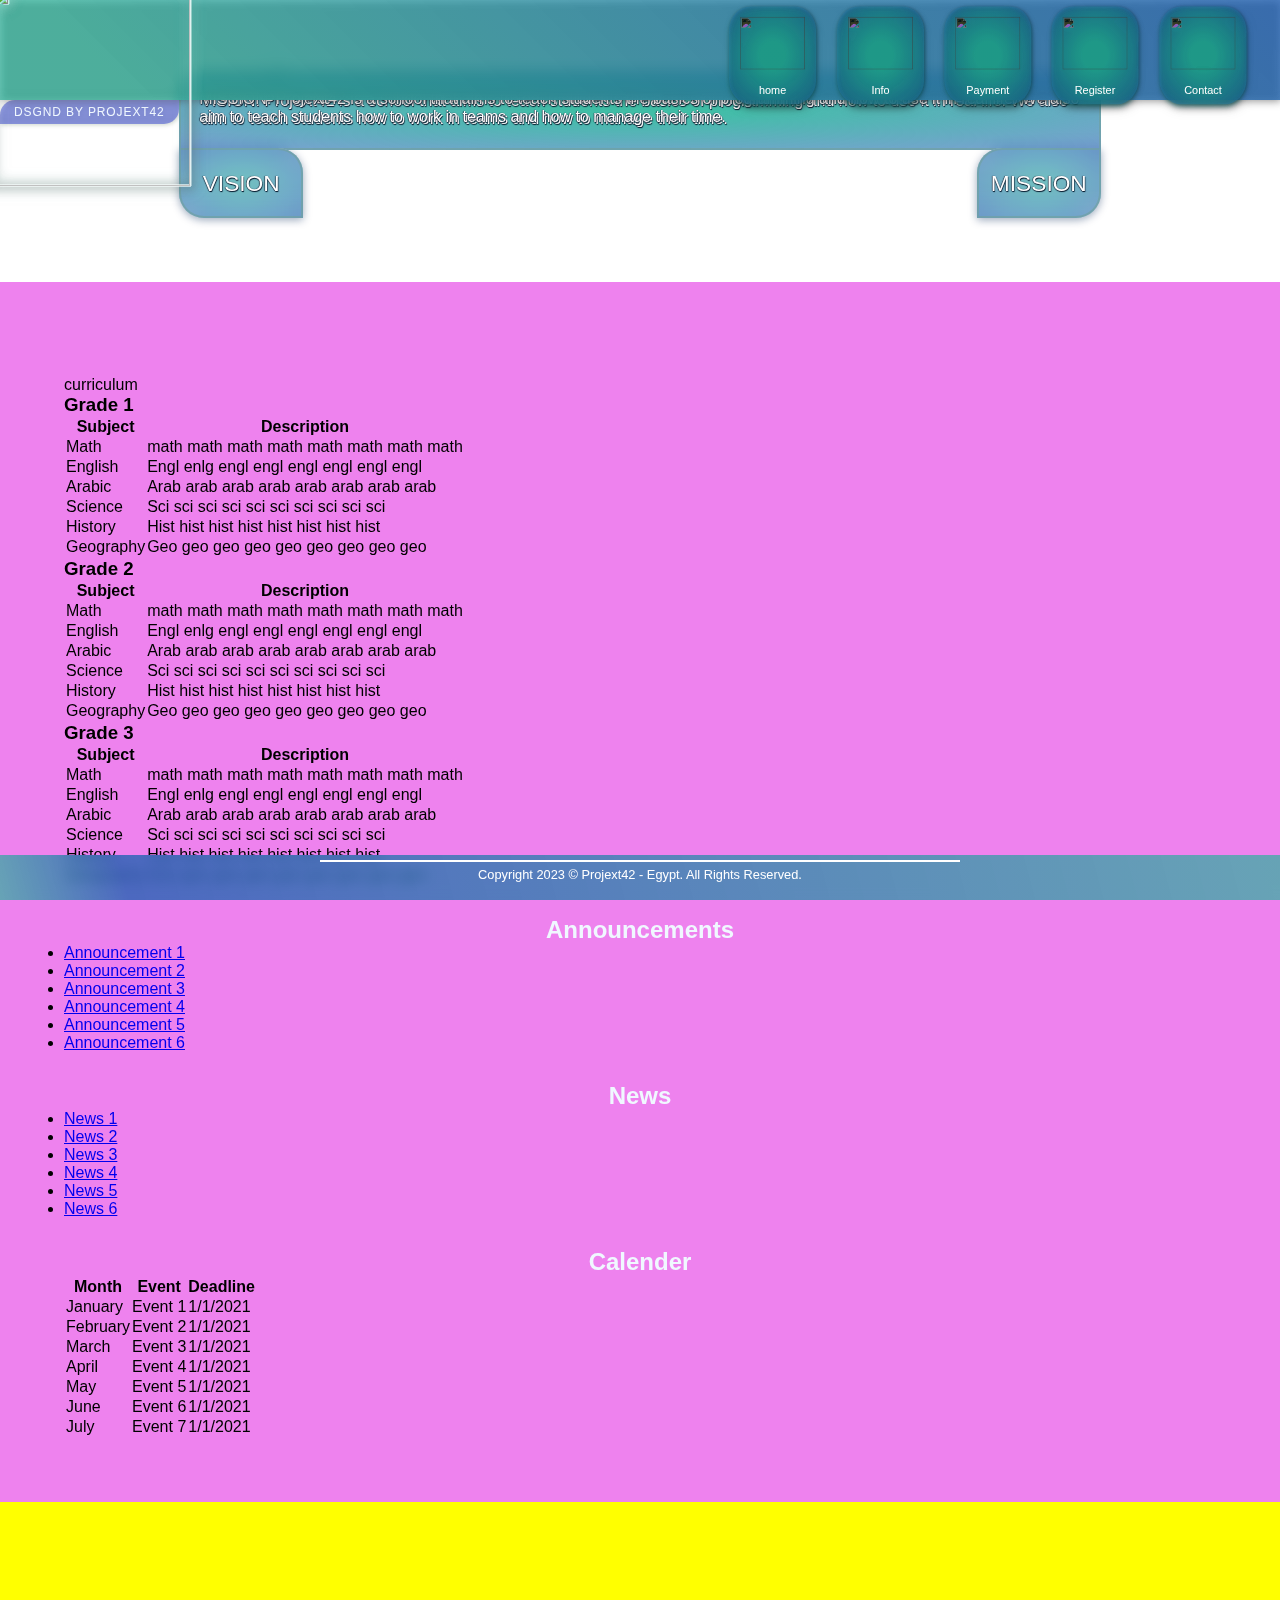
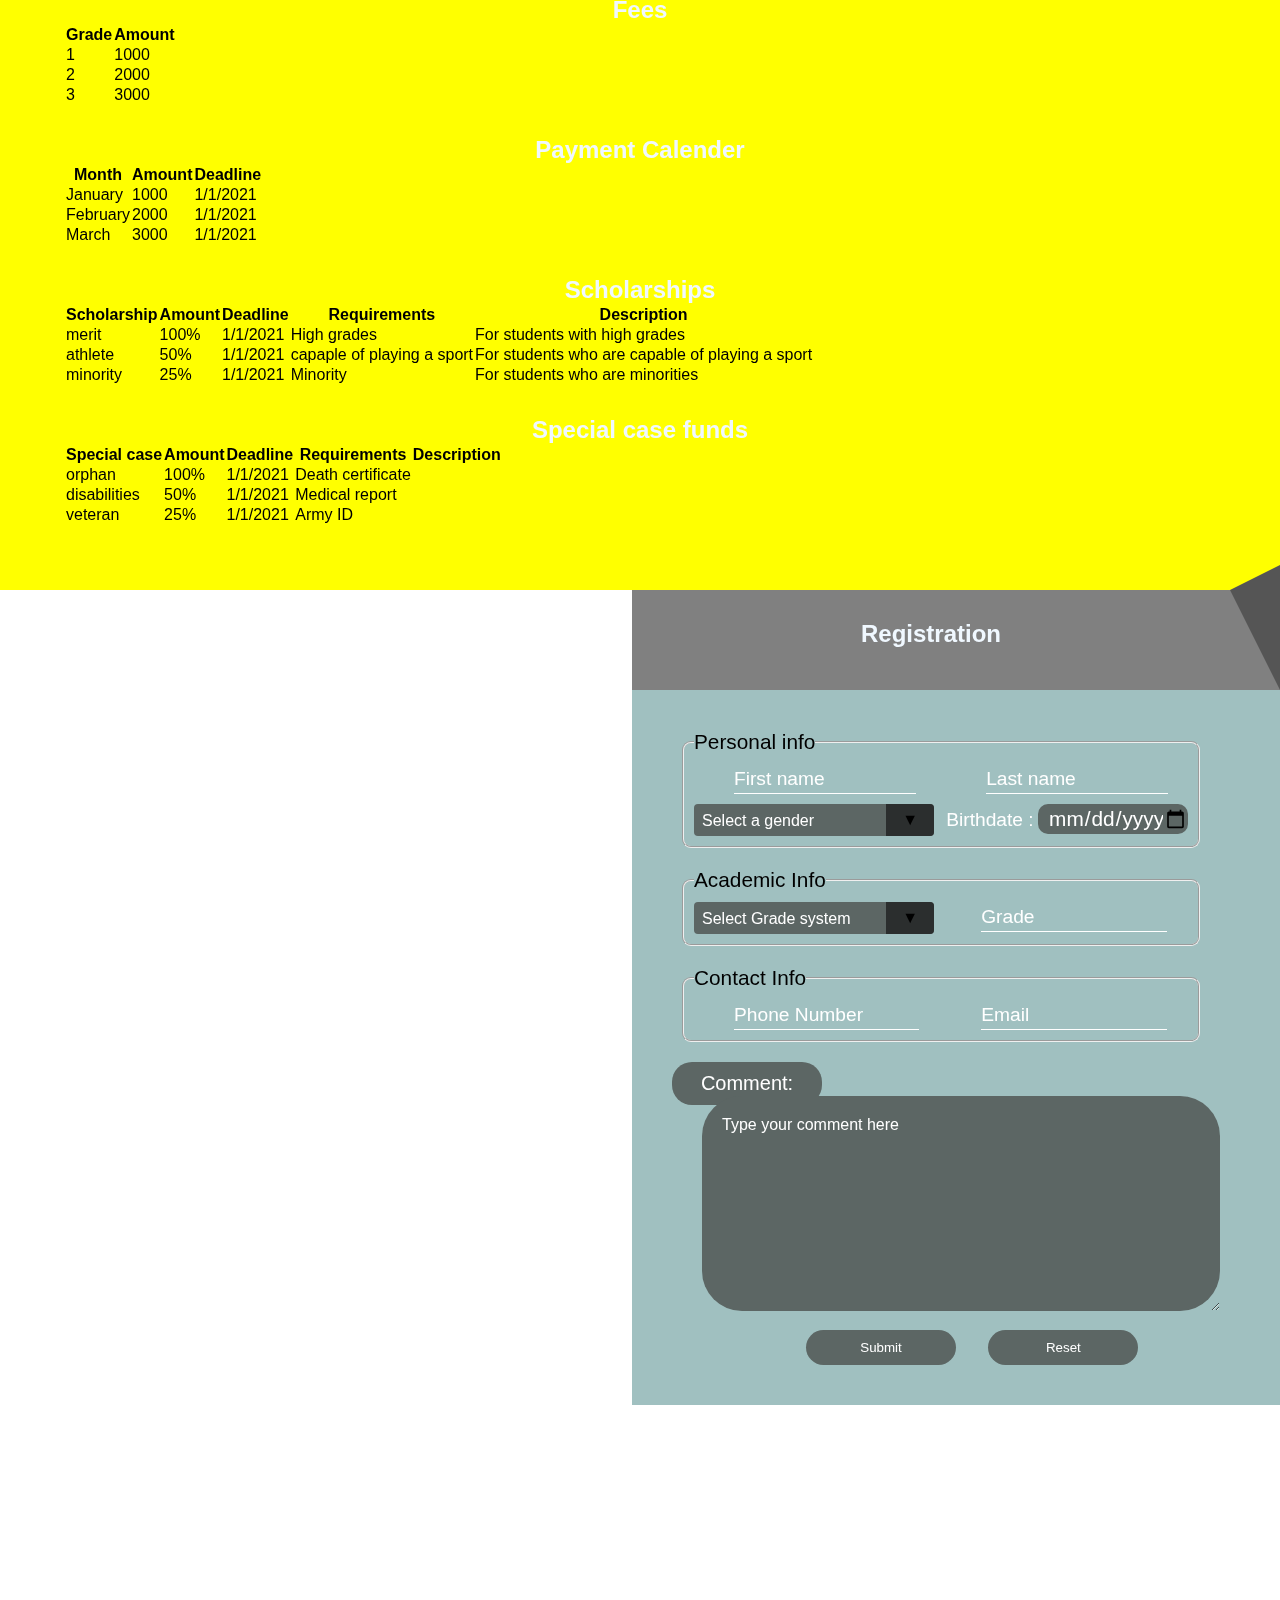
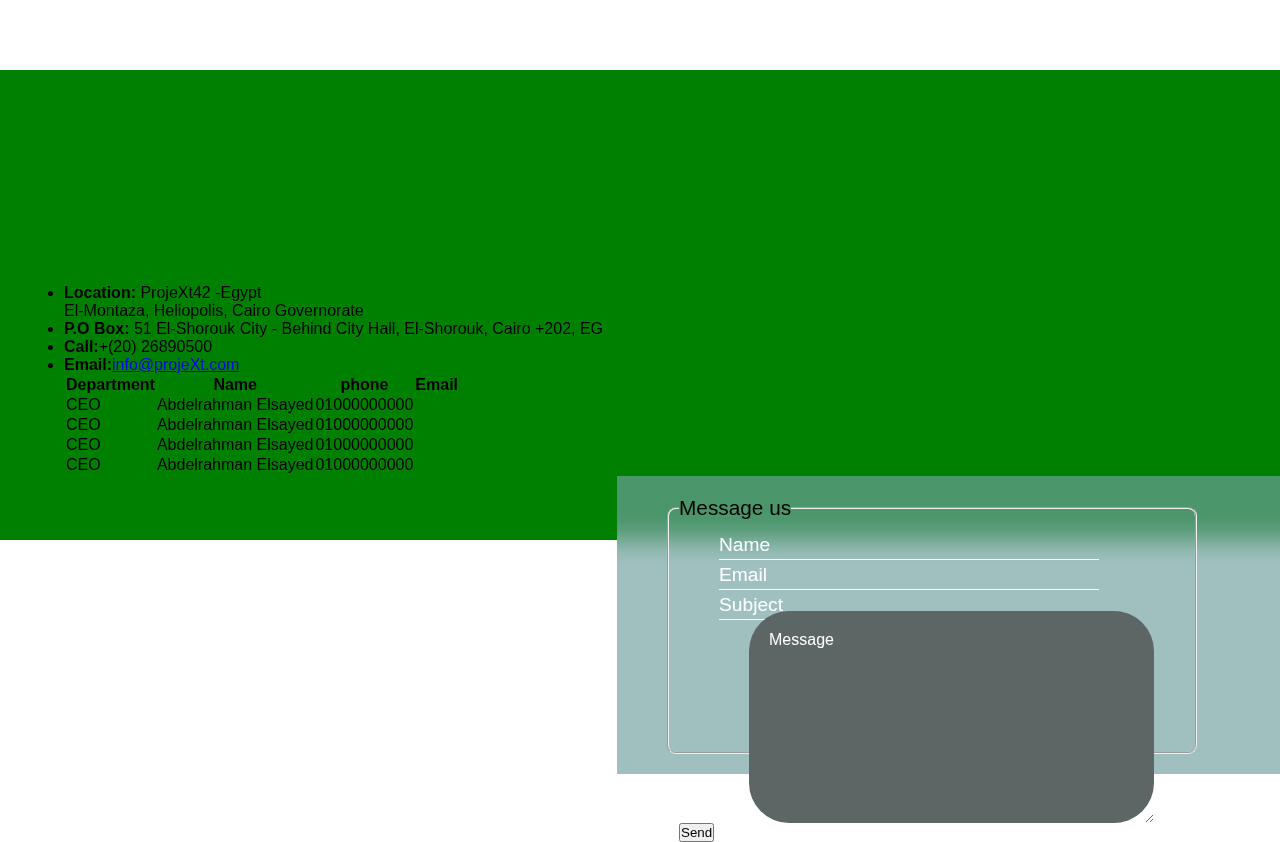
==== index.html @ 7fc35ba5 "+ home button and <p> design base finalized ~ found some bugs ~ still need to correct small stuff (h" ====
<html lang="en"><head>
    <meta charset="UTF-8">
    <meta name="viewport" content="width=device-width, initial-scale=1.0">
    <link type="text/css" rel="stylesheet" href="./style.css">
    <title>Home Page</title>
</head>
<body>
    <div id="heading">
        <h1><img src="./assets/icons/image-removebg-preview.png"></h1>
        <ul id="links">
            <li><a href="#home" class="page"><img src="./assets/icons/home_FILL0_wght400_GRAD0_opsz24.svg" fill="white"><br><span>home</span></a> </li>
            <li><a href="#info" class="page"><img src="./assets/icons/info_FILL0_wght400_GRAD0_opsz24.svg" fill="white"><br><span>Info</span></a></li>
            <li><a href="#payment" class="page"><img src="./assets/icons/account_balance_FILL0_wght400_GRAD0_opsz24.svg" fill="white"><br><span>Payment</span></a></li>
            <li><a href="#register" class="page"><img src="./assets/icons/app_registration_FILL0_wght400_GRAD0_opsz24.svg" fill="white"><br><span>Register</span></a></li>
            <li><a href="#contact" class="page"><img src="./assets/icons/contact_support_FILL0_wght400_GRAD0_opsz24.svg" fill="white"><br><span>Contact</span></a>
        </li></ul>
    </div>
    <section id="home">
        <h2>DSGND BY PROJEXT42</h2>
        <div id="graphs">
        </div>
        <div>
            <div id="Logo">
                <img src="./assets/icons/image-removebg-preview.png">
            </div>
            <div class="containerhome">
                <div class="wrapperhome">
                    <div class="wrapper-holderhome homeanimation">
                        <div id="slidee1home">
            <div id="vision" class="slideehome">
                <p class="homeanimationv panimatedv">
                    VISION: ProjeXt42 is a school that aims to teach students the basics of programming and how to use it in real life.
                    We also aim to teach students how to work in teams and how to manage their time.
                </p>
            </div>
            </div>
            <div id="slidee2home">
            <div id="mission" class="slideehome">
                <p class="homeanimationm panimatedm">
                    MISSION: ProjeXt42 is a school that aims to teach students the basics of programming and how to use it in real life.
                    We also aim to teach students how to work in teams and how to manage their time.
                </p>
            </div>
            </div>
            </div>
            </div>
            <button class="buttonv visionanimation">VISION</button>
            <div class="fakepseudov">VISION</div>
            <button class="buttonm missionanimation">MISSION</button>
            <div class="fakepseudom">MISSION</div>
            </div>
            <div id="photos">

            </div>
        </div>
    </section>
    <section id="info">
        <div id="cur">
            <h2></h2>curriculum
            <h3>Grade 1</h3>
            <table>
                <tbody><tr>
                    <th>Subject</th>
                    <th>Description</th>
                </tr>
                <tr>
                    <td>Math</td>
                    <td>math math math math math math math math </td>
                </tr>
                <tr>
                    <td>English</td>
                    <td>Engl enlg engl engl engl engl engl engl</td>
                </tr>
                <tr>
                    <td>Arabic</td>
                    <td>Arab arab arab arab arab arab arab arab</td>
                </tr>
                <tr>
                    <td>Science</td>
                    <td>Sci sci sci sci sci sci sci sci sci sci</td>
                </tr>
                <tr>
                    <td>History</td>
                    <td>Hist hist hist hist hist hist hist hist</td>
                </tr>
                <tr>
                    <td>Geography</td>
                    <td>Geo geo geo geo geo geo geo geo geo</td>
                </tr>
            </tbody></table>
            <h3>Grade 2</h3>
            <table>
                <tbody><tr>
                    <th>Subject</th>
                    <th>Description</th>
                </tr>
                <tr>
                    <td>Math</td>
                    <td>math math math math math math math math </td>
                </tr>
                <tr>
                    <td>English</td>
                    <td>Engl enlg engl engl engl engl engl engl</td>
                </tr>
                <tr>
                    <td>Arabic</td>
                    <td>Arab arab arab arab arab arab arab arab</td>
                </tr>
                <tr>
                    <td>Science</td>
                    <td>Sci sci sci sci sci sci sci sci sci sci</td>
                </tr>
                <tr>
                    <td>History</td>
                    <td>Hist hist hist hist hist hist hist hist</td>
                </tr>
                <tr>
                    <td>Geography</td>
                    <td>Geo geo geo geo geo geo geo geo geo</td>
                </tr>
            </tbody></table>
            <h3>Grade 3</h3>
            <table>
                <tbody><tr>
                    <th>Subject</th>
                    <th>Description</th>
                </tr>
                <tr>
                    <td>Math</td>
                    <td>math math math math math math math math </td>
                </tr>
                <tr>
                    <td>English</td>
                    <td>Engl enlg engl engl engl engl engl engl</td>
                </tr>
                <tr>
                    <td>Arabic</td>
                    <td>Arab arab arab arab arab arab arab arab</td>
                </tr>
                <tr>
                    <td>Science</td>
                    <td>Sci sci sci sci sci sci sci sci sci sci</td>
                </tr>
                <tr>
                    <td>History</td>
                    <td>Hist hist hist hist hist hist hist hist</td>
                </tr>
                <tr>
                    <td>Geography</td>
                    <td>Geo geo geo geo geo geo geo geo geo</td>
                </tr>
            </tbody></table>
        </div>
        <div id="anno">
            <h2>Announcements</h2>
            <ul>
                <li><a href="#">Announcement 1</a></li>
                <li><a href="#">Announcement 2</a></li>
                <li><a href="#">Announcement 3</a></li>
                <li><a href="#">Announcement 4</a></li>
                <li><a href="#">Announcement 5</a></li>
                <li><a href="#">Announcement 6</a></li>
        </ul></div>
        <div id="news">
            <h2>News</h2>
            <ul>
                <li><a href="#">News 1</a></li>
                <li><a href="#">News 2</a></li>
                <li><a href="#">News 3</a></li>
                <li><a href="#">News 4</a></li>
                <li><a href="#">News 5</a></li>
                <li><a href="#">News 6</a></li>
                
        </ul></div>
        <div id="calender">
            <h2>Calender</h2>
            <table>
                <tbody><tr>
                    <th>Month</th>
                    <th>Event</th>
                    <th>Deadline</th>
                </tr>
                <tr>
                    <td>January</td>
                    <td>Event 1</td>
                    <td>1/1/2021</td>
                </tr>
                <tr>
                    <td>February</td>
                    <td>Event 2</td>
                    <td>1/1/2021</td>
                </tr>
                <tr>
                    <td>March</td>
                    <td>Event 3</td>
                    <td>1/1/2021</td>
                </tr>
                <tr>
                    <td>April</td>
                    <td>Event 4</td>
                    <td>1/1/2021</td>
                </tr>
                <tr>
                    <td>May</td>
                    <td>Event 5</td>
                    <td>1/1/2021</td>
                </tr>
                <tr>
                    <td>June</td>
                    <td>Event 6</td>
                    <td>1/1/2021</td>
                </tr>
                <tr>
                    <td>July</td>
                    <td>Event 7</td>
                    <td>1/1/2021</td>
                </tr>
            </tbody></table>
        </div>
    </section>
    <section id="payment">
        <div id="fees">
            <h2>Fees</h2>
            <div>
                <table>
                    <tbody><tr>
                        <th>Grade</th>
                        <th>Amount</th>
                    </tr>
                    <tr>
                        <td>1</td>
                        <td>1000</td>
                    </tr>
                    <tr>
                        <td>2</td>
                        <td>2000</td>
                    </tr>
                    <tr>
                        <td>3</td>
                        <td>3000</td>
                    </tr>

                </tbody></table>
            </div>
        </div>
        <div id="Pcalender">
            <h2>Payment Calender</h2>
            <table>
                <tbody><tr>
                    <th>Month</th>
                    <th>Amount</th>
                    <th>Deadline</th>
                </tr>
                <tr>
                    <td>January</td>
                    <td>1000</td>
                    <td>1/1/2021</td>
                </tr>
                <tr>
                    <td>February</td>
                    <td>2000</td>
                    <td>1/1/2021</td>
                </tr>
                <tr>
                    <td>March</td>
                    <td>3000</td>
                    <td>1/1/2021</td>
                </tr>
            </tbody></table>
        </div>
        <div id="Scholarship">
            <h2>Scholarships</h2>
            <table>
                <tbody><tr>
                    <th>Scholarship</th>
                    <th>Amount</th>
                    <th>Deadline</th>
                    <th>Requirements</th>
                    <th>Description</th>
                </tr>
                <tr>
                    <td>merit</td>
                    <td>100%</td>
                    <td>1/1/2021</td>
                    <td>High grades</td>
                    <td>For students with high grades</td>
                </tr>
                <tr>
                    <td>athlete</td>
                    <td>50%</td>
                    <td>1/1/2021</td>
                    <td>capaple of playing a sport</td>
                    <td>For students who are capable of playing a sport</td>
                </tr>
                <tr>
                    <td>minority</td>
                    <td>25%</td>
                    <td>1/1/2021</td>
                    <td>Minority</td>
                    <td>For students who are minorities</td>
                </tr>
            </tbody></table>
        </div>
        <div id="specialFund">
            <h2>Special case funds</h2>
            <table>
                <tbody><tr>
                    <th>Special case</th>
                    <th>Amount</th>
                    <th>Deadline</th>
                    <th>Requirements</th>
                    <th>Description</th>
                </tr>
                <tr>
                    <td>orphan</td>
                    <td>100%</td>
                    <td>1/1/2021</td>
                    <td>Death certificate</td>
                </tr>
                <tr>
                    <td>disabilities</td>
                    <td>50%</td>
                    <td>1/1/2021</td>
                    <td>Medical report</td>
                </tr>
                <tr>
                    <td>veteran</td>
                    <td>25%</td>
                    <td>1/1/2021</td>
                    <td>Army ID</td>
                </tr>
                </tbody></table>
        </div>

    </section>
    <section id="register">
        <form method="post" action="">
            <div id="title">
                <h2>Registration</h2>
            </div>
            <div id="triangles">
                <div id="triangle1"></div>
                <div id="triangle2"></div>
            </div>   
            <div id="formIn">

                <fieldset id="formPI">
                    <legend>Personal info</legend>
                    <div> 
                        <input type="text" id="FN" name="FirstName" size="15" maxlength="15" class="inside" placeholder="First name">
                    </div>     
                    <div>
                        <input type="text" id="LN" name="LastName" size="15" maxlength="20" class="inside" placeholder="Last name">
                    </div>
                    <div class="select">
                        <select id="gender" name="gender">
                            <option value="0">Select a gender</option>
                            <option value="Male">Male</option>
                            <option value="Female">Female</option>
                        </select>
                    </div>
                    <div>
                        <label for="birthday">Birthdate :</label>
                        <input type="date" id="birthday" name="birthday">
                    </div>    
                </fieldset> 
    <!--  -->

                <fieldset id="Acedmic">
                    <legend>Academic Info</legend>
                    <div class="select">
                        <select id="GradeSys" name="gradeSys">
                            <option value="null">Select Grade system</option>
                            <option value="GPA">GPA</option>
                            <option value="percentage">Percentage</option>
                        </select>
                    </div>
                    <input type="text" name="grade" maxlength="4" size="4" class="inside" placeholder="Grade">
                </fieldset>
    <!--  -->
                <fieldset id="contact2">
                    <legend>Contact Info</legend>
                    <input type="tel" name="phone" class="inside" placeholder="Phone Number">
                    <input type="email" name="email" class="inside" placeholder="Email">
                </fieldset>
                <div class="comment">
                    <label for="comm">Comment:</label>
                    <textarea id="comm" name="comment" cols="35" rows="5" placeholder="Type your comment here"></textarea>
                </div>
    <!--  -->
                <div id="button">
                        <input type="submit" name="submit" value="Submit"> <input type="reset" name="reset" value="Reset">
                </div>
            </div>  
        </form>
    </section>
    <section id="contact">
        <div id="triangles">
            <div id="triangle1"></div>
            <div id="triangle2"></div>
        </div>
        <div id="body2">
        
        <div id="map"><iframe frameborder="0" scrolling="no" marginheight="0" marginwidth="0" src="https://maps.google.com/maps?width=100%25&amp;height=600&amp;hl=en&amp;q=cairo,egypt+(ProjeXt42%20school)&amp;t=&amp;z=14&amp;ie=UTF8&amp;iwloc=B&amp;output=embed">
            <a href="https://www.maps.ie/population/">Population calculator map</a>
        </iframe></div>
        <div id="address">
            <ul>
                <li><img><b>Location:</b> ProjeXt42 -Egypt<br>El-Montaza, Heliopolis, Cairo Governorate </li>
                <li><img><b>P.O Box:</b> 51 El-Shorouk City - Behind City Hall, El-Shorouk, Cairo +202, EG</li>
                <li><img><b>Call:</b>+(20) 26890500</li>
                <li><img><b>Email:</b><a href="mailto:&quot;info@projeXt.com&quot;">info@projeXt.com</a></li>
            </ul>
        </div>
        <div id="contacttable">
            <table>
                <tbody><tr>
                    <th>Department</th>
                    <th>Name</th>
                    <th>phone</th>
                    <th>Email</th>
                </tr>
                <tr>
                    <td>CEO</td>
                    <td>Abdelrahman Elsayed</td>
                    <td>01000000000</td>
                    <td><a href="mailto:&quot;"></a><a></a></td>
                </tr>
                <tr>
                    <td>CEO</td>
                    <td>Abdelrahman Elsayed</td>
                    <td>01000000000</td>
                    <td><a href="mailto:&quot;"></a><a></a></td>
                </tr>
                <tr>
                    <td>CEO</td>
                    <td>Abdelrahman Elsayed</td>
                    <td>01000000000</td>
                    <td><a href="mailto:&quot;"></a><a></a></td>
                </tr>
                <tr>
                    <td>CEO</td>
                    <td>Abdelrahman Elsayed</td>
                    <td>01000000000</td>
                    <td><a href="mailto:&quot;"></a><a></a></td>
                </tr>
            </tbody></table>
        </div>
        <div id="messageme">
            <form action="" method="post">
                <fieldset>
                    <legend>Message us</legend>
                    <div>
                        <input type="text" id="name" name="name" size="15" maxlength="15" class="inside" placeholder="Name">
                    </div>
                    <div>
                        <input type="text" id="email" name="email" size="15" maxlength="15" class="inside" placeholder="Email">
                    </div>
                    <div>
                        <input type="text" id="subject" name="subject" size="15" maxlength="15" class="inside" placeholder="Subject">
                    </div>
                    <div>
                        <textarea id="message" name="message" rows="4" cols="50" placeholder="Message"></textarea>
                    </div>
                    <div>
                        <input type="submit" value="Send">
                    </div>
                </fieldset>
        </form></div>
    </div>
    </section>

        <div id="ending">
        <div class="ending"></div>
            <hr>
                <p>Copyright 2023 © Projext42 - Egypt. All Rights Reserved.</p>
            </div>

            <script src="addjs.js"></script>
</body></html>
---- style.css ----
@import url('https://fonts.googleapis.com/css2?family=Jura:wght@300;400;500;600;700&family=Wix+Madefor+Display:wght@400;500;600;700;800&display=swap');

*{
    margin:0;
    padding:0;
    font-family: 'Jura', sans-serif; /*ur main font and style*/
    box-sizing: border-box;
    font-family: 'Open Sans', sans-serif;
    scroll-behavior: smooth;
    -webkit-scroll-behavior: smooth; /*weblit helps for crossbrowser compatibility*/
}
body {
    width:100%;
    height: 0vh;
    display: grid;
    grid-template-columns: 1fr;
    grid-template-rows: auto auto auto;
    grid-template-areas: "heading"
                         "content"
                         "ending";
    margin: 0;
    overflow-y: unset; /*u can set later to scroll, but first clean mispositioning in div*/
    scroll-behavior: smooth; /*let u scroll smoother, also we need to adjust the scrolling so the section is adjusted to header or let header stop before section, so the start of it is visible*/
}
section{
    position: relative;
    height:100%;
    width:100%;
    min-width:auto;
    min-height:auto;
    left:0;
    right:0;
    top:0;
    bottom:0;
    margin:0;
    padding: 5%;
}
#home{
    /* background: blue;*/
    z-index: -1;
    /*z-ind
    ex controls the position of the "layer" (element) -1 is lower than 1, just worksunder special positining and display conditions*/
    background-image: url("./assets/images/PhotoReal_school_building_3.jpg");
    background-position: center;
    background-size: cover;
}
#home h2{
    top: 70px;
  position: fixed;
  font-size: 12px;
  left: 0px;
  backdrop-filter: blur(7px);
  background: #515fda99;
  border-radius: 15px 0;
  padding: 5px 14px;
  font-weight: 500;
  letter-spacing: .9px;
  filter: drop-shadow(1px 1px 2px #00260055);
  z-index: 0.5;
  /*its better to place the headlines under the section and also consider h1 for seo optimization (i also need to look new rules up, meh)*/
}
.homewrapper{
    position: relative;
    margin-right: 25%;
    display: contents;
    /*try never to let a div unnamed, also classNames are used more than ids, but depends on ur workstyle, so i gave it a name*/
}
#Logo{
    position: relative;
    z-index: -2;
}
#Logo img{
    display:flex;
    max-width: 80%;
    margin:60px auto 0 auto;
    filter: drop-shadow(0px 0px 27px #23d8b7bb)
    drop-shadow(1px 1px .1px #ffffffaa) 
    drop-shadow(1px -1px .1px #ffffffaa);
    scale: .8;
}
#vision,
#mission{
    color: white;
    text-shadow: .5px .5px 1px #001226, -.5px -.5px 1px #001226;
/*    margin: 10px 0;*/
    padding: 20px;
    z-index: 0;
}
#vision{
    border-radius: 25px 25px 0 0;
    background:radial-gradient(#23b499dd 10%,#2362b499);
    backdrop-filter: blur(7px);
    border: 2px solid #71a1a1aa;
    box-shadow: 0px 2px 9px #00265766;}
#mission{
    transform: translateX(-100%);
    border-radius: 25px 25px 0 0;
}
.containerhome{
    position:relative;
    max-width: 100vw;
    width: 100%;
    height: auto;
    padding:0 10%;
}
.containerhome .wrapperhome{
    margin-bottom: -2px;

    /*margin: 0 20px;*/
    overflow:hidden;
/*    overflow-y: hidden;
    overflow-x:scroll;
    scroll-behavior: smooth;
    scrollbar-width: none; }
.containerhome .wrapperhome::-webkit-scrollbar {
    display: none; hides scrollbar, but still let u skip through it, not working with current slider */
  }

.containerhome .wrapper-holderhome{
    display:grid;
    grid-template-columns: repeat(5,100%);
    height: auto;
    width:100%;
}
.homeanimationv{
    animation: homeanimation 33s linear infinite;
}
.homeanimationm{
    animation: homeanimation 33s linear reverse infinite;
}
.wrapper-holderhome>*{
    height: auto;
    width: 100%;
    background-position: center;
}
.slideehome{
    background-size: cover;
    width: 100%;
    height: 100%;
}
@keyframes homeanimation {
    0%,50%,100% { opacity: 0; }
    2%,48% { opacity:.5 }
    4%,46% { opacity: 1;}
}
.containerhome button,
.fakepseudov,
.fakepseudom{
    font-size: 1.42em;
    font-weight: 300;
    color: white;
    background:radial-gradient(#23a7a766 10%,#2362b466);
    backdrop-filter: blur(13px);
    border: 2px solid #71a1a1aa;
    text-shadow: .5px .5px 1px #001226, -.5px -.5px 1px #001226;
    padding: 5px;
    width: 124px;
    height: 70px;
    justify-content: center;
    text-align: center;
    transition: all .3s ease-in-out;
}
.buttonv:hover,
.buttonm:hover,
.buttonv:hover + .fakepseudov,
.buttonm:hover + .fakepseudom{
    scale: 1.15;
    transform-origin: top;
    box-shadow: 0px 2px 7px #00265755;
    background: radial-gradient(#23b499aa 10%,#2362b4aa);
    transition: all .3s ease-in-out;
    font-weight: 500;
}
.buttonv:active,
.buttonm:active,
.buttonv:active + .fakepseudov,
.buttonm:active + .fakepseudom{
    scale: 1.1;
    transform-origin: top;
    box-shadow: 0px 0px 7px #00265755;
    transition: all .3s ease-in-out;
    background: radial-gradient(#23b499ee 10%,#2362b4ee);
    text-shadow: 1px 1px 1px #001226, -1px -1px 1px #001226;
    border: 2px solid #48c3c3aa;
    border-top: 2px solid #00265722;
}
.buttonm:active,
.buttonm:active + .fakepseudom{
    border-left: 2px solid #003a5755;
}
.buttonv:active,
.buttonv:active + .fakepseudov{
    border-right: 2px solid #003a5755;
}
.buttonv{
    position: relative;
    display: inline-flex;
    align-items: center;
    border-radius: 0 25px;
    justify-content: flex-start;
    cursor:grab;
}
.visionanimation{
    animation: slideactivebtn 33s ease-in-out alternate infinite;
}
.fakepseudov{
    position: absolute;
    display: flex;
    border-radius: 0 25px;
    align-items: center;
    margin-top: -70px;
    z-index: -2;
    box-shadow: 0px 2px 9px #00265766;
}
.buttonm{
    position: absolute;
    display: absolute;
    border-radius: 25px 0;
    right: 10%;
    cursor:grab;
}
.missionanimation{
    animation: slideactivebtn ease-in-out 33s alternate-reverse infinite;
}
.fakepseudom{
    position: absolute;
    display: flex;
    border-radius: 25px 0;
    right: 10%;
    margin-top: -70px;
    align-items: center;
    z-index: -2;
    box-shadow: 0px 2px 9px #00265766;
}
@keyframes slideactivebtn {
    0%,50%,100% {  background:radial-gradient(#23b499aa 10%,#2362b477);opacity: 0; }
    2%,48% { background:radial-gradient(#23b499aa 10%,#2362b477); opacity:.5 }
    4%,46% { background:radial-gradient(#23b499aa 10%,#2362b477); opacity: 1;}
}
#info{
    background: violet;
    position: relative;
  display: table; /*or try inline-flex for more vertical design*/
}
#payment{
    background: yellow;
    margin: 0%;
    position: relative;
    display: table; /*or try inline-flex for more vertical design*/

}
#contact{
    background: green;
    position: relative;
    /*padding:25% 50% 50% 25%;*/
    display: table; /*or try inline-flex for more vertical design*/
}
/* headinggggggggggggggggggggggggggggggggggggggggggg */
a>img {
    position: relative;
    justify-content:center;
	align-items:center;
    height:86px;
	width:106px;
    filter:invert(2);
    opacity: .8;
    transform:scale(.9);
}
a>img:hover{
    filter: drop-shadow(2px 2px 4px #002657); 
    filter:invert(2);
}
#links{
    position: fixed;
    display:inline-flex;
    z-index:1003;
    height: 100%;
    right:-15px;
    top:-5.75px;
    transform:scale(.8);
    list-style: none;
}
#links span{
position: relative;
text-align: center;
}
#links li{
    margin: .5%;
}
.page {
    text-decoration: none;
    color: #fff;
    position:initial ;
    padding:11px 11px;
    /*background-color: #333333aa;*/
    background: radial-gradient(#23b499aa 20%,#2362b466);
    filter: backdrop-filter(13px);
    border-radius: 25%;
    transition: color 0.3s,
    background-color 0.3s;
	display:inline-grid;
	z-index:1001;
    filter: drop-shadow(-1px 0px 5px #c2c2c2cc); 
    transform-origin: top;
    transition: all ease-in-out .3s;
    transform:scale(.85);
    filter: drop-shadow(0px 3px 3px #23b499aa) drop-shadow(1px 1px 2px #001226);
    ;
}
.page:hover{
    background: radial-gradient(#23d8b799 40%,#2362b4aa);
    scale: 1.05;
    filter: drop-shadow(-1px 0px 5px #aefff055);
    border: .5px solid #cccccc99;
    transition: all ease-in-out .3s;
    margin-left:-1px;
    margin-top:-4px;

}
#heading {
    background: linear-gradient(45deg,#23b499aa 10%,#2362b4cc);
    backdrop-filter: blur(7px);
    color: #fff;
    height: 100px;
    width:100vw;
    margin: 0px;
    position: fixed;
    top:0;
    z-index: 1003;
    filter: drop-shadow(1px 1px 4px #292929aa);
    /*needs adjustment*/
  }
h1>img {
    width: 200px;
    margin-top:-14.5px;
    filter: drop-shadow(0px 0px 7px #23d8b7bb)
    drop-shadow(1px 1px .1px #ffffffaa) 
    drop-shadow(1px -1px .1px #ffffffaa);
    right: 10px;
    position: relative;
}
/* contentttttttttttttttttttttttttttttttttttttttttt */
#register {
    min-height:120vh;
    position: relative;
    grid-area: "content";
    display: inline-grid;
    grid-template-columns: 50% 50%;
    grid-template-rows: 1fr;
    /*background: red;*/
    background-image: url("./assets/images/PhotoReal_A_school_1.jpg");
    background-position: center;
    background-size: cover;
}
/*#register>img {
    width: 100%;
    height: 100vh;
    min-height: 100%;
    object-fit: cover;
    position: absolute; /*set to absolute just for testing
    top:0;
    right:0px;
    z-index: -2;
} */
form {
    background-color: #71a1a1aa; /*the aa at the end is the opacity/transparence, delete it for original color 00 (0 opacity) - ff (full opacity)*/
    backdrop-filter: blur(13px); /*makes the background blurry, delete it if u dont want and u can also try invert(100%) eg for cool x-ray effect*/
    z-index: 0;
}
label[for="birthday"]{
    font-size:1.2em;
    color:white;
}
input[type="date"] {
    background-color:#5c6664;
    width:150px;
    height:30px;
    border-radius:10px;
    border:0;
    padding-left:10px;
    font-size:1.3em;
    color:white;
    outline: white;
}
/* trianglesssssssssss */
/* old
#triangles {
    position: absolute;
    top:-10;
    height:0;
}
#triangle1{
    position: absolute;
    width: 100%;
	height: 0;
	border-top: 5px solid transparent;
	border-left: 700px solid #555;
	border-bottom: 400px solid transparent;
    position: relative;
    z-index: 2;
    top:-121px;
}

#triangle2{
    position: absolute;
    width: 0;
    height: 0;
    border-top: 500px solid transparent;
    border-left: 700px solid #333;
    border-bottom: 0px solid transparent;
    position: relative;
    z-index: 1;
    top:-200px;
} */
/* formmmmmmmmmmm */
legend{
    font-size: 1.3em;
}
form{
    display: grid;
    grid-template-columns: 1fr;
    grid-template-rows: auto auto auto auto;
    gap:0;
    max-width: 100%;
    position:absolute;
    /* right:-50%; i reposition ur form a little here back to who it was before, adjust it to ur liking, wont touch ur triangles tho before i break it more :3 mosty i replace the top or right attributes with margin-top, margin-right etc, most of the time u can keep the heights u used or simply reverse them by deleting or adding a - ;) */
    right:0;
}
#title {
	height:0;
	border-top:25px solid transparent;
	border-right:50px solid #555;
	border-bottom:25px solid transparent; 
    border-bottom:100px solid grey;
    position:relative;
    z-index:3;
    margin-top:-25px;
    left:0px;
}
 h2{
    text-align: center;
    position: relative;
    margin-top:30px;
    color: aliceblue;
}


#formIn {
    position: relative;
    margin-top:70px;
    margin-bottom:40px;
    z-index: 4;
}
fieldset{
    border-radius: 9px;
    position: relative;
    margin-top:20px;
    margin-left: 50px;
    width: 80%;
    padding: 10px;
    margin-bottom: 20px;

}
::placeholder {
    color: white;
    opacity: 1; 
  }
::-ms-input-placeholder { 
    color: white;
}
#formPI{
    display: grid;
    grid-template-columns: 1fr 1fr;
    grid-template-rows: 1fr 1 fr;
    row-gap: 10px;
    column-gap: 10px;
    margin-top: -30px;
}

input[type="text"] {
    border:0;
    border-bottom: 1px solid #fff;
    background-color: transparent;
    width:75%;
    height: 30px;
    outline: none;
    font-size: larger;
    margin-left: 40px;
}
#Acedmic {
    display: grid;
    grid-template-columns: 1fr 1fr;
    grid-template-rows: 1fr;
}
input[type='text']:hover{
    border-bottom: 1px solid #23b499;
    color: #2b2e2e;
}
input[type='text']:hover::placeholder {
    color: #2b2e2e; ; 
}
#contact2 {
    display: grid;
    grid-template-columns: 1fr 1fr;
    grid-template-rows: 1fr;
}

#contact2 > input {
    border:0;
    border-bottom: 1px solid #fff;
    background-color: transparent;
    width:75%;
    height: 30px;
    outline: none;
    font-size: larger;
    margin-left: 40px;    
}
#contact2 > input:hover{
    border-bottom: 1px solid #23b499;
    color: #2b2e2e;
}
#contact2 > input:hover::placeholder {
    color: #2b2e2e; ; 
}
.comment {
    display: grid;
    grid-template-columns: 1fr;
    grid-template-rows: 1fr 5fr;
}
.comment > label[for="comm"] {
    text-align: center;
    width:150px; /*was 20%, care if using % can break on too small or too big devices, doesnt scale always good, u can read about rem or em if u want more adjustable sizes, but can also be exhaustng to handle*/
    position: relative;
    font-size: 20px;
    padding:10px;
    background-color: #5c6664;
    border-radius: 20px;
    
    margin-top:0px; /*was 42*/
    margin-left: 40px;
    color:white;
}
textarea {
    z-index: 4;
    position: relative;
    margin-top:-9px; /*was 30*/
    margin-left: 70px;
    border:0;
    background-color: #5c6664; /*would recommend to adjust the grey areas to dark blue*/
    width:80%;
    height:100%;
    outline: none;
    font-size:medium;
    /* left: 40px; added this to above left */
    border-radius: 40px;
    padding: 20px;
    transition: color 0.3s,
    background-color 0.3s;
}
textarea:hover::placeholder{
    color: #2b2e2e; ; 
}
#button{
    position: relative;
  display: flex;
  align-items: center;
  justify-content: center;
}
#button >*{
    position: relative;
    margin-top:10px; /*was 40*/
    margin-left: 5%; /*was 10%*/
    width: 150px;
    height: 35px;
    color: white;
    background-color: #5c6664;
    border:0px;
    border-radius: 50px;
    transition: color 0.3s, background-color 0.3s;
}
#button >*:hover{
    background-color: #23b499;
    cursor: pointer;
}
select {
    -webkit-appearance:none;
    -moz-appearance:none;
    -ms-appearance:none;
    appearance:none;
    outline:0;
    box-shadow:none;
    border:0!important;
    background: #5c6664;
    background-image: none;
    flex: 1;
    padding: 0 .5em;
    color:#fff;
    cursor:pointer;
    font-size: 1em;
    font-family: 'Open Sans', sans-serif;
 }
 select::-ms-expand {
    display: none;
 }
 .select {
    position: relative;
    display: flex;
    width: 15em;
    height: 2em;
    line-height: 2;
    background: #5c6664;
    overflow: hidden;
    border-radius: .25em;
 }
.select::after {
    content: '\25BC';
    position: absolute;
    top: 0;
    right: 0;
    padding: 0 1em;
    background: #2b2e2e;
    cursor:pointer;
    pointer-events:none;
    transition:.25s all ease;
 }
.select:hover::after {
    color: #23b499;
 }

#body2{
    position: relative;
    display: contents; /*also try out ruby-text, flex or inline-flex for more design ideas, try to find source (maybe registration) of mispositioning first before starting to style*/
}

/* endinggggggggggggggggggggggggggggggggggggggggg */
#ending {
    grid-area: "ending";
    background: linear-gradient(75deg,#23b499aa,#2362b4cc 10%,#23b499aa);
    color: #fff;
    text-align: center;
    height: 5%;
    z-index: 1000;
	bottom:0;
	position:fixed;
	width:100%;
	margin-bottom:0;
    backdrop-filter: blur(7px);
    font-size: .8rem;
}
.ending {
    position: relative;
    margin: 0%;
    padding: 0px;
    text-align: center;
    justify-content: center;
    vertical-align: middle;
    align-items: center;
    align-self: center;
}
hr {
    width: 50%;
    margin: 5px auto;
    border: .2px solid #fff;
    margin-top:5px;
    padding: 0 0px;
}

@media screen and (min-width:1000px){
    #Logo img{
        display:flex;
        max-width: 80%;
        margin:0px auto -10px auto;
    }
}
@media screen and (max-width:1000px){
    #Logo img{
        display:flex;
        max-width: 80%;
        margin:10px auto -20px auto;
    }
}
@media screen and (max-width:790px){
    #Logo img{
        display:flex;
        max-width: 80%;
        margin:40px auto -20px auto;
    }
}
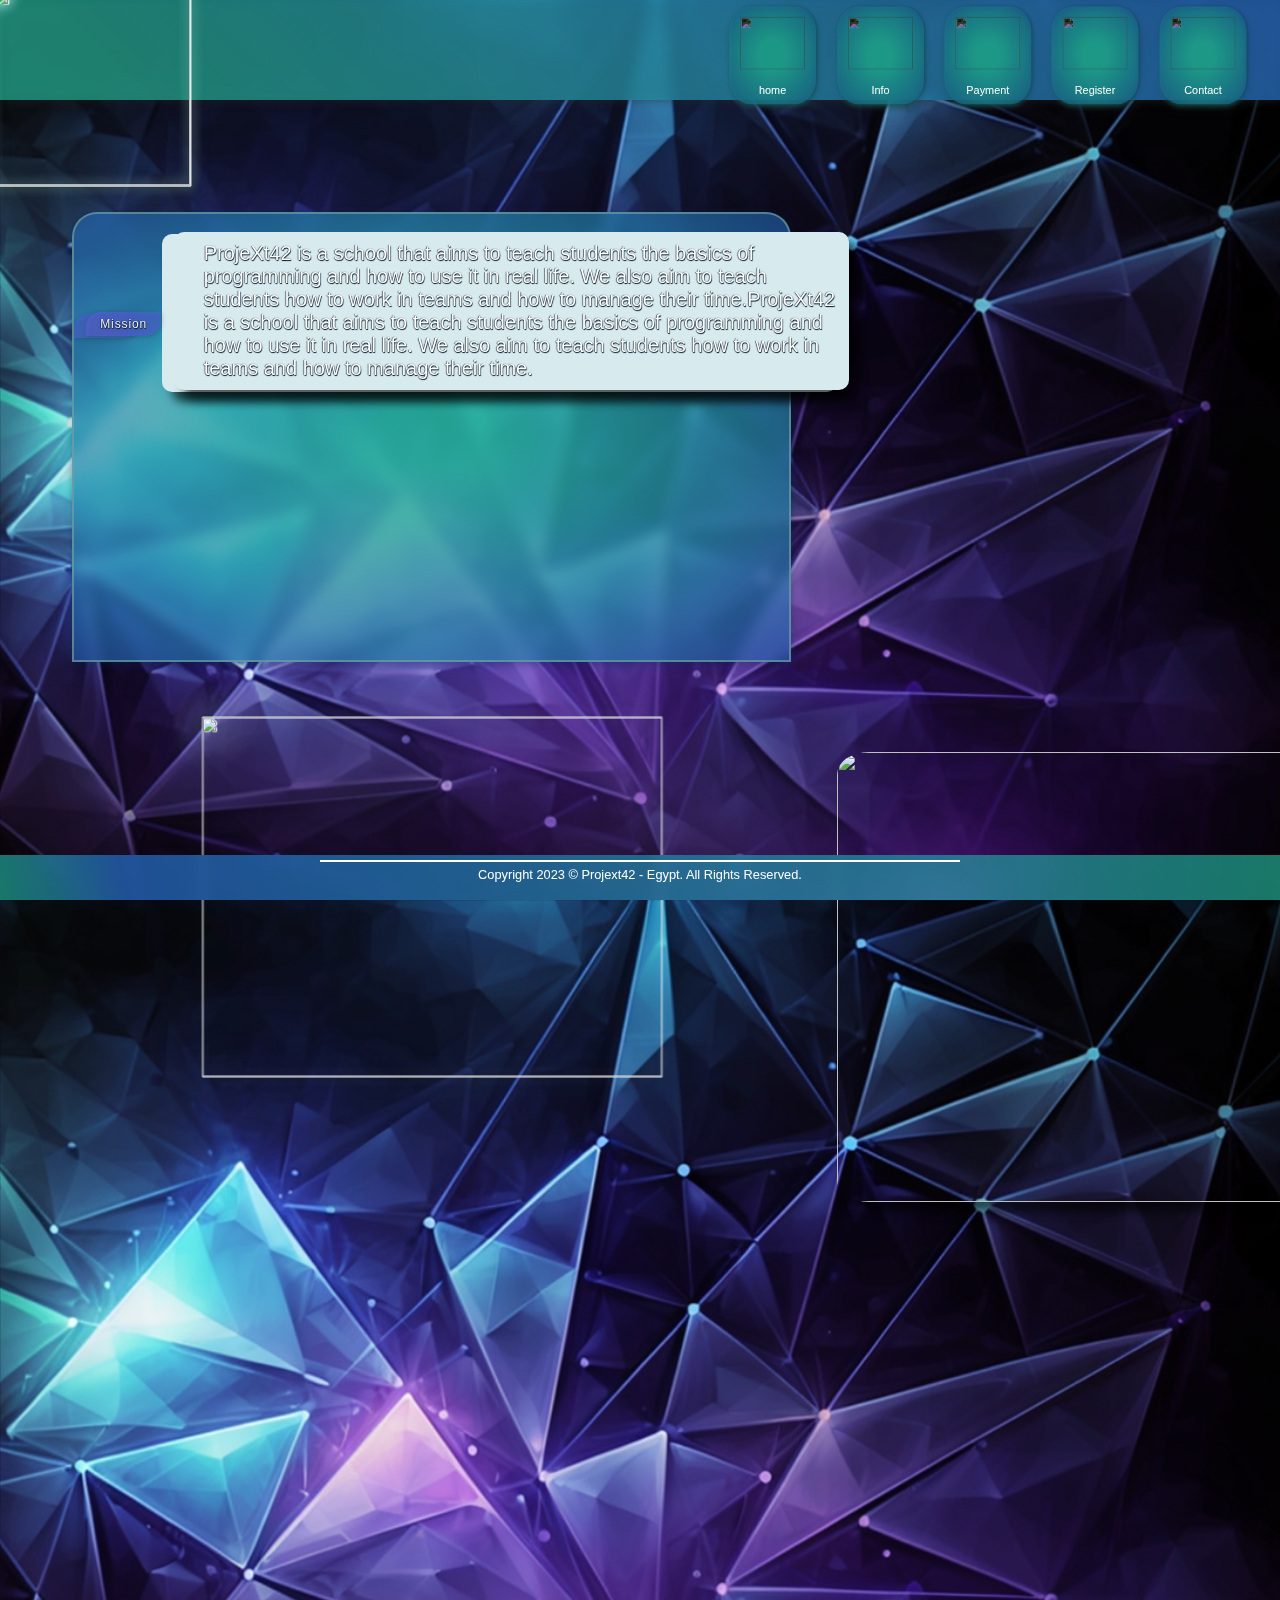
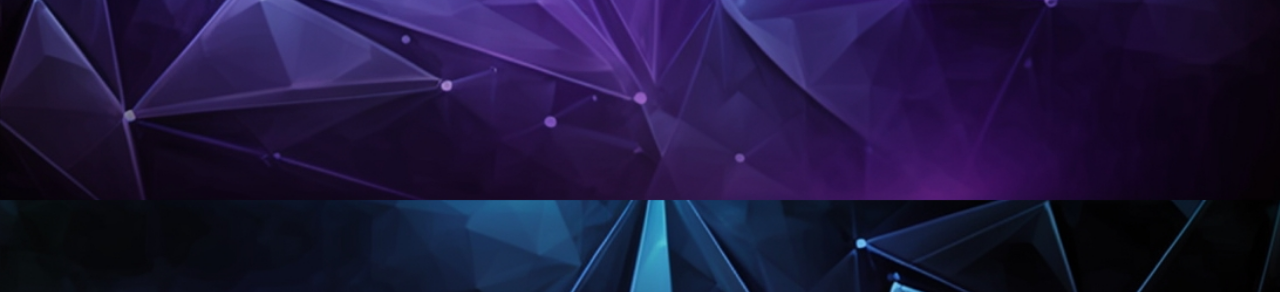
==== commit 02aed52b: "backgrounds uploaded and placed in each page" ====
--- a/index.html
+++ b/index.html
@@ -2,479 +2,141 @@
     <meta charset="UTF-8">
     <meta name="viewport" content="width=device-width, initial-scale=1.0">
     <link type="text/css" rel="stylesheet" href="./style.css">
+    <style>
+        body{
+            background-image:url("./assets/background/home.jpg") ;
+            background-size: cover;
+        }
+        home{
+            width: 100vw;
+        }
+        #body4{
+
+            display: grid;
+            grid-template-columns: 1fr 1fr;
+            grid-template-rows: 50vh 50vh;
+            height: 100%;
+            width:100%;
+            margin-top:140px;
+            margin-bottom: 70vh;
+            gap: 10px;
+        }
+        
+        #body4 p{
+            font-size: 20px;
+            font-weight: 500;
+            margin: 0 0 0 20px;
+            padding: 0;
+        }
+        #mission>h2,#vision>h2{
+            text-align: center;
+        }
+        #Vpara,#Mpara {
+            background-color: rgb(215, 235, 238);
+            width:75vh;
+            margin-left:10%;
+            padding:10px;
+            border-radius: 10px;
+            box-shadow: 10px 10px 10px rgba(0,0,0,0.6);
+        }
+        #Logo img{
+            width:100%;
+        }
+
+        .container{
+            position:relative;
+            margin: 5%;
+        }
+        .container .wrapper{
+            
+            box-shadow: 10px 10px 10px rgba(0,0,0,0.6);
+            margin: 5rem auto;
+            overflow: hidden;
+            border-radius: 5%;
+        }
+        .container .wrapper-holder{
+            display:grid;
+            grid-template-columns: repeat(5,100%);
+            height: 100%;
+            width:100%;
+        }
+        .wrapper-holder{
+            animation: slide 40s infinite;
+        }
+        .wrapper-holder>*{
+            height: 100%;
+            width: 100%;
+            background-position: center;
+        }
+        .slidee{
+            background-size: cover;
+            width: 100%;
+            height: 100%;
+        }
+        
+        @keyframes slide {
+            0%, 12.5% { transform: translateX(0); }
+            20%, 32.5% { transform: translateX(-100%); }
+            40%, 52.5% { transform: translateX(-200%); }
+            60%, 72.5% { transform: translateX(-300%); }
+            80%,0% { transform: translateX(-400%); }
+        }
+    </style>
     <title>Home Page</title>
 </head>
 <body>
     <div id="heading">
         <h1><img src="./assets/icons/image-removebg-preview.png"></h1>
         <ul id="links">
-            <li><a href="#home" class="page"><img src="./assets/icons/home_FILL0_wght400_GRAD0_opsz24.svg" fill="white"><br><span>home</span></a> </li>
-            <li><a href="#info" class="page"><img src="./assets/icons/info_FILL0_wght400_GRAD0_opsz24.svg" fill="white"><br><span>Info</span></a></li>
-            <li><a href="#payment" class="page"><img src="./assets/icons/account_balance_FILL0_wght400_GRAD0_opsz24.svg" fill="white"><br><span>Payment</span></a></li>
-            <li><a href="#register" class="page"><img src="./assets/icons/app_registration_FILL0_wght400_GRAD0_opsz24.svg" fill="white"><br><span>Register</span></a></li>
-            <li><a href="#contact" class="page"><img src="./assets/icons/contact_support_FILL0_wght400_GRAD0_opsz24.svg" fill="white"><br><span>Contact</span></a>
+            <li><a href="./index.html" class="page"><img src="./assets/icons/home_FILL0_wght400_GRAD0_opsz24.svg" fill="white"><br><span>home</span></a> </li>
+            <li><a href="./info.html" class="page"><img src="./assets/icons/info_FILL0_wght400_GRAD0_opsz24.svg" fill="white"><br><span>Info</span></a></li>
+            <li><a href="./payment.html" class="page"><img src="./assets/icons/account_balance_FILL0_wght400_GRAD0_opsz24.svg" fill="white"><br><span>Payment</span></a></li>
+            <li><a href="./register.html" class="page"><img src="./assets/icons/app_registration_FILL0_wght400_GRAD0_opsz24.svg" fill="white"><br><span>Register</span></a></li>
+            <li><a href="./contact.html" class="page"><img src="./assets/icons/contact_support_FILL0_wght400_GRAD0_opsz24.svg" fill="white"><br><span>Contact</span></a>
         </li></ul>
     </div>
     <section id="home">
-        <h2>DSGND BY PROJEXT42</h2>
-        <div id="graphs">
-        </div>
-        <div>
+        
+        <div id="body4">
+            <div id="vision">
+                <h2>Vision</h2>
+                <div id="Vpara"><p>
+                    ProjeXt42 is a school that aims to teach students the basics of programming and how to use it in real life.
+                    We also aim to teach students how to work in teams and how to manage their time.ProjeXt42 is a school that aims to teach students the basics of programming and how to use it in real life.
+                    We also aim to teach students how to work in teams and how to manage their time.
+                </p></div>
+            </div>
+            <div id="mission">
+                <h2>Mission</h2>
+                <div id="Mpara"><p>
+                    ProjeXt42 is a school that aims to teach students the basics of programming and how to use it in real life.
+                    We also aim to teach students how to work in teams and how to manage their time.ProjeXt42 is a school that aims to teach students the basics of programming and how to use it in real life.
+                    We also aim to teach students how to work in teams and how to manage their time.
+                </p></div>
+            </div>
             <div id="Logo">
                 <img src="./assets/icons/image-removebg-preview.png">
             </div>
-            <div class="containerhome">
-                <div class="wrapperhome">
-                    <div class="wrapper-holderhome homeanimation">
-                        <div id="slidee1home">
-            <div id="vision" class="slideehome">
-                <p class="homeanimationv panimatedv">
-                    VISION: ProjeXt42 is a school that aims to teach students the basics of programming and how to use it in real life.
-                    We also aim to teach students how to work in teams and how to manage their time.
-                </p>
-            </div>
-            </div>
-            <div id="slidee2home">
-            <div id="mission" class="slideehome">
-                <p class="homeanimationm panimatedm">
-                    MISSION: ProjeXt42 is a school that aims to teach students the basics of programming and how to use it in real life.
-                    We also aim to teach students how to work in teams and how to manage their time.
-                </p>
-            </div>
-            </div>
-            </div>
-            </div>
-            <button class="buttonv visionanimation">VISION</button>
-            <div class="fakepseudov">VISION</div>
-            <button class="buttonm missionanimation">MISSION</button>
-            <div class="fakepseudom">MISSION</div>
-            </div>
             <div id="photos">
-
+                <div class="container">
+                    <div class="wrapper">
+                        <div class="wrapper-holder">
+                            <div id="slidee1"><img class="slidee" src="./assets/images/PhotoReal_A_school_1.jpg"></div>
+                            <div id="slidee2"><img class="slidee"src="./assets/images/PhotoReal_school_building_3.jpg"></div>
+                            <div id="slidee3"><img class="slidee"src="./assets/images/PhotoReal_school_playground_0.jpg"></div>
+                            <div id="slidee4"><img class="slidee"src="./assets/images/PhotoReal_school_playground_1.jpg"></div>
+                            <div id="slidee5"><img class="slidee"src="./assets/images/PhotoReal_school_playground_with_kids_playing_around_1.jpg"></div>
+                        </div>
+                    </div>
+                </div>
             </div>
         </div>
     </section>
-    <section id="info">
-        <div id="cur">
-            <h2></h2>curriculum
-            <h3>Grade 1</h3>
-            <table>
-                <tbody><tr>
-                    <th>Subject</th>
-                    <th>Description</th>
-                </tr>
-                <tr>
-                    <td>Math</td>
-                    <td>math math math math math math math math </td>
-                </tr>
-                <tr>
-                    <td>English</td>
-                    <td>Engl enlg engl engl engl engl engl engl</td>
-                </tr>
-                <tr>
-                    <td>Arabic</td>
-                    <td>Arab arab arab arab arab arab arab arab</td>
-                </tr>
-                <tr>
-                    <td>Science</td>
-                    <td>Sci sci sci sci sci sci sci sci sci sci</td>
-                </tr>
-                <tr>
-                    <td>History</td>
-                    <td>Hist hist hist hist hist hist hist hist</td>
-                </tr>
-                <tr>
-                    <td>Geography</td>
-                    <td>Geo geo geo geo geo geo geo geo geo</td>
-                </tr>
-            </tbody></table>
-            <h3>Grade 2</h3>
-            <table>
-                <tbody><tr>
-                    <th>Subject</th>
-                    <th>Description</th>
-                </tr>
-                <tr>
-                    <td>Math</td>
-                    <td>math math math math math math math math </td>
-                </tr>
-                <tr>
-                    <td>English</td>
-                    <td>Engl enlg engl engl engl engl engl engl</td>
-                </tr>
-                <tr>
-                    <td>Arabic</td>
-                    <td>Arab arab arab arab arab arab arab arab</td>
-                </tr>
-                <tr>
-                    <td>Science</td>
-                    <td>Sci sci sci sci sci sci sci sci sci sci</td>
-                </tr>
-                <tr>
-                    <td>History</td>
-                    <td>Hist hist hist hist hist hist hist hist</td>
-                </tr>
-                <tr>
-                    <td>Geography</td>
-                    <td>Geo geo geo geo geo geo geo geo geo</td>
-                </tr>
-            </tbody></table>
-            <h3>Grade 3</h3>
-            <table>
-                <tbody><tr>
-                    <th>Subject</th>
-                    <th>Description</th>
-                </tr>
-                <tr>
-                    <td>Math</td>
-                    <td>math math math math math math math math </td>
-                </tr>
-                <tr>
-                    <td>English</td>
-                    <td>Engl enlg engl engl engl engl engl engl</td>
-                </tr>
-                <tr>
-                    <td>Arabic</td>
-                    <td>Arab arab arab arab arab arab arab arab</td>
-                </tr>
-                <tr>
-                    <td>Science</td>
-                    <td>Sci sci sci sci sci sci sci sci sci sci</td>
-                </tr>
-                <tr>
-                    <td>History</td>
-                    <td>Hist hist hist hist hist hist hist hist</td>
-                </tr>
-                <tr>
-                    <td>Geography</td>
-                    <td>Geo geo geo geo geo geo geo geo geo</td>
-                </tr>
-            </tbody></table>
-        </div>
-        <div id="anno">
-            <h2>Announcements</h2>
-            <ul>
-                <li><a href="#">Announcement 1</a></li>
-                <li><a href="#">Announcement 2</a></li>
-                <li><a href="#">Announcement 3</a></li>
-                <li><a href="#">Announcement 4</a></li>
-                <li><a href="#">Announcement 5</a></li>
-                <li><a href="#">Announcement 6</a></li>
-        </ul></div>
-        <div id="news">
-            <h2>News</h2>
-            <ul>
-                <li><a href="#">News 1</a></li>
-                <li><a href="#">News 2</a></li>
-                <li><a href="#">News 3</a></li>
-                <li><a href="#">News 4</a></li>
-                <li><a href="#">News 5</a></li>
-                <li><a href="#">News 6</a></li>
-                
-        </ul></div>
-        <div id="calender">
-            <h2>Calender</h2>
-            <table>
-                <tbody><tr>
-                    <th>Month</th>
-                    <th>Event</th>
-                    <th>Deadline</th>
-                </tr>
-                <tr>
-                    <td>January</td>
-                    <td>Event 1</td>
-                    <td>1/1/2021</td>
-                </tr>
-                <tr>
-                    <td>February</td>
-                    <td>Event 2</td>
-                    <td>1/1/2021</td>
-                </tr>
-                <tr>
-                    <td>March</td>
-                    <td>Event 3</td>
-                    <td>1/1/2021</td>
-                </tr>
-                <tr>
-                    <td>April</td>
-                    <td>Event 4</td>
-                    <td>1/1/2021</td>
-                </tr>
-                <tr>
-                    <td>May</td>
-                    <td>Event 5</td>
-                    <td>1/1/2021</td>
-                </tr>
-                <tr>
-                    <td>June</td>
-                    <td>Event 6</td>
-                    <td>1/1/2021</td>
-                </tr>
-                <tr>
-                    <td>July</td>
-                    <td>Event 7</td>
-                    <td>1/1/2021</td>
-                </tr>
-            </tbody></table>
-        </div>
-    </section>
-    <section id="payment">
-        <div id="fees">
-            <h2>Fees</h2>
-            <div>
-                <table>
-                    <tbody><tr>
-                        <th>Grade</th>
-                        <th>Amount</th>
-                    </tr>
-                    <tr>
-                        <td>1</td>
-                        <td>1000</td>
-                    </tr>
-                    <tr>
-                        <td>2</td>
-                        <td>2000</td>
-                    </tr>
-                    <tr>
-                        <td>3</td>
-                        <td>3000</td>
-                    </tr>
-
-                </tbody></table>
-            </div>
-        </div>
-        <div id="Pcalender">
-            <h2>Payment Calender</h2>
-            <table>
-                <tbody><tr>
-                    <th>Month</th>
-                    <th>Amount</th>
-                    <th>Deadline</th>
-                </tr>
-                <tr>
-                    <td>January</td>
-                    <td>1000</td>
-                    <td>1/1/2021</td>
-                </tr>
-                <tr>
-                    <td>February</td>
-                    <td>2000</td>
-                    <td>1/1/2021</td>
-                </tr>
-                <tr>
-                    <td>March</td>
-                    <td>3000</td>
-                    <td>1/1/2021</td>
-                </tr>
-            </tbody></table>
-        </div>
-        <div id="Scholarship">
-            <h2>Scholarships</h2>
-            <table>
-                <tbody><tr>
-                    <th>Scholarship</th>
-                    <th>Amount</th>
-                    <th>Deadline</th>
-                    <th>Requirements</th>
-                    <th>Description</th>
-                </tr>
-                <tr>
-                    <td>merit</td>
-                    <td>100%</td>
-                    <td>1/1/2021</td>
-                    <td>High grades</td>
-                    <td>For students with high grades</td>
-                </tr>
-                <tr>
-                    <td>athlete</td>
-                    <td>50%</td>
-                    <td>1/1/2021</td>
-                    <td>capaple of playing a sport</td>
-                    <td>For students who are capable of playing a sport</td>
-                </tr>
-                <tr>
-                    <td>minority</td>
-                    <td>25%</td>
-                    <td>1/1/2021</td>
-                    <td>Minority</td>
-                    <td>For students who are minorities</td>
-                </tr>
-            </tbody></table>
-        </div>
-        <div id="specialFund">
-            <h2>Special case funds</h2>
-            <table>
-                <tbody><tr>
-                    <th>Special case</th>
-                    <th>Amount</th>
-                    <th>Deadline</th>
-                    <th>Requirements</th>
-                    <th>Description</th>
-                </tr>
-                <tr>
-                    <td>orphan</td>
-                    <td>100%</td>
-                    <td>1/1/2021</td>
-                    <td>Death certificate</td>
-                </tr>
-                <tr>
-                    <td>disabilities</td>
-                    <td>50%</td>
-                    <td>1/1/2021</td>
-                    <td>Medical report</td>
-                </tr>
-                <tr>
-                    <td>veteran</td>
-                    <td>25%</td>
-                    <td>1/1/2021</td>
-                    <td>Army ID</td>
-                </tr>
-                </tbody></table>
-        </div>
-
-    </section>
-    <section id="register">
-        <form method="post" action="">
-            <div id="title">
-                <h2>Registration</h2>
-            </div>
-            <div id="triangles">
-                <div id="triangle1"></div>
-                <div id="triangle2"></div>
-            </div>   
-            <div id="formIn">
-
-                <fieldset id="formPI">
-                    <legend>Personal info</legend>
-                    <div> 
-                        <input type="text" id="FN" name="FirstName" size="15" maxlength="15" class="inside" placeholder="First name">
-                    </div>     
-                    <div>
-                        <input type="text" id="LN" name="LastName" size="15" maxlength="20" class="inside" placeholder="Last name">
-                    </div>
-                    <div class="select">
-                        <select id="gender" name="gender">
-                            <option value="0">Select a gender</option>
-                            <option value="Male">Male</option>
-                            <option value="Female">Female</option>
-                        </select>
-                    </div>
-                    <div>
-                        <label for="birthday">Birthdate :</label>
-                        <input type="date" id="birthday" name="birthday">
-                    </div>    
-                </fieldset> 
-    <!--  -->
-
-                <fieldset id="Acedmic">
-                    <legend>Academic Info</legend>
-                    <div class="select">
-                        <select id="GradeSys" name="gradeSys">
-                            <option value="null">Select Grade system</option>
-                            <option value="GPA">GPA</option>
-                            <option value="percentage">Percentage</option>
-                        </select>
-                    </div>
-                    <input type="text" name="grade" maxlength="4" size="4" class="inside" placeholder="Grade">
-                </fieldset>
-    <!--  -->
-                <fieldset id="contact2">
-                    <legend>Contact Info</legend>
-                    <input type="tel" name="phone" class="inside" placeholder="Phone Number">
-                    <input type="email" name="email" class="inside" placeholder="Email">
-                </fieldset>
-                <div class="comment">
-                    <label for="comm">Comment:</label>
-                    <textarea id="comm" name="comment" cols="35" rows="5" placeholder="Type your comment here"></textarea>
-                </div>
-    <!--  -->
-                <div id="button">
-                        <input type="submit" name="submit" value="Submit"> <input type="reset" name="reset" value="Reset">
-                </div>
-            </div>  
-        </form>
-    </section>
-    <section id="contact">
-        <div id="triangles">
-            <div id="triangle1"></div>
-            <div id="triangle2"></div>
-        </div>
-        <div id="body2">
-        
-        <div id="map"><iframe frameborder="0" scrolling="no" marginheight="0" marginwidth="0" src="https://maps.google.com/maps?width=100%25&amp;height=600&amp;hl=en&amp;q=cairo,egypt+(ProjeXt42%20school)&amp;t=&amp;z=14&amp;ie=UTF8&amp;iwloc=B&amp;output=embed">
-            <a href="https://www.maps.ie/population/">Population calculator map</a>
-        </iframe></div>
-        <div id="address">
-            <ul>
-                <li><img><b>Location:</b> ProjeXt42 -Egypt<br>El-Montaza, Heliopolis, Cairo Governorate </li>
-                <li><img><b>P.O Box:</b> 51 El-Shorouk City - Behind City Hall, El-Shorouk, Cairo +202, EG</li>
-                <li><img><b>Call:</b>+(20) 26890500</li>
-                <li><img><b>Email:</b><a href="mailto:&quot;info@projeXt.com&quot;">info@projeXt.com</a></li>
-            </ul>
-        </div>
-        <div id="contacttable">
-            <table>
-                <tbody><tr>
-                    <th>Department</th>
-                    <th>Name</th>
-                    <th>phone</th>
-                    <th>Email</th>
-                </tr>
-                <tr>
-                    <td>CEO</td>
-                    <td>Abdelrahman Elsayed</td>
-                    <td>01000000000</td>
-                    <td><a href="mailto:&quot;"></a><a></a></td>
-                </tr>
-                <tr>
-                    <td>CEO</td>
-                    <td>Abdelrahman Elsayed</td>
-                    <td>01000000000</td>
-                    <td><a href="mailto:&quot;"></a><a></a></td>
-                </tr>
-                <tr>
-                    <td>CEO</td>
-                    <td>Abdelrahman Elsayed</td>
-                    <td>01000000000</td>
-                    <td><a href="mailto:&quot;"></a><a></a></td>
-                </tr>
-                <tr>
-                    <td>CEO</td>
-                    <td>Abdelrahman Elsayed</td>
-                    <td>01000000000</td>
-                    <td><a href="mailto:&quot;"></a><a></a></td>
-                </tr>
-            </tbody></table>
-        </div>
-        <div id="messageme">
-            <form action="" method="post">
-                <fieldset>
-                    <legend>Message us</legend>
-                    <div>
-                        <input type="text" id="name" name="name" size="15" maxlength="15" class="inside" placeholder="Name">
-                    </div>
-                    <div>
-                        <input type="text" id="email" name="email" size="15" maxlength="15" class="inside" placeholder="Email">
-                    </div>
-                    <div>
-                        <input type="text" id="subject" name="subject" size="15" maxlength="15" class="inside" placeholder="Subject">
-                    </div>
-                    <div>
-                        <textarea id="message" name="message" rows="4" cols="50" placeholder="Message"></textarea>
-                    </div>
-                    <div>
-                        <input type="submit" value="Send">
-                    </div>
-                </fieldset>
-        </form></div>
-    </div>
-    </section>
+    
 
         <div id="ending">
         <div class="ending"></div>
             <hr>
                 <p>Copyright 2023 © Projext42 - Egypt. All Rights Reserved.</p>
             </div>
-
-            <script src="addjs.js"></script>
 </body></html>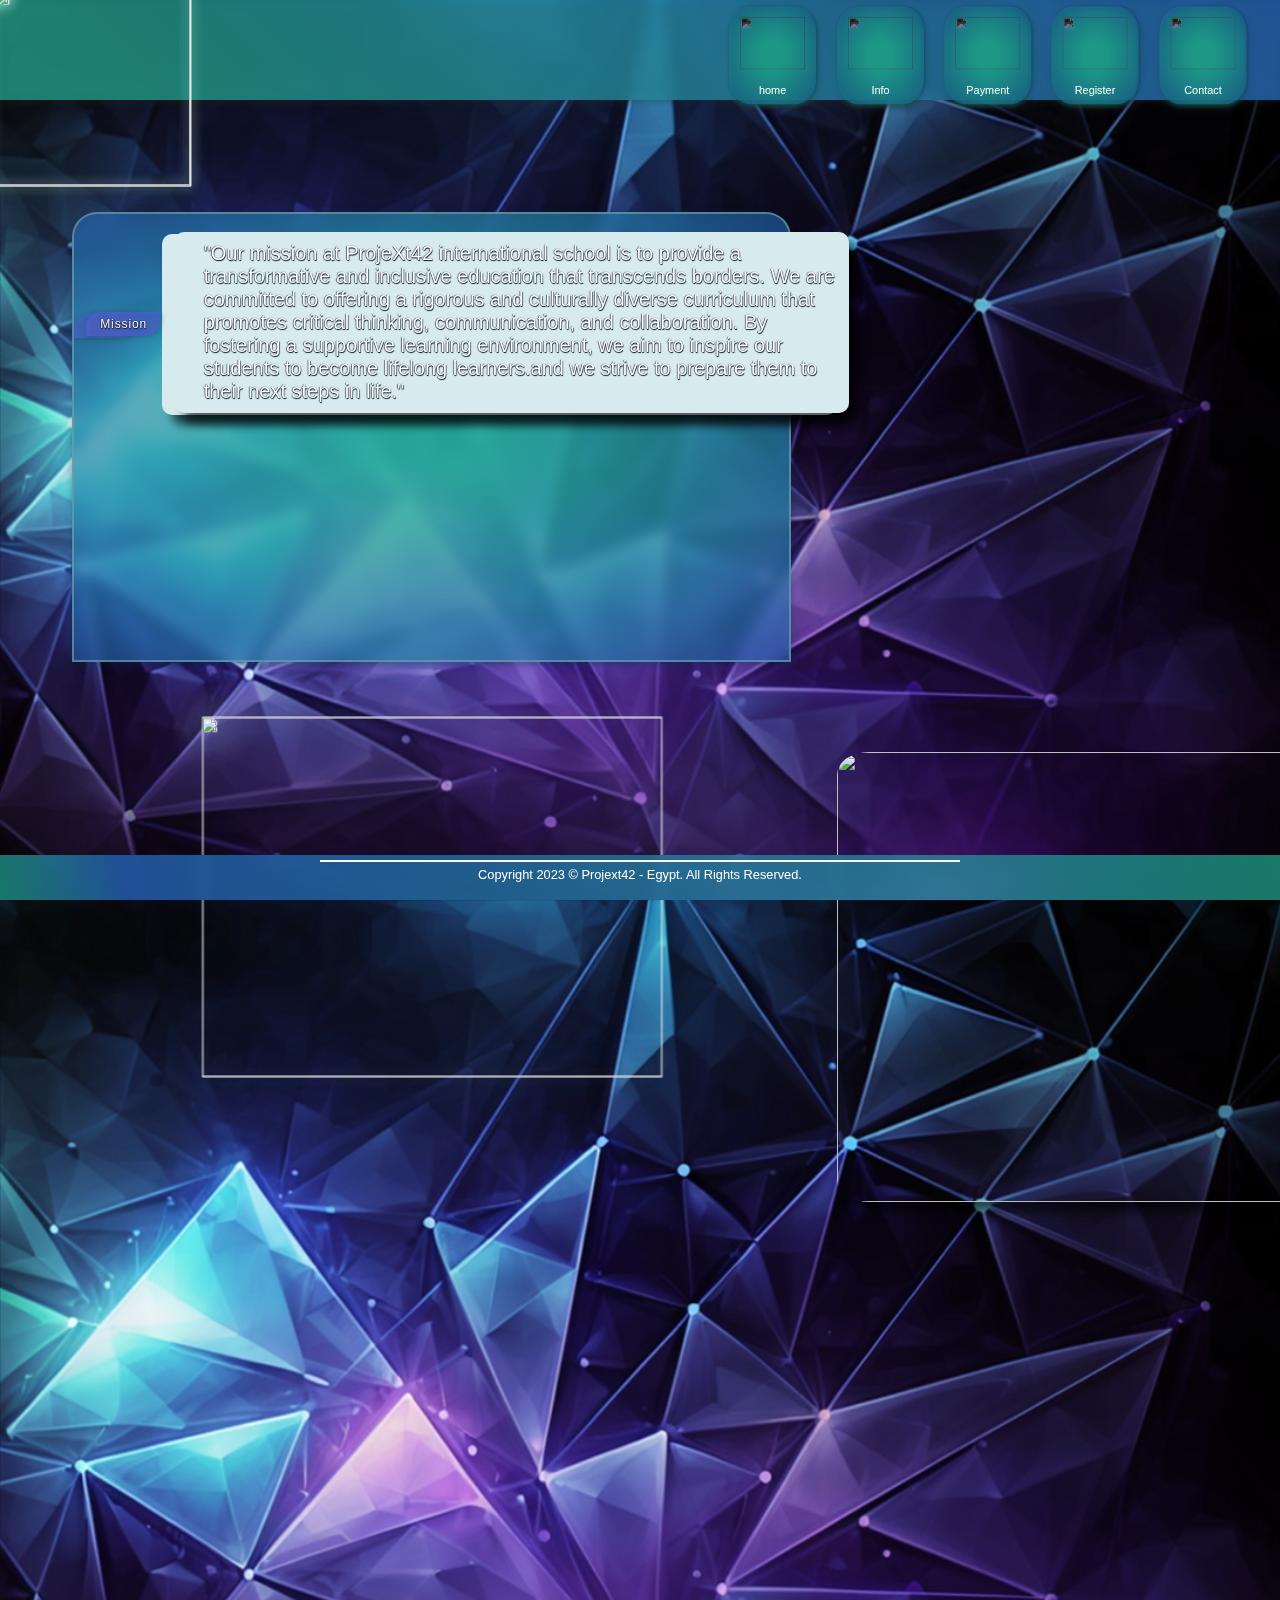
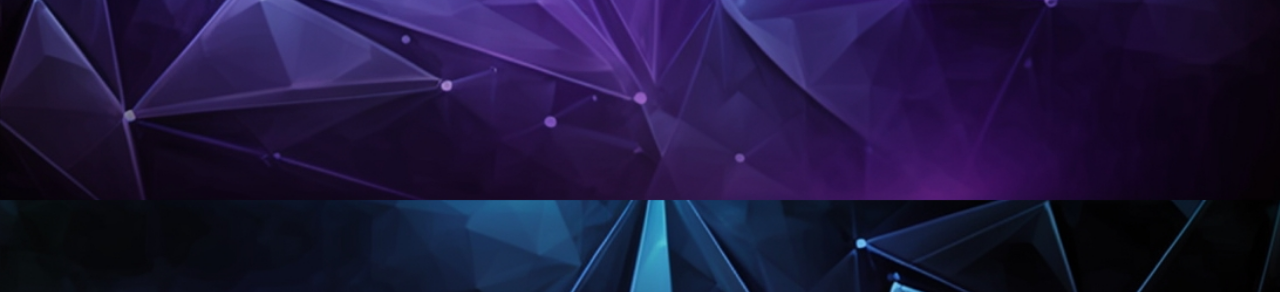
==== commit baf5168a: "texts added and a new image added to the assets" ====
--- a/index.html
+++ b/index.html
@@ -29,6 +29,7 @@
             padding: 0;
         }
         #mission>h2,#vision>h2{
+            color:white;
             text-align: center;
         }
         #Vpara,#Mpara {
@@ -101,17 +102,20 @@
             <div id="vision">
                 <h2>Vision</h2>
                 <div id="Vpara"><p>
-                    ProjeXt42 is a school that aims to teach students the basics of programming and how to use it in real life.
-                    We also aim to teach students how to work in teams and how to manage their time.ProjeXt42 is a school that aims to teach students the basics of programming and how to use it in real life.
-                    We also aim to teach students how to work in teams and how to manage their time.
+                    "At ProjeXt42 international school, we envision a global community of empowered and compassionate learners
+                    who embrace diversity, foster creativity, and chase academic excellence. Our vision is to cultivate
+                    internationally minded individuals who are equipped with the skills, values, and mindset to navigate the
+                    complexities of an interconnected world and contribute positively to society.We highly believe in one world
+                    and one community."
                 </p></div>
             </div>
             <div id="mission">
                 <h2>Mission</h2>
                 <div id="Mpara"><p>
-                    ProjeXt42 is a school that aims to teach students the basics of programming and how to use it in real life.
-                    We also aim to teach students how to work in teams and how to manage their time.ProjeXt42 is a school that aims to teach students the basics of programming and how to use it in real life.
-                    We also aim to teach students how to work in teams and how to manage their time.
+                    "Our mission at ProjeXt42  international school is to provide a transformative and inclusive education that
+                     transcends borders. We are committed to offering a rigorous and culturally diverse curriculum that promotes
+                      critical thinking, communication, and collaboration. By fostering a supportive learning environment, we aim
+                       to inspire our students to become lifelong learners.and we strive to prepare them to their next steps in life." 
                 </p></div>
             </div>
             <div id="Logo">
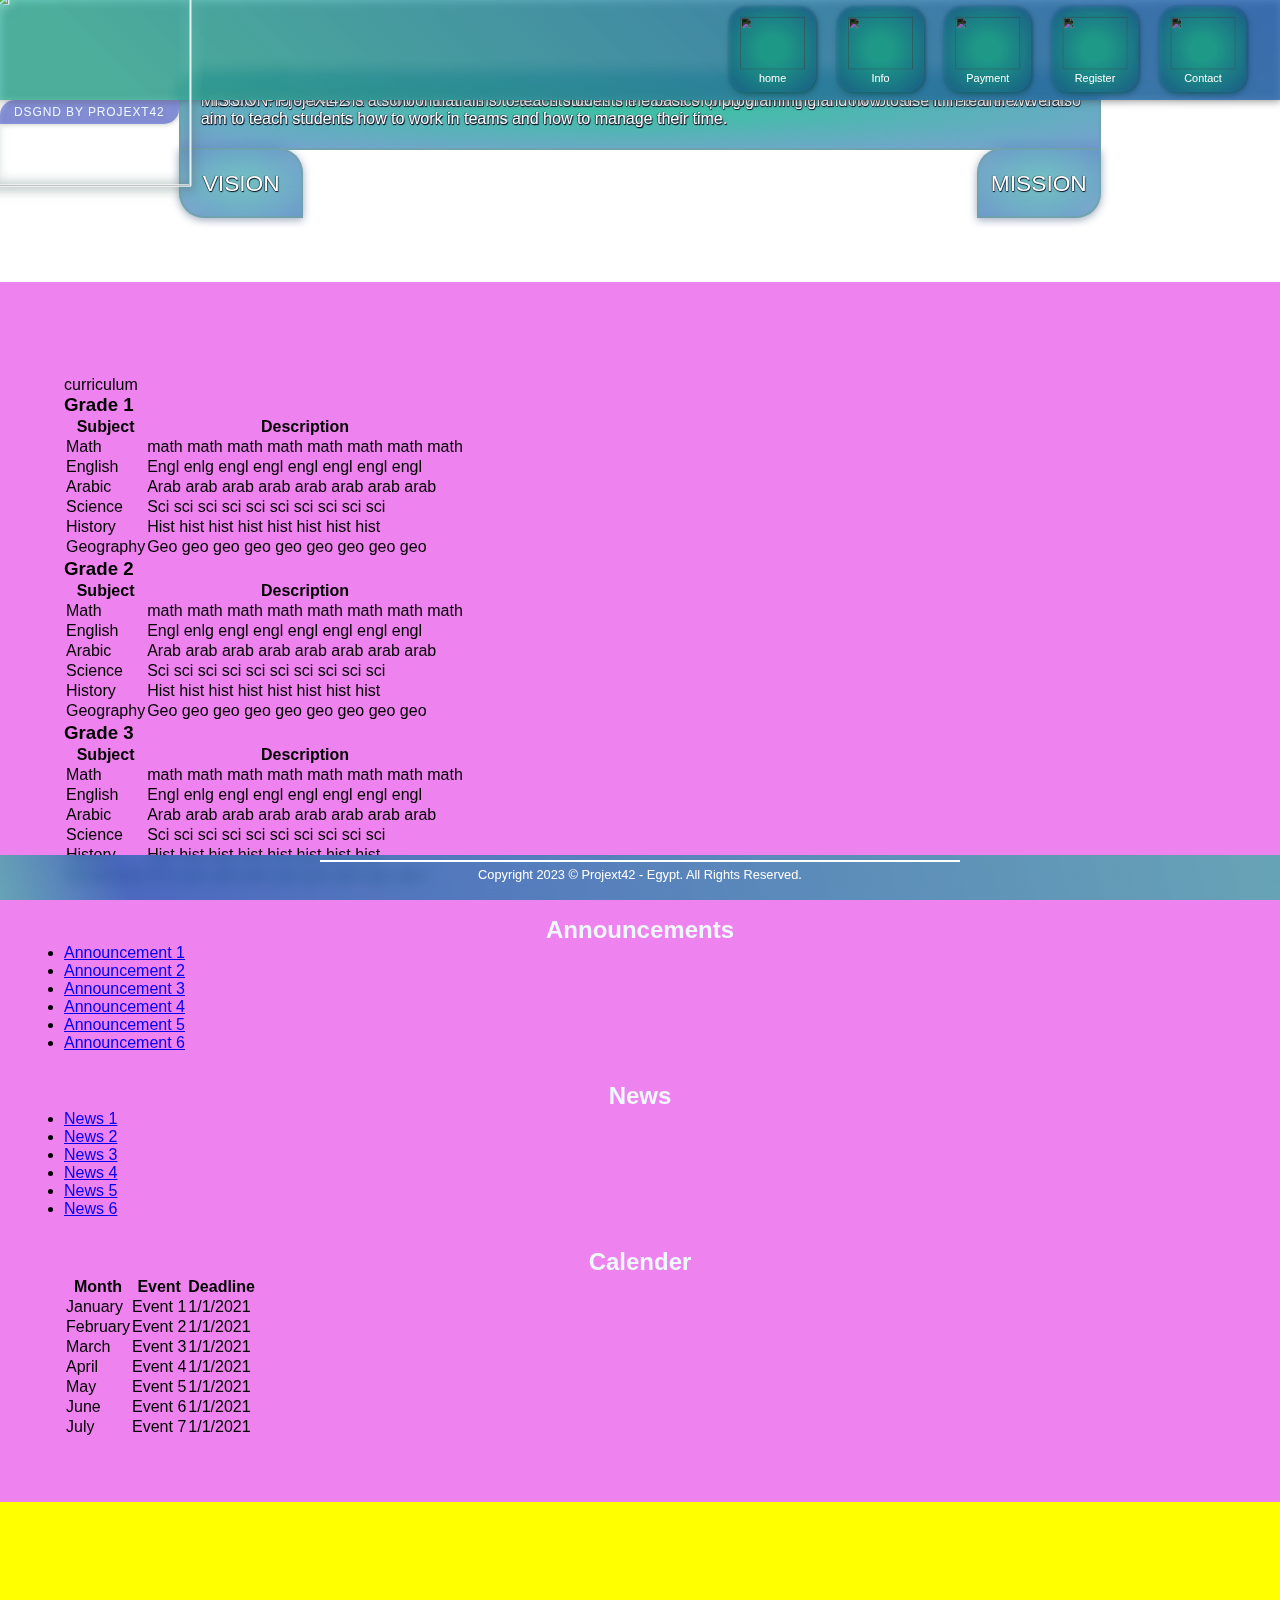
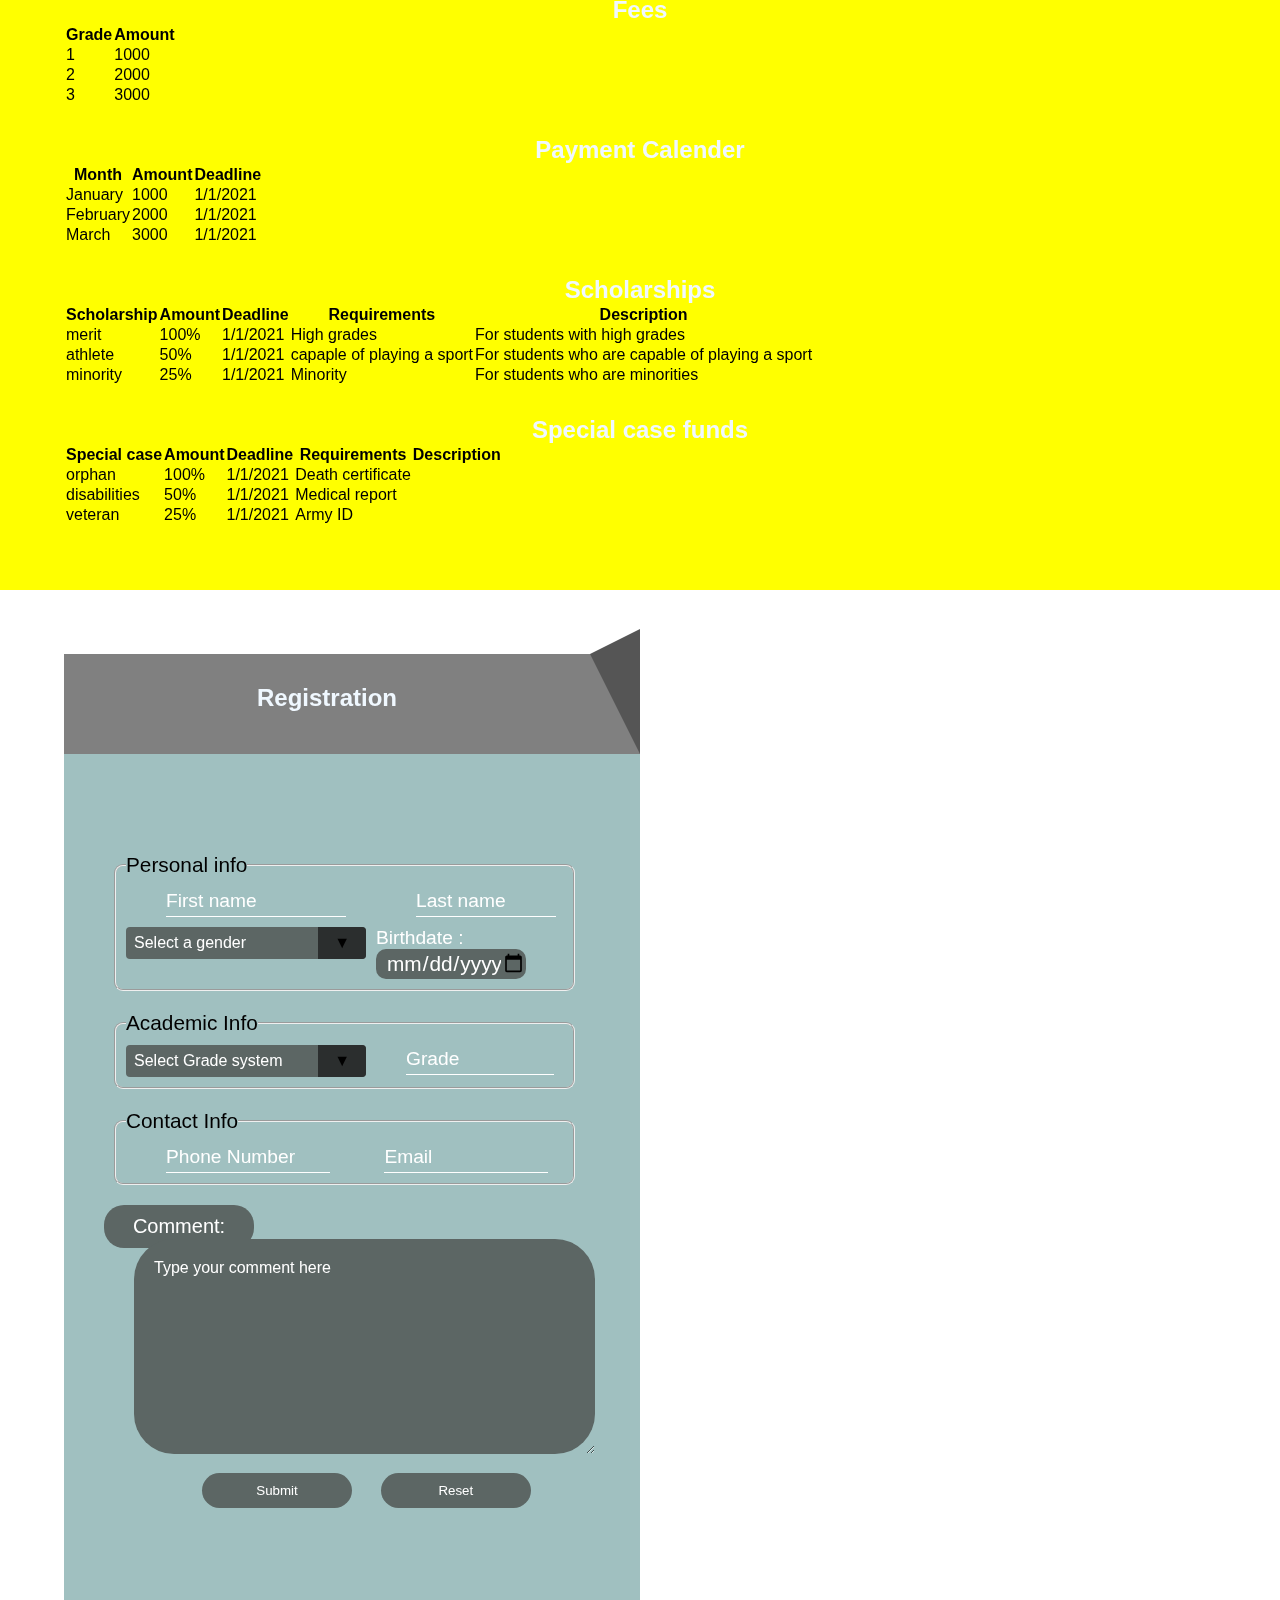
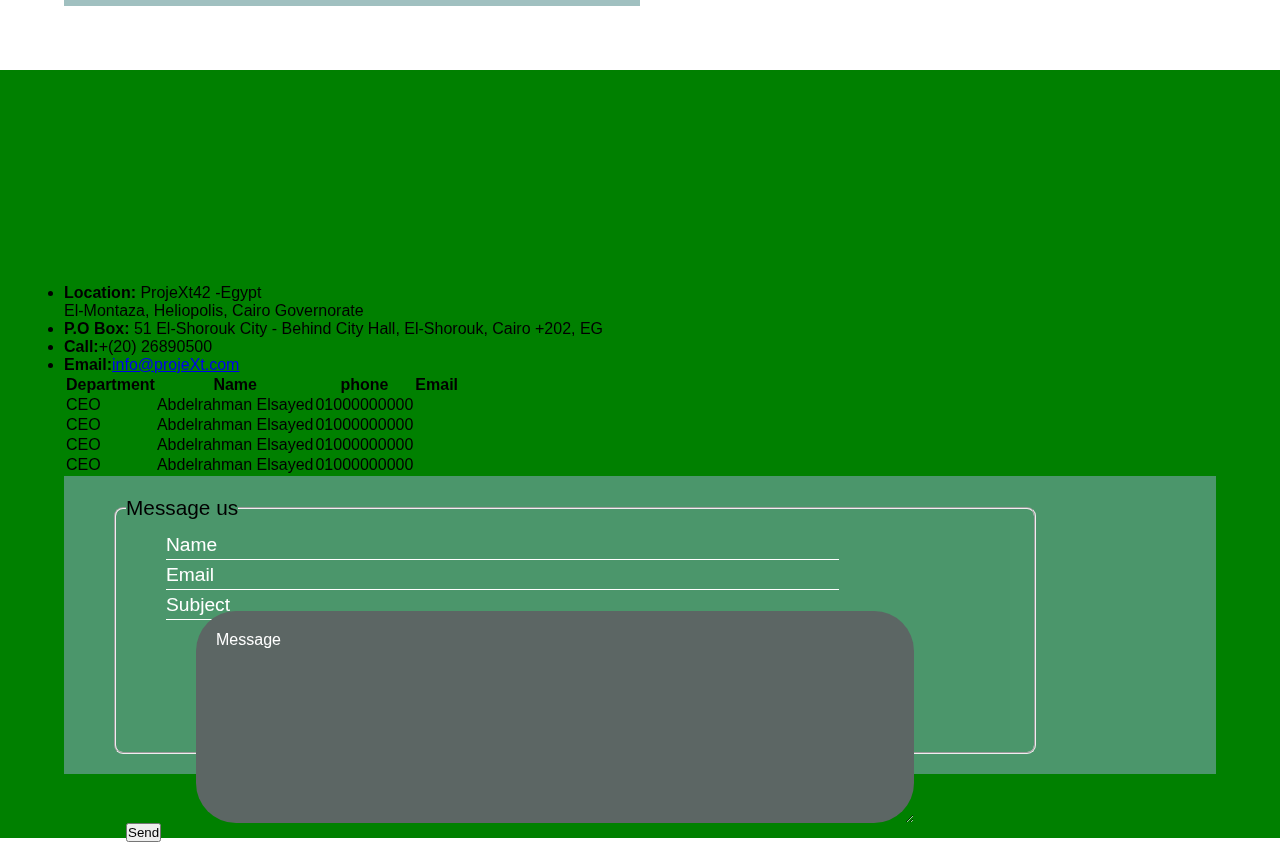
==== commit fd468e64: "crossbrowsermenu compatibility bettered minor adjustments of margins" ====
--- a/index.html
+++ b/index.html
@@ -2,145 +2,479 @@
     <meta charset="UTF-8">
     <meta name="viewport" content="width=device-width, initial-scale=1.0">
     <link type="text/css" rel="stylesheet" href="./style.css">
-    <style>
-        body{
-            background-image:url("./assets/background/home.jpg") ;
-            background-size: cover;
-        }
-        home{
-            width: 100vw;
-        }
-        #body4{
-
-            display: grid;
-            grid-template-columns: 1fr 1fr;
-            grid-template-rows: 50vh 50vh;
-            height: 100%;
-            width:100%;
-            margin-top:140px;
-            margin-bottom: 70vh;
-            gap: 10px;
-        }
-        
-        #body4 p{
-            font-size: 20px;
-            font-weight: 500;
-            margin: 0 0 0 20px;
-            padding: 0;
-        }
-        #mission>h2,#vision>h2{
-            color:white;
-            text-align: center;
-        }
-        #Vpara,#Mpara {
-            background-color: rgb(215, 235, 238);
-            width:75vh;
-            margin-left:10%;
-            padding:10px;
-            border-radius: 10px;
-            box-shadow: 10px 10px 10px rgba(0,0,0,0.6);
-        }
-        #Logo img{
-            width:100%;
-        }
-
-        .container{
-            position:relative;
-            margin: 5%;
-        }
-        .container .wrapper{
-            
-            box-shadow: 10px 10px 10px rgba(0,0,0,0.6);
-            margin: 5rem auto;
-            overflow: hidden;
-            border-radius: 5%;
-        }
-        .container .wrapper-holder{
-            display:grid;
-            grid-template-columns: repeat(5,100%);
-            height: 100%;
-            width:100%;
-        }
-        .wrapper-holder{
-            animation: slide 40s infinite;
-        }
-        .wrapper-holder>*{
-            height: 100%;
-            width: 100%;
-            background-position: center;
-        }
-        .slidee{
-            background-size: cover;
-            width: 100%;
-            height: 100%;
-        }
-        
-        @keyframes slide {
-            0%, 12.5% { transform: translateX(0); }
-            20%, 32.5% { transform: translateX(-100%); }
-            40%, 52.5% { transform: translateX(-200%); }
-            60%, 72.5% { transform: translateX(-300%); }
-            80%,0% { transform: translateX(-400%); }
-        }
-    </style>
     <title>Home Page</title>
 </head>
 <body>
     <div id="heading">
         <h1><img src="./assets/icons/image-removebg-preview.png"></h1>
         <ul id="links">
-            <li><a href="./index.html" class="page"><img src="./assets/icons/home_FILL0_wght400_GRAD0_opsz24.svg" fill="white"><br><span>home</span></a> </li>
-            <li><a href="./info.html" class="page"><img src="./assets/icons/info_FILL0_wght400_GRAD0_opsz24.svg" fill="white"><br><span>Info</span></a></li>
-            <li><a href="./payment.html" class="page"><img src="./assets/icons/account_balance_FILL0_wght400_GRAD0_opsz24.svg" fill="white"><br><span>Payment</span></a></li>
-            <li><a href="./register.html" class="page"><img src="./assets/icons/app_registration_FILL0_wght400_GRAD0_opsz24.svg" fill="white"><br><span>Register</span></a></li>
-            <li><a href="./contact.html" class="page"><img src="./assets/icons/contact_support_FILL0_wght400_GRAD0_opsz24.svg" fill="white"><br><span>Contact</span></a>
+            <li><a href="#home" class="page"><img src="./assets/icons/home_FILL0_wght400_GRAD0_opsz24.svg" fill="white"><span>home</span></a> </li>
+            <li><a href="#info" class="page"><img src="./assets/icons/info_FILL0_wght400_GRAD0_opsz24.svg" fill="white"><span>Info</span></a></li>
+            <li><a href="#payment" class="page"><img src="./assets/icons/account_balance_FILL0_wght400_GRAD0_opsz24.svg" fill="white"><span>Payment</span></a></li>
+            <li><a href="#register" class="page"><img src="./assets/icons/app_registration_FILL0_wght400_GRAD0_opsz24.svg" fill="white"><span>Register</span></a></li>
+            <li><a href="#contact" class="page"><img src="./assets/icons/contact_support_FILL0_wght400_GRAD0_opsz24.svg" fill="white"><span>Contact</span></a>
         </li></ul>
     </div>
     <section id="home">
-        
-        <div id="body4">
-            <div id="vision">
-                <h2>Vision</h2>
-                <div id="Vpara"><p>
-                    "At ProjeXt42 international school, we envision a global community of empowered and compassionate learners
-                    who embrace diversity, foster creativity, and chase academic excellence. Our vision is to cultivate
-                    internationally minded individuals who are equipped with the skills, values, and mindset to navigate the
-                    complexities of an interconnected world and contribute positively to society.We highly believe in one world
-                    and one community."
-                </p></div>
-            </div>
-            <div id="mission">
-                <h2>Mission</h2>
-                <div id="Mpara"><p>
-                    "Our mission at ProjeXt42  international school is to provide a transformative and inclusive education that
-                     transcends borders. We are committed to offering a rigorous and culturally diverse curriculum that promotes
-                      critical thinking, communication, and collaboration. By fostering a supportive learning environment, we aim
-                       to inspire our students to become lifelong learners.and we strive to prepare them to their next steps in life." 
-                </p></div>
-            </div>
+        <h2>DSGND BY PROJEXT42</h2>
+        <div id="graphs">
+        </div>
+        <div>
             <div id="Logo">
                 <img src="./assets/icons/image-removebg-preview.png">
             </div>
+            <div class="containerhome">
+                <div class="wrapperhome">
+                    <div class="wrapper-holderhome homeanimation">
+                        <div id="slidee1home">
+            <div id="vision" class="slideehome">
+                <p class="homeanimationv panimatedv">
+                    VISION: ProjeXt42 is a school that aims to teach students the basics of programming and how to use it in real life.
+                    We also aim to teach students how to work in teams and how to manage their time.
+                </p>
+            </div>
+            </div>
+            <div id="slidee2home">
+            <div id="mission" class="slideehome">
+                <p class="homeanimationm panimatedm">
+                    MISSION: ProjeXt42 is a school that aims to teach students the basics of programming and how to use it in real life.
+                    We also aim to teach students how to work in teams and how to manage their time.
+                </p>
+            </div>
+            </div>
+            </div>
+            </div>
+            <button class="buttonv visionanimation">VISION</button>
+            <div class="fakepseudov">VISION</div>
+            <button class="buttonm missionanimation">MISSION</button>
+            <div class="fakepseudom">MISSION</div>
+            </div>
             <div id="photos">
-                <div class="container">
-                    <div class="wrapper">
-                        <div class="wrapper-holder">
-                            <div id="slidee1"><img class="slidee" src="./assets/images/PhotoReal_A_school_1.jpg"></div>
-                            <div id="slidee2"><img class="slidee"src="./assets/images/PhotoReal_school_building_3.jpg"></div>
-                            <div id="slidee3"><img class="slidee"src="./assets/images/PhotoReal_school_playground_0.jpg"></div>
-                            <div id="slidee4"><img class="slidee"src="./assets/images/PhotoReal_school_playground_1.jpg"></div>
-                            <div id="slidee5"><img class="slidee"src="./assets/images/PhotoReal_school_playground_with_kids_playing_around_1.jpg"></div>
-                        </div>
-                    </div>
+
+            </div>
+        </div>
+    </section>
+    <section id="info">
+        <div id="cur">
+            <h2></h2>curriculum
+            <h3>Grade 1</h3>
+            <table>
+                <tbody><tr>
+                    <th>Subject</th>
+                    <th>Description</th>
+                </tr>
+                <tr>
+                    <td>Math</td>
+                    <td>math math math math math math math math </td>
+                </tr>
+                <tr>
+                    <td>English</td>
+                    <td>Engl enlg engl engl engl engl engl engl</td>
+                </tr>
+                <tr>
+                    <td>Arabic</td>
+                    <td>Arab arab arab arab arab arab arab arab</td>
+                </tr>
+                <tr>
+                    <td>Science</td>
+                    <td>Sci sci sci sci sci sci sci sci sci sci</td>
+                </tr>
+                <tr>
+                    <td>History</td>
+                    <td>Hist hist hist hist hist hist hist hist</td>
+                </tr>
+                <tr>
+                    <td>Geography</td>
+                    <td>Geo geo geo geo geo geo geo geo geo</td>
+                </tr>
+            </tbody></table>
+            <h3>Grade 2</h3>
+            <table>
+                <tbody><tr>
+                    <th>Subject</th>
+                    <th>Description</th>
+                </tr>
+                <tr>
+                    <td>Math</td>
+                    <td>math math math math math math math math </td>
+                </tr>
+                <tr>
+                    <td>English</td>
+                    <td>Engl enlg engl engl engl engl engl engl</td>
+                </tr>
+                <tr>
+                    <td>Arabic</td>
+                    <td>Arab arab arab arab arab arab arab arab</td>
+                </tr>
+                <tr>
+                    <td>Science</td>
+                    <td>Sci sci sci sci sci sci sci sci sci sci</td>
+                </tr>
+                <tr>
+                    <td>History</td>
+                    <td>Hist hist hist hist hist hist hist hist</td>
+                </tr>
+                <tr>
+                    <td>Geography</td>
+                    <td>Geo geo geo geo geo geo geo geo geo</td>
+                </tr>
+            </tbody></table>
+            <h3>Grade 3</h3>
+            <table>
+                <tbody><tr>
+                    <th>Subject</th>
+                    <th>Description</th>
+                </tr>
+                <tr>
+                    <td>Math</td>
+                    <td>math math math math math math math math </td>
+                </tr>
+                <tr>
+                    <td>English</td>
+                    <td>Engl enlg engl engl engl engl engl engl</td>
+                </tr>
+                <tr>
+                    <td>Arabic</td>
+                    <td>Arab arab arab arab arab arab arab arab</td>
+                </tr>
+                <tr>
+                    <td>Science</td>
+                    <td>Sci sci sci sci sci sci sci sci sci sci</td>
+                </tr>
+                <tr>
+                    <td>History</td>
+                    <td>Hist hist hist hist hist hist hist hist</td>
+                </tr>
+                <tr>
+                    <td>Geography</td>
+                    <td>Geo geo geo geo geo geo geo geo geo</td>
+                </tr>
+            </tbody></table>
+        </div>
+        <div id="anno">
+            <h2>Announcements</h2>
+            <ul>
+                <li><a href="#">Announcement 1</a></li>
+                <li><a href="#">Announcement 2</a></li>
+                <li><a href="#">Announcement 3</a></li>
+                <li><a href="#">Announcement 4</a></li>
+                <li><a href="#">Announcement 5</a></li>
+                <li><a href="#">Announcement 6</a></li>
+        </ul></div>
+        <div id="news">
+            <h2>News</h2>
+            <ul>
+                <li><a href="#">News 1</a></li>
+                <li><a href="#">News 2</a></li>
+                <li><a href="#">News 3</a></li>
+                <li><a href="#">News 4</a></li>
+                <li><a href="#">News 5</a></li>
+                <li><a href="#">News 6</a></li>
+                
+        </ul></div>
+        <div id="calender">
+            <h2>Calender</h2>
+            <table>
+                <tbody><tr>
+                    <th>Month</th>
+                    <th>Event</th>
+                    <th>Deadline</th>
+                </tr>
+                <tr>
+                    <td>January</td>
+                    <td>Event 1</td>
+                    <td>1/1/2021</td>
+                </tr>
+                <tr>
+                    <td>February</td>
+                    <td>Event 2</td>
+                    <td>1/1/2021</td>
+                </tr>
+                <tr>
+                    <td>March</td>
+                    <td>Event 3</td>
+                    <td>1/1/2021</td>
+                </tr>
+                <tr>
+                    <td>April</td>
+                    <td>Event 4</td>
+                    <td>1/1/2021</td>
+                </tr>
+                <tr>
+                    <td>May</td>
+                    <td>Event 5</td>
+                    <td>1/1/2021</td>
+                </tr>
+                <tr>
+                    <td>June</td>
+                    <td>Event 6</td>
+                    <td>1/1/2021</td>
+                </tr>
+                <tr>
+                    <td>July</td>
+                    <td>Event 7</td>
+                    <td>1/1/2021</td>
+                </tr>
+            </tbody></table>
+        </div>
+    </section>
+    <section id="payment">
+        <div id="fees">
+            <h2>Fees</h2>
+            <div>
+                <table>
+                    <tbody><tr>
+                        <th>Grade</th>
+                        <th>Amount</th>
+                    </tr>
+                    <tr>
+                        <td>1</td>
+                        <td>1000</td>
+                    </tr>
+                    <tr>
+                        <td>2</td>
+                        <td>2000</td>
+                    </tr>
+                    <tr>
+                        <td>3</td>
+                        <td>3000</td>
+                    </tr>
+
+                </tbody></table>
+            </div>
+        </div>
+        <div id="Pcalender">
+            <h2>Payment Calender</h2>
+            <table>
+                <tbody><tr>
+                    <th>Month</th>
+                    <th>Amount</th>
+                    <th>Deadline</th>
+                </tr>
+                <tr>
+                    <td>January</td>
+                    <td>1000</td>
+                    <td>1/1/2021</td>
+                </tr>
+                <tr>
+                    <td>February</td>
+                    <td>2000</td>
+                    <td>1/1/2021</td>
+                </tr>
+                <tr>
+                    <td>March</td>
+                    <td>3000</td>
+                    <td>1/1/2021</td>
+                </tr>
+            </tbody></table>
+        </div>
+        <div id="Scholarship">
+            <h2>Scholarships</h2>
+            <table>
+                <tbody><tr>
+                    <th>Scholarship</th>
+                    <th>Amount</th>
+                    <th>Deadline</th>
+                    <th>Requirements</th>
+                    <th>Description</th>
+                </tr>
+                <tr>
+                    <td>merit</td>
+                    <td>100%</td>
+                    <td>1/1/2021</td>
+                    <td>High grades</td>
+                    <td>For students with high grades</td>
+                </tr>
+                <tr>
+                    <td>athlete</td>
+                    <td>50%</td>
+                    <td>1/1/2021</td>
+                    <td>capaple of playing a sport</td>
+                    <td>For students who are capable of playing a sport</td>
+                </tr>
+                <tr>
+                    <td>minority</td>
+                    <td>25%</td>
+                    <td>1/1/2021</td>
+                    <td>Minority</td>
+                    <td>For students who are minorities</td>
+                </tr>
+            </tbody></table>
+        </div>
+        <div id="specialFund">
+            <h2>Special case funds</h2>
+            <table>
+                <tbody><tr>
+                    <th>Special case</th>
+                    <th>Amount</th>
+                    <th>Deadline</th>
+                    <th>Requirements</th>
+                    <th>Description</th>
+                </tr>
+                <tr>
+                    <td>orphan</td>
+                    <td>100%</td>
+                    <td>1/1/2021</td>
+                    <td>Death certificate</td>
+                </tr>
+                <tr>
+                    <td>disabilities</td>
+                    <td>50%</td>
+                    <td>1/1/2021</td>
+                    <td>Medical report</td>
+                </tr>
+                <tr>
+                    <td>veteran</td>
+                    <td>25%</td>
+                    <td>1/1/2021</td>
+                    <td>Army ID</td>
+                </tr>
+                </tbody></table>
+        </div>
+
+    </section>
+    <section id="register">
+        <form method="post" action="">
+            <div id="title">
+                <h2>Registration</h2>
+            </div>
+            <div id="triangles">
+                <div id="triangle1"></div>
+                <div id="triangle2"></div>
+            </div>   
+            <div id="formIn">
+
+                <fieldset id="formPI">
+                    <legend>Personal info</legend>
+                    <div> 
+                        <input type="text" id="FN" name="FirstName" size="15" maxlength="15" class="inside" placeholder="First name">
+                    </div>     
+                    <div>
+                        <input type="text" id="LN" name="LastName" size="15" maxlength="20" class="inside" placeholder="Last name">
+                    </div>
+                    <div class="select">
+                        <select id="gender" name="gender">
+                            <option value="0">Select a gender</option>
+                            <option value="Male">Male</option>
+                            <option value="Female">Female</option>
+                        </select>
+                    </div>
+                    <div>
+                        <label for="birthday">Birthdate :</label>
+                        <input type="date" id="birthday" name="birthday">
+                    </div>    
+                </fieldset> 
+    <!--  -->
+
+                <fieldset id="Acedmic">
+                    <legend>Academic Info</legend>
+                    <div class="select">
+                        <select id="GradeSys" name="gradeSys">
+                            <option value="null">Select Grade system</option>
+                            <option value="GPA">GPA</option>
+                            <option value="percentage">Percentage</option>
+                        </select>
+                    </div>
+                    <input type="text" name="grade" maxlength="4" size="4" class="inside" placeholder="Grade">
+                </fieldset>
+    <!--  -->
+                <fieldset id="contact2">
+                    <legend>Contact Info</legend>
+                    <input type="tel" name="phone" class="inside" placeholder="Phone Number">
+                    <input type="email" name="email" class="inside" placeholder="Email">
+                </fieldset>
+                <div class="comment">
+                    <label for="comm">Comment:</label>
+                    <textarea id="comm" name="comment" cols="35" rows="5" placeholder="Type your comment here"></textarea>
                 </div>
-            </div>
-        </div>
+    <!--  -->
+                <div id="button">
+                        <input type="submit" name="submit" value="Submit"> <input type="reset" name="reset" value="Reset">
+                </div>
+            </div>  
+        </form>
     </section>
-    
+    <section id="contact">
+        <div id="triangles">
+            <div id="triangle1"></div>
+            <div id="triangle2"></div>
+        </div>
+        <div id="body2">
+        
+        <div id="map"><iframe frameborder="0" scrolling="no" marginheight="0" marginwidth="0" src="https://maps.google.com/maps?width=100%25&amp;height=600&amp;hl=en&amp;q=cairo,egypt+(ProjeXt42%20school)&amp;t=&amp;z=14&amp;ie=UTF8&amp;iwloc=B&amp;output=embed">
+            <a href="https://www.maps.ie/population/">Population calculator map</a>
+        </iframe></div>
+        <div id="address">
+            <ul>
+                <li><img><b>Location:</b> ProjeXt42 -Egypt<br>El-Montaza, Heliopolis, Cairo Governorate </li>
+                <li><img><b>P.O Box:</b> 51 El-Shorouk City - Behind City Hall, El-Shorouk, Cairo +202, EG</li>
+                <li><img><b>Call:</b>+(20) 26890500</li>
+                <li><img><b>Email:</b><a href="mailto:&quot;info@projeXt.com&quot;">info@projeXt.com</a></li>
+            </ul>
+        </div>
+        <div id="contacttable">
+            <table>
+                <tbody><tr>
+                    <th>Department</th>
+                    <th>Name</th>
+                    <th>phone</th>
+                    <th>Email</th>
+                </tr>
+                <tr>
+                    <td>CEO</td>
+                    <td>Abdelrahman Elsayed</td>
+                    <td>01000000000</td>
+                    <td><a href="mailto:&quot;"></a><a></a></td>
+                </tr>
+                <tr>
+                    <td>CEO</td>
+                    <td>Abdelrahman Elsayed</td>
+                    <td>01000000000</td>
+                    <td><a href="mailto:&quot;"></a><a></a></td>
+                </tr>
+                <tr>
+                    <td>CEO</td>
+                    <td>Abdelrahman Elsayed</td>
+                    <td>01000000000</td>
+                    <td><a href="mailto:&quot;"></a><a></a></td>
+                </tr>
+                <tr>
+                    <td>CEO</td>
+                    <td>Abdelrahman Elsayed</td>
+                    <td>01000000000</td>
+                    <td><a href="mailto:&quot;"></a><a></a></td>
+                </tr>
+            </tbody></table>
+        </div>
+        <div id="messageme">
+            <form action="" method="post">
+                <fieldset>
+                    <legend>Message us</legend>
+                    <div>
+                        <input type="text" id="name" name="name" size="15" maxlength="15" class="inside" placeholder="Name">
+                    </div>
+                    <div>
+                        <input type="text" id="email" name="email" size="15" maxlength="15" class="inside" placeholder="Email">
+                    </div>
+                    <div>
+                        <input type="text" id="subject" name="subject" size="15" maxlength="15" class="inside" placeholder="Subject">
+                    </div>
+                    <div>
+                        <textarea id="message" name="message" rows="4" cols="50" placeholder="Message"></textarea>
+                    </div>
+                    <div>
+                        <input type="submit" value="Send">
+                    </div>
+                </fieldset>
+        </form></div>
+    </div>
+    </section>
 
         <div id="ending">
         <div class="ending"></div>
             <hr>
                 <p>Copyright 2023 © Projext42 - Egypt. All Rights Reserved.</p>
             </div>
+
+            <script src="addjs.js"></script>
 </body></html>--- a/style.css
+++ b/style.css
@@ -95,6 +95,7 @@
 #mission{
     transform: translateX(-100%);
     border-radius: 25px 25px 0 0;
+    margin: 1.5px 0px 0px 1.5px;
 }
 .containerhome{
     position:relative;
@@ -175,7 +176,7 @@
 .buttonm:active,
 .buttonv:active + .fakepseudov,
 .buttonm:active + .fakepseudom{
-    scale: 1.1;
+    scale: 1.05;
     transform-origin: top;
     box-shadow: 0px 0px 7px #00265755;
     transition: all .3s ease-in-out;
@@ -288,6 +289,7 @@
     margin: .5%;
 }
 .page {
+    position: fixed;
     text-decoration: none;
     color: #fff;
     position:initial ;
@@ -295,14 +297,14 @@
     /*background-color: #333333aa;*/
     background: radial-gradient(#23b499aa 20%,#2362b466);
     filter: backdrop-filter(13px);
-    border-radius: 25%;
+    border-radius: 25px;
     transition: color 0.3s,
     background-color 0.3s;
 	display:inline-grid;
 	z-index:1001;
     filter: drop-shadow(-1px 0px 5px #c2c2c2cc); 
     transform-origin: top;
-    transition: all ease-in-out .3s;
+    transition: scale ease-in-out .3s;
     transform:scale(.85);
     filter: drop-shadow(0px 3px 3px #23b499aa) drop-shadow(1px 1px 2px #001226);
     ;
@@ -312,8 +314,8 @@
     scale: 1.05;
     filter: drop-shadow(-1px 0px 5px #aefff055);
     border: .5px solid #cccccc99;
-    transition: all ease-in-out .3s;
-    margin-left:-1px;
+    transition: scale ease-in-out .3s;
+    margin-left:-1.5px;
     margin-top:-4px;
 
 }
@@ -422,7 +424,7 @@
     grid-template-rows: auto auto auto auto;
     gap:0;
     max-width: 100%;
-    position:absolute;
+    /* position:absolute; */
     /* right:-50%; i reposition ur form a little here back to who it was before, adjust it to ur liking, wont touch ur triangles tho before i break it more :3 mosty i replace the top or right attributes with margin-top, margin-right etc, most of the time u can keep the heights u used or simply reverse them by deleting or adding a - ;) */
     right:0;
 }
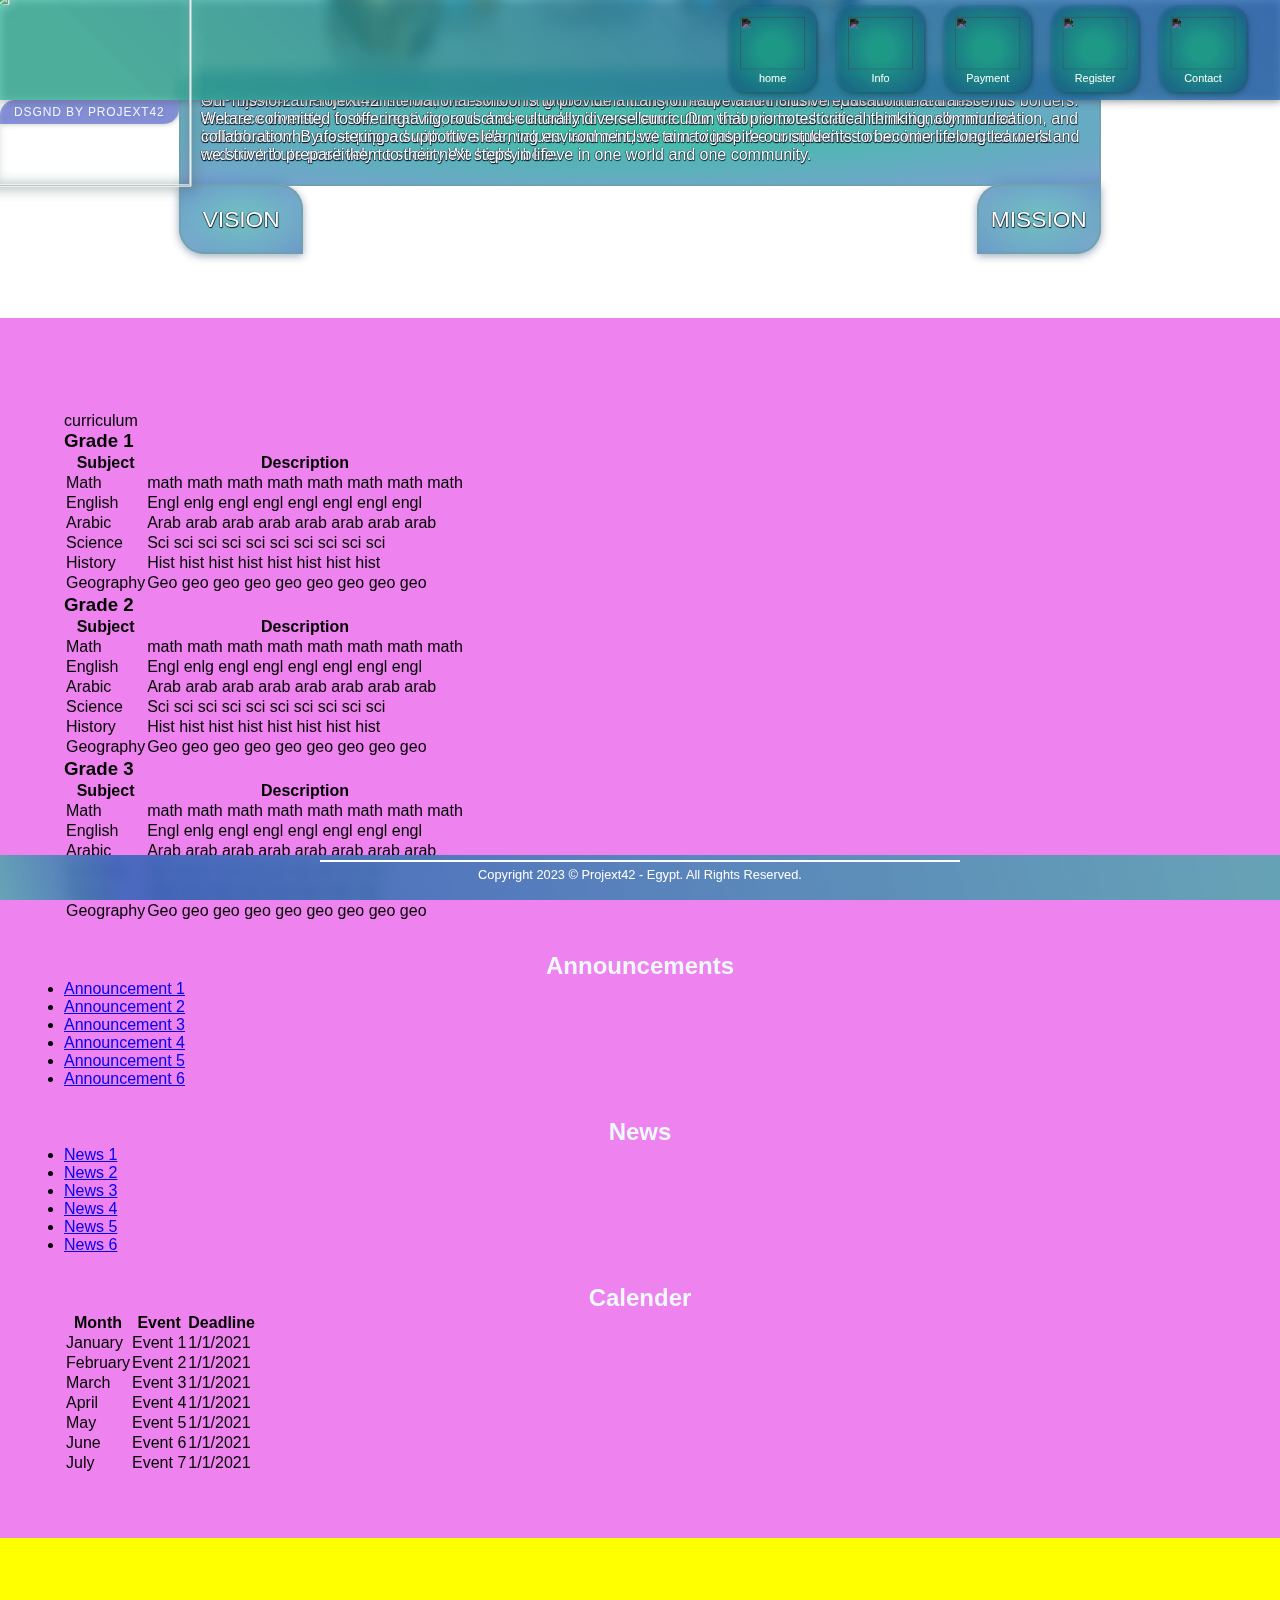
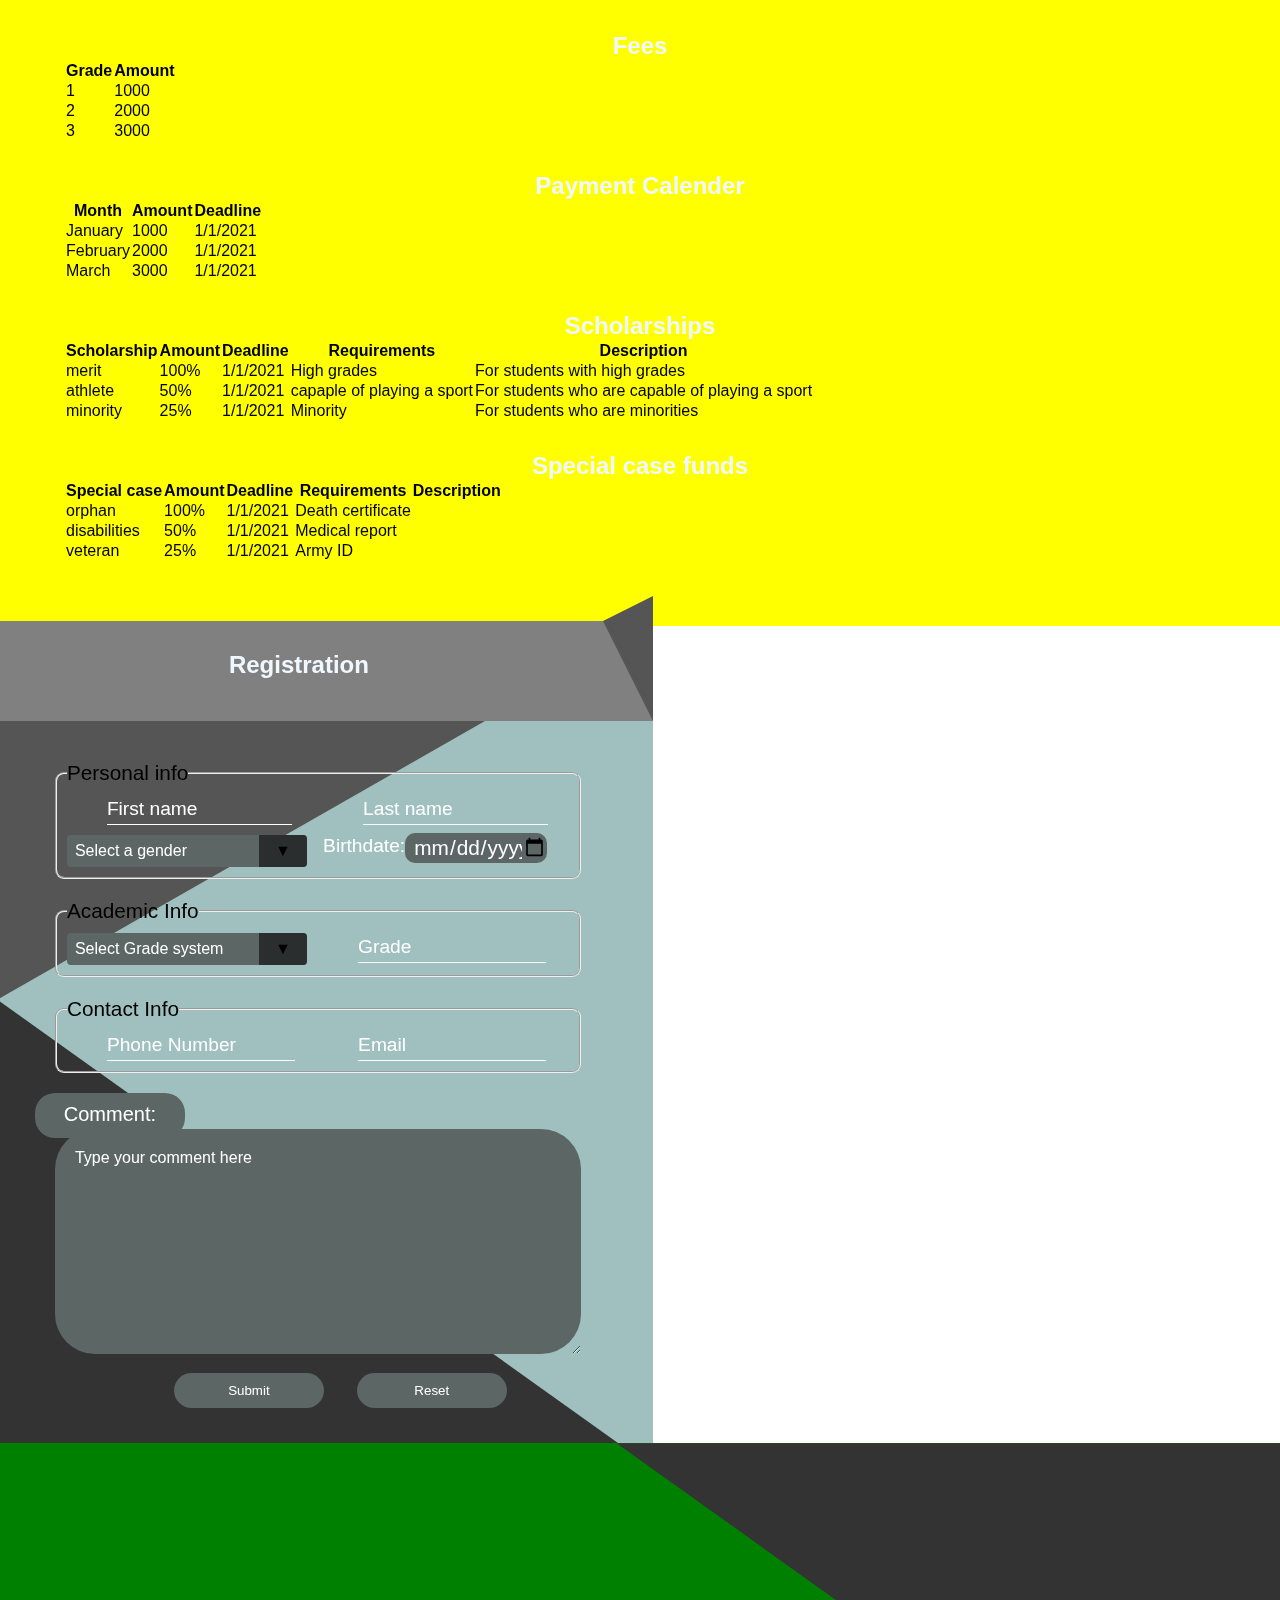
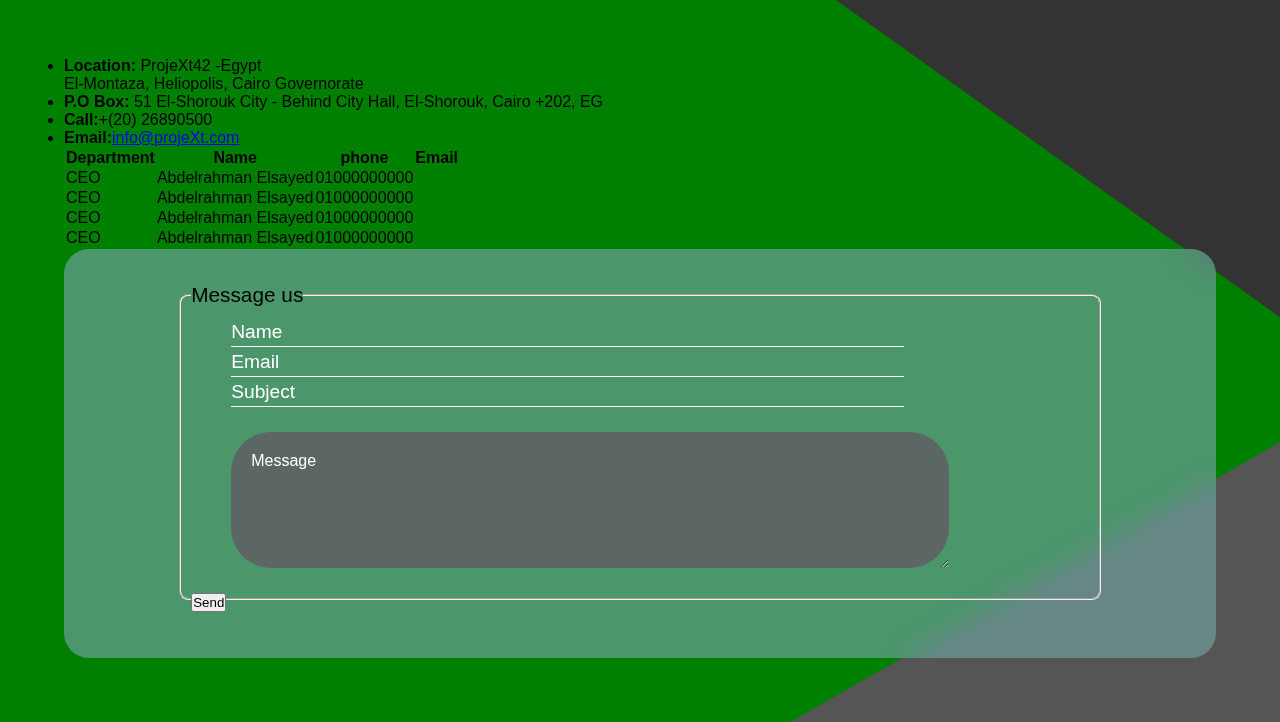
==== commit c7fc29cf: "in the middle of 3d slider adjustment so logo stays middle reverse rotation translation needed if ti" ====
--- a/index.html
+++ b/index.html
@@ -20,25 +20,47 @@
         <div id="graphs">
         </div>
         <div>
-            <div id="Logo">
+            <div id="Logo" style="visibility:hidden;">
                 <img src="./assets/icons/image-removebg-preview.png">
             </div>
+
+            <div id="3Dspinningthoughts">
+
+                <div class="containerbrain">
+                    <div class="boxthoughts" id="mirror">
+                        <div id="Logo">
+                            <img src="./assets/icons/image-removebg-preview.png">
+                        </div>
+                        <span style="--i:1;"><img src="./assets/pics/deviceidea8.jpg"><p>UI & UX Design</p></span>
+                        <span style="--i:2;"><img src="./assets/pics/deviceidea1.jpg"><p>Game Creation</p>xdsad</span>
+                        <span style="--i:3;"><img src="./assets/pics/deviceidea2.jpg"><p>OS Developement</p></span>
+                        <span style="--i:4;"><img src="./assets/pics/deviceidea3.jpg"><p>Art Generation</p></span>
+                        <span style="--i:5;"><img src="./assets/pics/deviceidea5.jpg"><p>AR & VR Establishment</p></span>
+                        <span style="--i:6;"><img src="./assets/pics/deviceidea6.jpg"><p>Technological Change</p></span>
+                        <span style="--i:7;"><img src="./assets/pics/deviceidea7.jpg"><p>Gadget Conception</p></span>
+                        <span style="--i:8;display:none;"><img src="./assets/pics/deviceidea0.jpg"><p>Web Engineering</p></span>
+                    </div>
+                    <div class="btns">
+                        <div class="btn prev"></div>
+                        <div class="btn next"></div>
+                    </div>
+                </div>
+            </div>
+
             <div class="containerhome">
                 <div class="wrapperhome">
                     <div class="wrapper-holderhome homeanimation">
                         <div id="slidee1home">
             <div id="vision" class="slideehome">
                 <p class="homeanimationv panimatedv">
-                    VISION: ProjeXt42 is a school that aims to teach students the basics of programming and how to use it in real life.
-                    We also aim to teach students how to work in teams and how to manage their time.
+                    At ProjeXt42 international school, we envision a global community of empowered and compassionate learners who embrace diversity, foster creativity, and chase academic excellence. Our vision is to cultivate internationally minded individuals who are equipped with the skills, values, and mindset to navigate the complexities of an interconnected world and contribute positively to society.We highly believe in one world and one community.
                 </p>
             </div>
             </div>
             <div id="slidee2home">
             <div id="mission" class="slideehome">
                 <p class="homeanimationm panimatedm">
-                    MISSION: ProjeXt42 is a school that aims to teach students the basics of programming and how to use it in real life.
-                    We also aim to teach students how to work in teams and how to manage their time.
+                    Our mission at ProjeXt42 international school is to provide a transformative and inclusive education that transcends borders. We are committed to offering a rigorous and culturally diverse curriculum that promotes critical thinking, communication, and collaboration. By fostering a supportive learning environment, we aim to inspire our students to become lifelong learners.and we strive to prepare them to their next steps in life.
                 </p>
             </div>
             </div>
@@ -360,7 +382,7 @@
                         </select>
                     </div>
                     <div>
-                        <label for="birthday">Birthdate :</label>
+                        <label for="birthday">Birthdate:</label>
                         <input type="date" id="birthday" name="birthday">
                     </div>    
                 </fieldset> 
--- a/style.css
+++ b/style.css
@@ -65,7 +65,7 @@
     display: contents;
     /*try never to let a div unnamed, also classNames are used more than ids, but depends on ur workstyle, so i gave it a name*/
 }
-#Logo{
+ #Logo{
     position: relative;
     z-index: -2;
 }
@@ -77,6 +77,25 @@
     drop-shadow(1px 1px .1px #ffffffaa) 
     drop-shadow(1px -1px .1px #ffffffaa);
     scale: .8;
+}
+.boxthoughts #Logo{
+    position: relative;
+    z-index: -2;
+    transform-style:preserve-3d;
+    transform: perspective(1000px) rotateY(0deg);
+
+}
+.boxthoughts #Logo img{
+    display:flex;
+    width: 600px;
+    height:300px;
+    transform-style:preserve-3d;
+    filter: drop-shadow(0px 0px 27px #23d8b7bb)
+    drop-shadow(1px 1px .1px #ffffffaa) 
+    drop-shadow(1px -1px .1px #ffffffaa);
+    scale: .8;
+    transform: perspective(1000px) rotateY(0deg);
+
 }
 #vision,
 #mission{
@@ -143,6 +162,18 @@
     0%,50%,100% { opacity: 0; }
     2%,48% { opacity:.5 }
     4%,46% { opacity: 1;}
+}
+@keyframes fadein {
+    100% { opacity: 1;}
+}
+.fadein{
+    animation: fadein 1s ease-in;
+}
+@keyframes fadeout {
+    100% { opacity: 0;}
+}
+.fadeout{
+    animation: fadeout .5s ease-out;
 }
 .containerhome button,
 .fakepseudov,
@@ -343,7 +374,6 @@
 }
 /* contentttttttttttttttttttttttttttttttttttttttttt */
 #register {
-    min-height:120vh;
     position: relative;
     grid-area: "content";
     display: inline-grid;
@@ -375,21 +405,24 @@
 }
 input[type="date"] {
     background-color:#5c6664;
-    width:150px;
+    width:142px;
     height:30px;
     border-radius:10px;
     border:0;
-    padding-left:10px;
+    padding-left:8px;
     font-size:1.3em;
     color:white;
     outline: white;
+    position: absolute;
+    margin-top: -2px;
 }
 /* trianglesssssssssss */
-/* old
 #triangles {
     position: absolute;
-    top:-10;
-    height:0;
+    top:100;
+    height:100vh;
+    width: 100%;
+    overflow: hidden;
 }
 #triangle1{
     position: absolute;
@@ -399,8 +432,7 @@
 	border-left: 700px solid #555;
 	border-bottom: 400px solid transparent;
     position: relative;
-    z-index: 2;
-    top:-121px;
+    top:-125px;
 }
 
 #triangle2{
@@ -411,9 +443,19 @@
     border-left: 700px solid #333;
     border-bottom: 0px solid transparent;
     position: relative;
-    z-index: 1;
-    top:-200px;
-} */
+    top:-128px;
+}
+#contact #triangles{
+    top:0;
+    left:0;
+    transform:scale(-1);
+    width:100%;
+    height: 100%;
+}
+#contact #triangle2{
+    bottom:0;
+    top:0;
+}
 /* formmmmmmmmmmm */
 legend{
     font-size: 1.3em;
@@ -423,10 +465,14 @@
     grid-template-columns: 1fr;
     grid-template-rows: auto auto auto auto;
     gap:0;
-    max-width: 100%;
     /* position:absolute; */
     /* right:-50%; i reposition ur form a little here back to who it was before, adjust it to ur liking, wont touch ur triangles tho before i break it more :3 mosty i replace the top or right attributes with margin-top, margin-right etc, most of the time u can keep the heights u used or simply reverse them by deleting or adding a - ;) */
-    right:0;
+    left:0;
+    top:0;
+}
+#register form{
+    margin:-12%;
+    width: max-content;
 }
 #title {
 	height:0;
@@ -457,11 +503,14 @@
     border-radius: 9px;
     position: relative;
     margin-top:20px;
-    margin-left: 50px;
+    margin-left: 60px;
     width: 80%;
     padding: 10px;
     margin-bottom: 20px;
-
+}
+#contact fieldset{
+    margin: 3% 10% 5% 10%;
+    width: none;
 }
 ::placeholder {
     color: white;
@@ -506,6 +555,11 @@
     grid-template-columns: 1fr 1fr;
     grid-template-rows: 1fr;
 }
+#contact form{
+    min-width:100%;
+    border-radius: 25px;
+}
+
 
 #contact2 > input {
     border:0;
@@ -532,6 +586,7 @@
 .comment > label[for="comm"] {
     text-align: center;
     width:150px; /*was 20%, care if using % can break on too small or too big devices, doesnt scale always good, u can read about rem or em if u want more adjustable sizes, but can also be exhaustng to handle*/
+    height: 45px;
     position: relative;
     font-size: 20px;
     padding:10px;
@@ -546,9 +601,9 @@
     z-index: 4;
     position: relative;
     margin-top:-9px; /*was 30*/
-    margin-left: 70px;
+    margin-left: 60px;
     border:0;
-    background-color: #5c6664; /*would recommend to adjust the grey areas to dark blue*/
+    background: #5c6664; /*would recommend to adjust the grey areas to dark blue*/
     width:80%;
     height:100%;
     outline: none;
@@ -556,11 +611,28 @@
     /* left: 40px; added this to above left */
     border-radius: 40px;
     padding: 20px;
-    transition: color 0.3s,
-    background-color 0.3s;
+    transition: color 0.3s, background-color 0.3s;
+    scrollbar-width: none;  /* Firefox */
+    margin-right:60px;
+    margin-bottom: 10px;
+    max-width: 100vh;
+}
+#contact textarea{
+    margin: 25px 0 25px 40px;
+    border-radius: 40px;
+    scrollbar-width: none;
+    max-width: none;
+    width: none;
+    height: 50%;
+}
+textarea::-webkit-scrollbar,
+textarea::-webkit-scrollbar-corner {
+    border:none;
+border-radius: 25px;  
+background: #00122688;
 }
 textarea:hover::placeholder{
-    color: #2b2e2e; ; 
+    color: #2b2e2e;
 }
 #button{
     position: relative;
@@ -631,7 +703,7 @@
 
 #body2{
     position: relative;
-    display: contents; /*also try out ruby-text, flex or inline-flex for more design ideas, try to find source (maybe registration) of mispositioning first before starting to style*/
+    display: block; /*also try out ruby-text, flex or inline-flex for more design ideas, try to find source (maybe registration) of mispositioning first before starting to style*/
 }
 
 /* endinggggggggggggggggggggggggggggggggggggggggg */
@@ -666,7 +738,124 @@
     margin-top:5px;
     padding: 0 0px;
 }
-
+/*3D Slider*/
+#\33 Dspinningthoughts{
+    position:fixed;
+    margin:-290px 0 25% 25%;
+    display: absolute;
+    justify-content: center;
+    align-items: center;
+    height: 100%;
+    width: 100%;
+    transform-style:preserve-3d;
+    scale: .8;
+}
+.boxthoughts{
+    position: relative;
+    width: 200px;
+    height: 200px;
+    transform-style: preserve-3d;
+    transition: 1.5s;
+    transform: perspective(1000px) rotateY(0deg);
+}
+.boxthoughts span{
+    position:absolute;
+    top:0;
+    left:0;
+    width: 100%;
+    height:100%;
+    transform-origin: center;
+    transform-style: preserve-3d;
+    transform: rotateY(calc(var(--i) * 45deg)) translateZ(300px);
+    -webkit-box-reflect:below 0px linear-gradient(transparent,transparent,rgba(233, 96, 96, 0.267));
+}
+.boxthoughts span p{
+    display:grid;
+    height:25%;
+    color:white;
+    text-align: center;
+    justify-content: center;
+    align-content: center;
+    transform: translateZ(20px);
+    background:radial-gradient(#ffffff99 10%, #ffffff22);
+    border: 1px solid #ffffffcc;
+        border-radius: 25px;
+    margin: -40px 15px 0px 15px;
+    backdrop-filter: blur(4px) invert(3);
+    text-transform:UPPERCASE;
+    text-shadow: .5px .5px 1px #00000055, -.5px -.5px 1px #00000055;
+}
+.boxthoughts span::before{
+    content:"";
+    position: absolute;
+    top:207px;
+    left: 10%;
+    width: 80%;
+    height:4%;
+    border-radius: 100%;
+    background: #0f073151;
+    box-shadow: 0px 1px 15px #0f0731dd;
+}
+.boxthoughts span img{
+    position: absolute;
+    top:0;
+    left:0;
+    width:100%;
+    height:100%;
+    object-fit: cover;
+    user-select: none;
+    filter: saturate(1.3) contrast(1.2) brightness(1.1);
+    border-radius: 25px;
+}
+.btns{
+    position: absolute;
+    display: flex;
+    gap:30px;
+    margin-left: -95px;
+    margin-top:-11px;
+}
+.btns .btn{
+    position: relative;
+    width: 50px;
+    height: 50px;
+    border: 2px solid #ffffff77;
+    border-radius: 50%;
+    display: flex;
+    justify-content: center;
+    align-items: center;
+    cursor: pointer;
+}
+.prev{
+    margin-right: 130px;
+}
+.next{
+    margin-left: 130px;
+}
+.btns .btn:hover{
+    background:radial-gradient(#ffffff33 10%, #ffffff00);
+    border: 2px solid #ffffffcc;
+}
+.btns .btn:active{
+    background:radial-gradient(#ffffff99 10%, #ffffff33);
+    border: 2px solid #ffffffcc;
+}
+.btns .btn::before{
+    content:"";
+    position: absolute;
+    width:15px;
+    height:15px;
+    border-top:3px solid #ffffff77;
+    border-right:3px solid #ffffff77;
+    transform: rotate(45deg) translate(-2.5px,2.5px);
+}
+.btns .btn.prev::before{
+    transform: rotate(225deg) translate(-2.5px,2.5px);
+}
+.btns .btn:active::before{
+    border-top:3px solid #ffffffcc;
+    border-right:3px solid #ffffffcc;
+}
+/*media query - screen sizes adjustment*/
 @media screen and (min-width:1000px){
     #Logo img{
         display:flex;
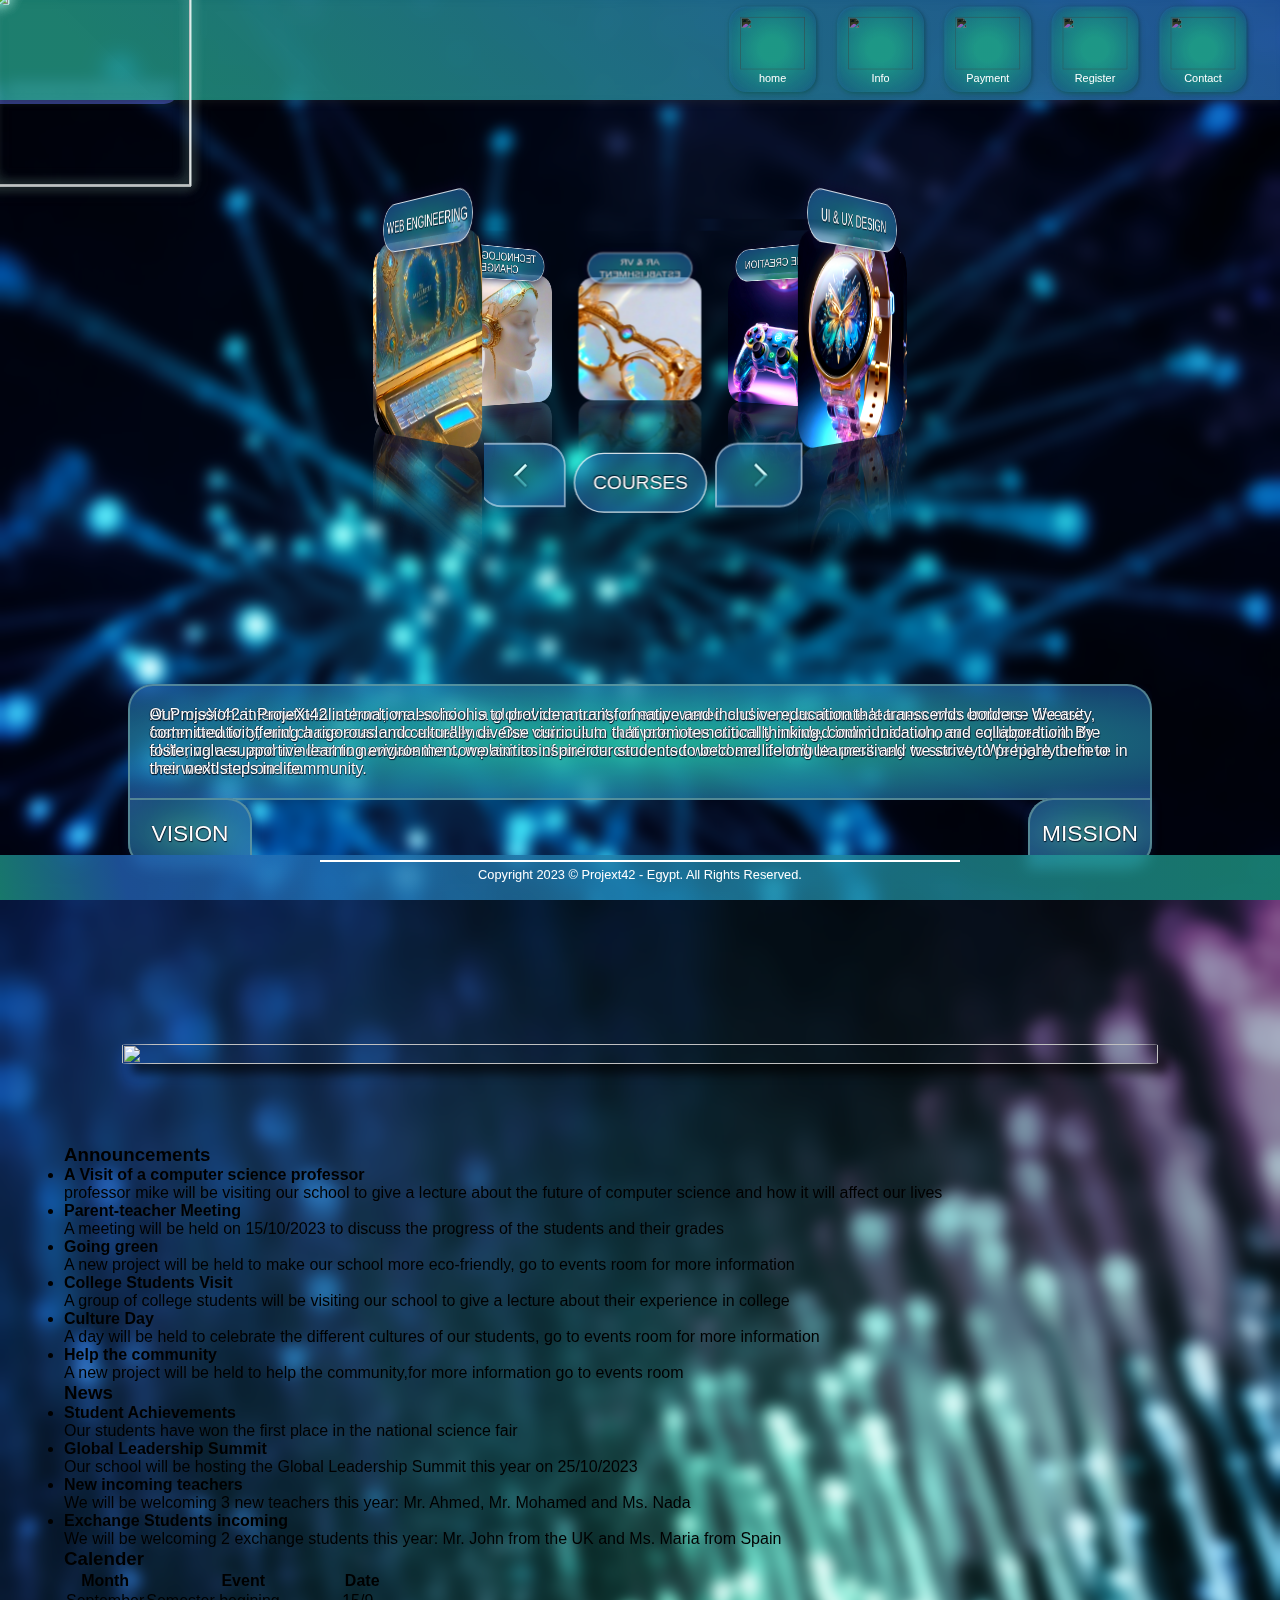
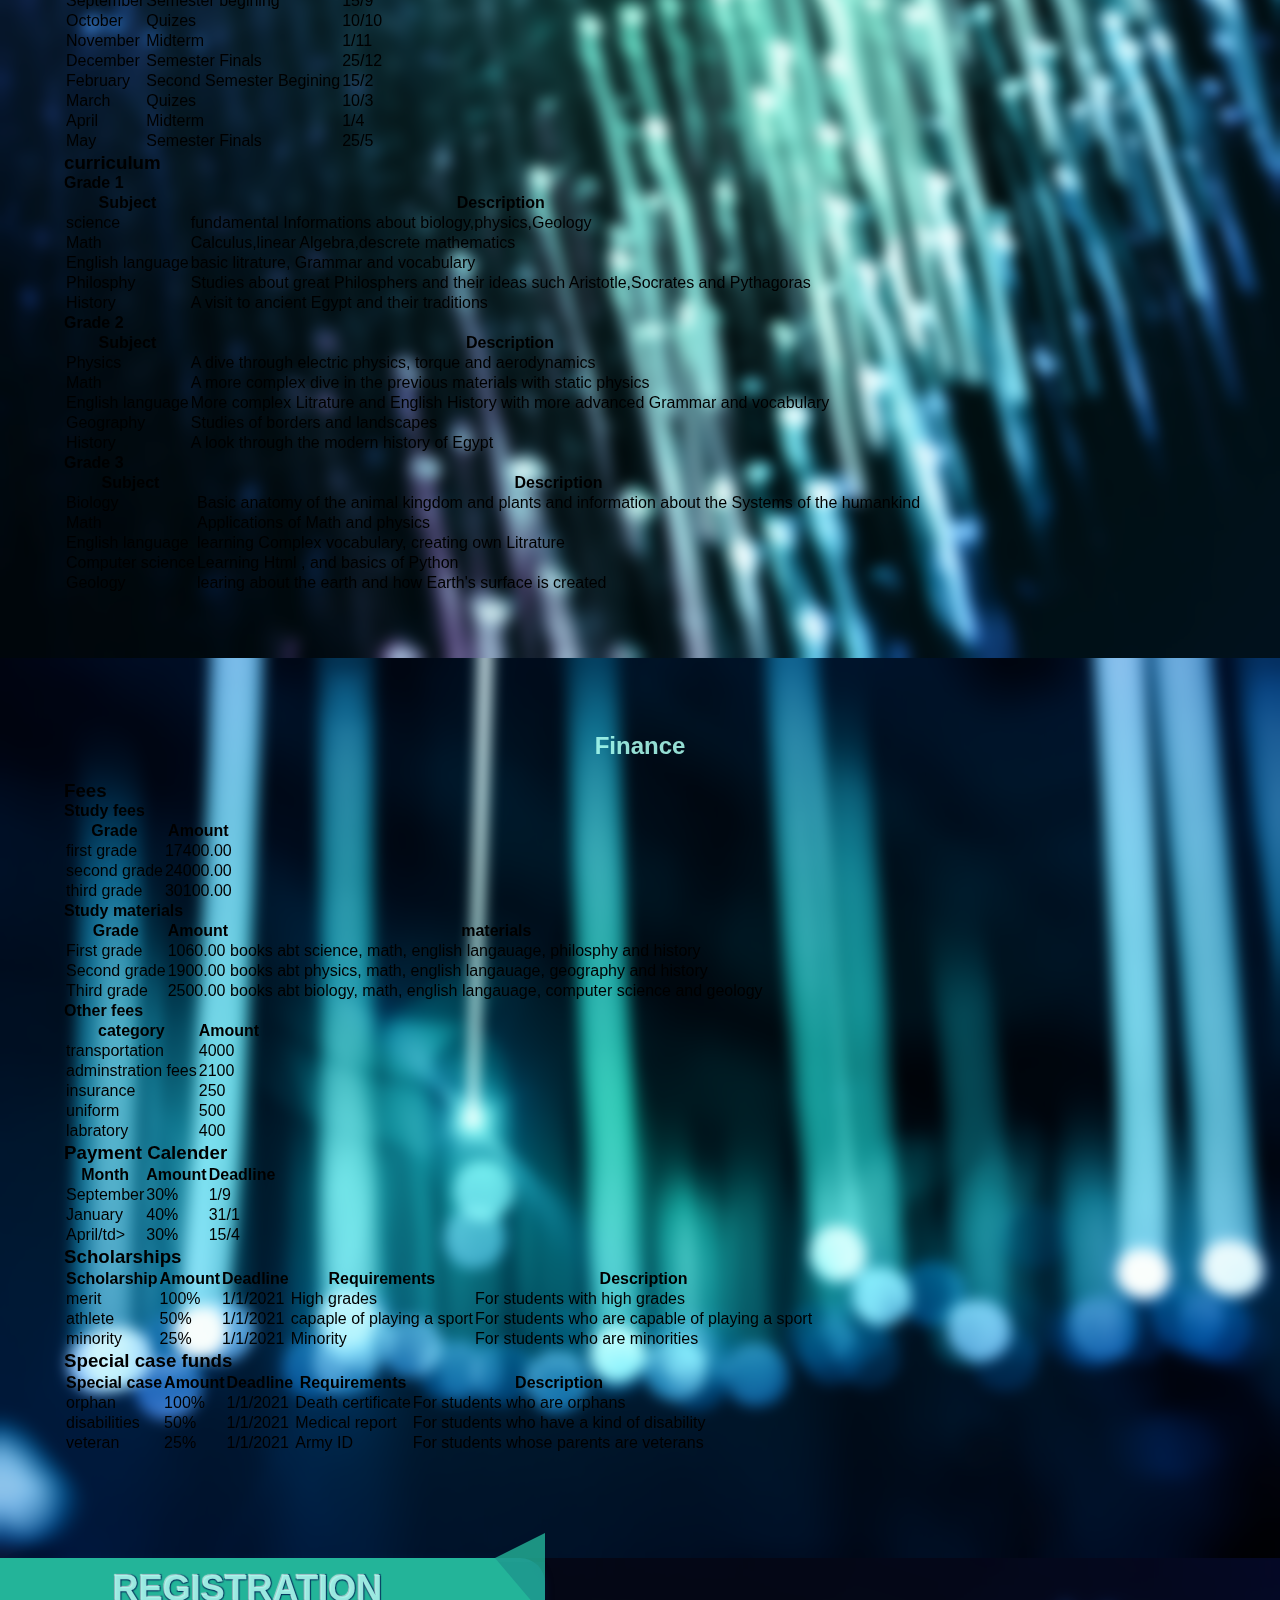
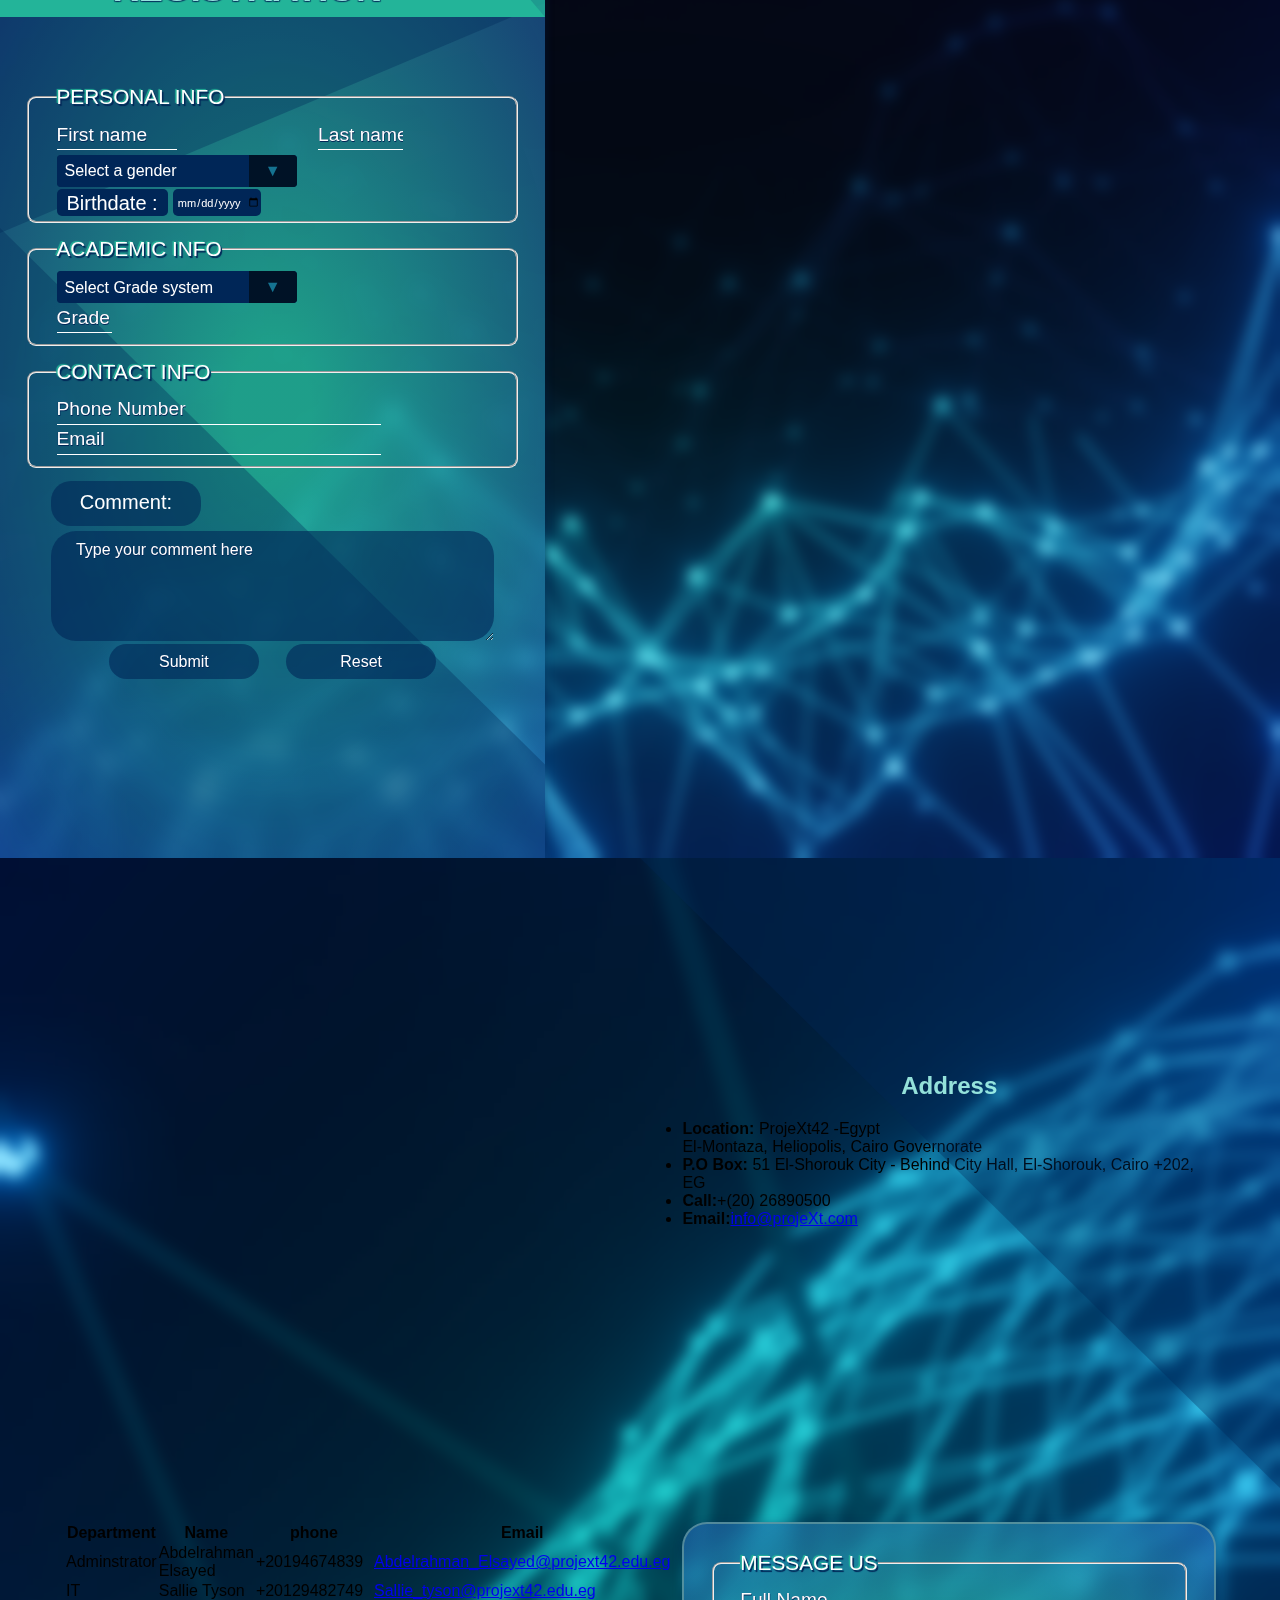
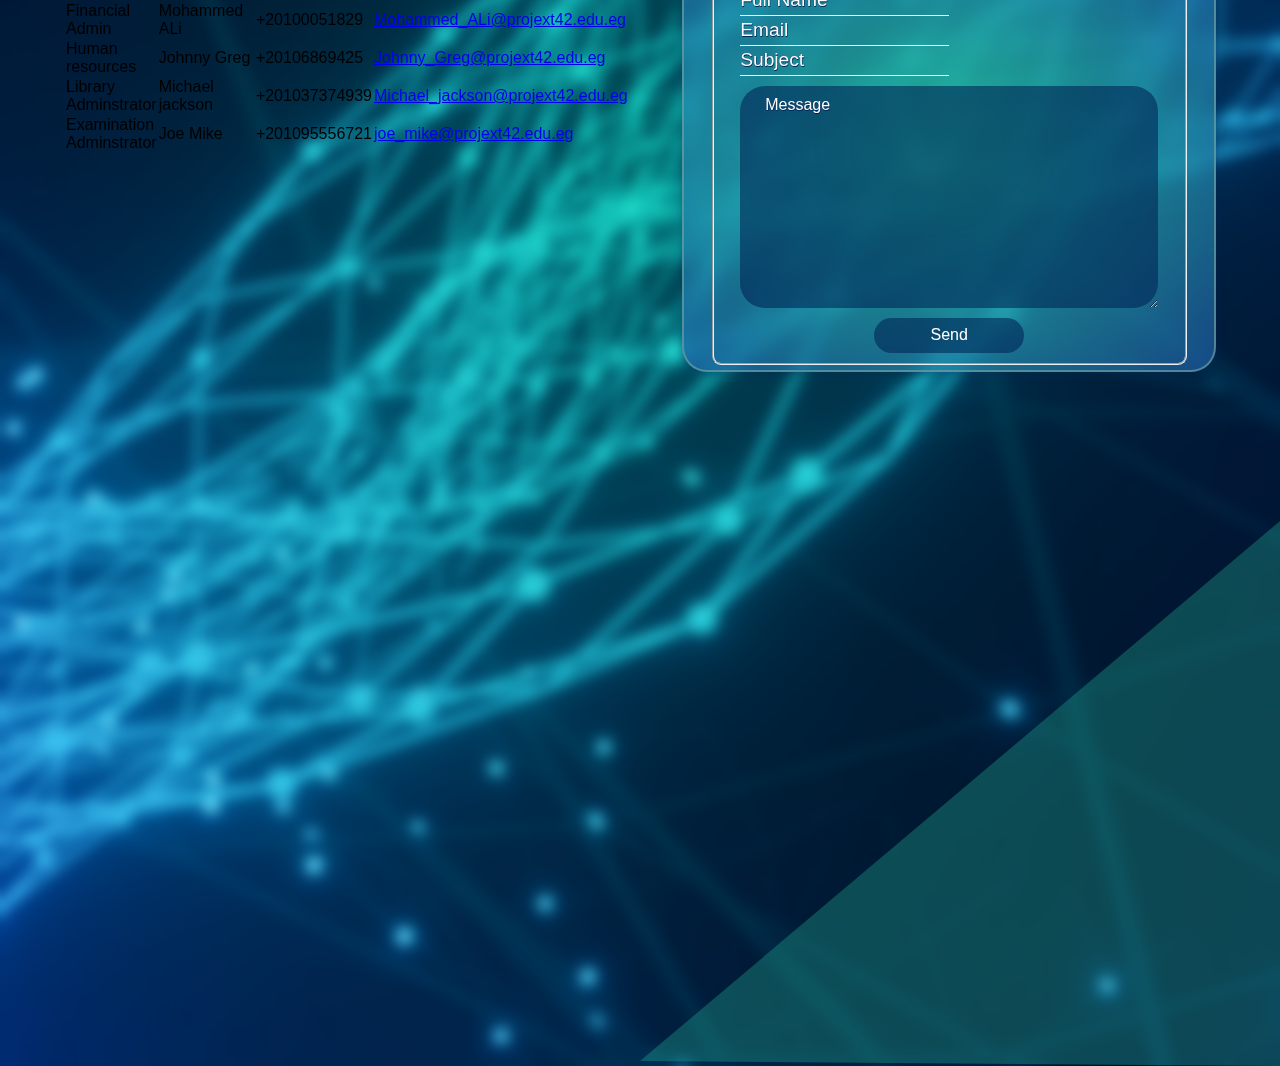
==== commit c2370fdd: "corrected bugs, implemented new slider, finished old slider design bettered, maybe consider to reduc" ====
--- a/index.html
+++ b/index.html
@@ -17,35 +17,31 @@
     </div>
     <section id="home">
         <h2>DSGND BY PROJEXT42</h2>
-        <div id="graphs">
-        </div>
         <div>
             <div id="Logo" style="visibility:hidden;">
                 <img src="./assets/icons/image-removebg-preview.png">
             </div>
 
             <div id="3Dspinningthoughts">
-
                 <div class="containerbrain">
                     <div class="boxthoughts" id="mirror">
                         <div id="Logo">
                             <img src="./assets/icons/image-removebg-preview.png">
                         </div>
                         <span style="--i:1;"><img src="./assets/pics/deviceidea8.jpg"><p>UI & UX Design</p></span>
-                        <span style="--i:2;"><img src="./assets/pics/deviceidea1.jpg"><p>Game Creation</p>xdsad</span>
-                        <span style="--i:3;"><img src="./assets/pics/deviceidea2.jpg"><p>OS Developement</p></span>
-                        <span style="--i:4;"><img src="./assets/pics/deviceidea3.jpg"><p>Art Generation</p></span>
-                        <span style="--i:5;"><img src="./assets/pics/deviceidea5.jpg"><p>AR & VR Establishment</p></span>
-                        <span style="--i:6;"><img src="./assets/pics/deviceidea6.jpg"><p>Technological Change</p></span>
-                        <span style="--i:7;"><img src="./assets/pics/deviceidea7.jpg"><p>Gadget Conception</p></span>
-                        <span style="--i:8;display:none;"><img src="./assets/pics/deviceidea0.jpg"><p>Web Engineering</p></span>
+                        <span style="--i:2;"><img src="./assets/pics/deviceidea2.jpg"><p>OS Developement</p></span>
+                        <span style="--i:3;"><img src="./assets/pics/deviceidea1.jpg"><p>Game Creation</p>xdsad</span>
+                        <span style="--i:4;"><img src="./assets/pics/deviceidea5.jpg"><p>AR & VR Establishment</p></span>
+                        <span style="--i:5;"><img src="./assets/pics/deviceidea3.jpg"><p>Technological Change</p></span>
+                        <span style="--i:6;"><img src="./assets/pics/deviceidea7.jpg"><p>Gadget Conception</p></span>
+                        <span style="--i:7;"><img src="./assets/pics/deviceidea0.jpg"><p>Web Engineering</p></span>
+                        <span style="--i:8;display:none;"><img src="./assets/pics/deviceidea6.jpg"><p>(Art Generation)Technological Change</p></span>
                     </div>
                     <div class="btns">
                         <div class="btn prev"></div>
+                        <span><p>Courses</p></span>
                         <div class="btn next"></div>
-                    </div>
-                </div>
-            </div>
+                    </div></div></div>
 
             <div class="containerhome">
                 <div class="wrapperhome">
@@ -53,220 +49,308 @@
                         <div id="slidee1home">
             <div id="vision" class="slideehome">
                 <p class="homeanimationv panimatedv">
-                    At ProjeXt42 international school, we envision a global community of empowered and compassionate learners who embrace diversity, foster creativity, and chase academic excellence. Our vision is to cultivate internationally minded individuals who are equipped with the skills, values, and mindset to navigate the complexities of an interconnected world and contribute positively to society.We highly believe in one world and one community.
-                </p>
-            </div>
-            </div>
+                    At ProjeXt42 international school, we envision a global community of empowered and compassionate learners who embrace diversity, foster creativity, and chase academic excellence. Our vision is to cultivate internationally minded individuals who are equipped with the skills, values, and mindset to navigate the complexities of an interconnected world and contribute positively to society. We highly believe in one world and one community.
+                </p></div></div>
             <div id="slidee2home">
             <div id="mission" class="slideehome">
                 <p class="homeanimationm panimatedm">
-                    Our mission at ProjeXt42 international school is to provide a transformative and inclusive education that transcends borders. We are committed to offering a rigorous and culturally diverse curriculum that promotes critical thinking, communication, and collaboration. By fostering a supportive learning environment, we aim to inspire our students to become lifelong learners.and we strive to prepare them to their next steps in life.
-                </p>
-            </div>
-            </div>
-            </div>
-            </div>
+                    Our mission at ProjeXt42 international school is to provide a transformative and inclusive education that transcends borders. We are committed to offering a rigorous and culturally diverse curriculum that promotes critical thinking, communication, and collaboration. By fostering a supportive learning environment, we aim to inspire our students to become lifelong learners and we strive to prepare them to their next steps in life.
+                </p></div></div></div></div>
             <button class="buttonv visionanimation">VISION</button>
             <div class="fakepseudov">VISION</div>
             <button class="buttonm missionanimation">MISSION</button>
             <div class="fakepseudom">MISSION</div>
             </div>
-            <div id="photos">
-
-            </div>
-        </div>
+
     </section>
     <section id="info">
+    <div id="photos">
+        <div class="container">
+            <div class="wrapper">
+                <div class="wrapper-holder">
+                    <div id="slidee1"><img class="slidee" src="./assets/images/PhotoReal_A_school_1.jpg"></div>
+                    <div id="slidee2"><img class="slidee"src="./assets/images/PhotoReal_school_building_3.jpg"></div>
+                    <div id="slidee3"><img class="slidee"src="./assets/images/PhotoReal_school_playground_0.jpg"></div>
+                    <div id="slidee4"><img class="slidee"src="./assets/images/PhotoReal_school_playground_1.jpg"></div>
+                    <div id="slidee5"><img class="slidee"src="./assets/images/PhotoReal_school_playground_with_kids_playing_around_1.jpg"></div></div></div></div></div>
+        <div id="annews">
+            <div id="anno">
+                <h3>Announcements</h3>
+                <ul class="slidingtexts">
+                <li class="ann"><h4>A Visit of a computer science professor</h4>
+                    <p>
+                        professor mike will be visiting our school to give a lecture about the future of computer science and how it will affect our lives
+                    </p></li>
+                <li class="ann"><h4>Parent-teacher Meeting</h4>
+                    <p>
+                        A meeting will be held on 15/10/2023 to discuss the progress of the students and their grades
+                    </p></li>
+                <li class="ann"><h4>Going green</h4>
+                    <p>
+                        A new project will be held to make our school more eco-friendly, go to events room for more information
+                    </p></li>
+                <li class="ann"><h4>College Students Visit</h4>
+                    <p>
+                        A group of college students will be visiting our school to give a lecture about their experience in college
+                    </p></li>
+                <li class="ann"><h4>Culture Day</h4>
+                    <p>
+                        A day will be held to celebrate the different cultures of our students, go to events room for more information
+                    </p></li>
+                <li class="ann"><h4>Help the community</h4>
+                    <p>
+                        A new project will be held to help the community,for more information go to events room 
+                    </p></li>
+                </ul>
+            </div>
+            <div id="news">
+                <h3>News</h3>
+                <ul class="sliding texts">
+                
+                <li class="news"><h4>Student Achievements</h4>
+                    <p>
+                        Our students have won the first place in the national science fair
+                    </p></li>
+                <li class="news"><h4>Global Leadership Summit</h4>
+                    <p>
+                        Our school will be hosting the Global Leadership Summit this year on 25/10/2023
+                    </p></li>
+                <li class="news"><h4>New incoming teachers</h4>
+                    <p>
+                        We will be welcoming 3 new teachers this year: Mr. Ahmed, Mr. Mohamed and Ms. Nada
+                    </p></li>
+                <li class="news"><h4>Exchange Students incoming</h4>
+                    <p>
+                        We will be welcoming 2 exchange students this year: Mr. John from the UK and Ms. Maria from Spain
+                    </p></li>
+                
+                
+                </ul>
+            </div>
+        </div>
+
+        <div id="calender">
+            <h3>Calender</h3>
+            <table>
+                <tbody><tr>
+                    <th>Month</th>
+                    <th>Event</th>
+                    <th>Date</th>
+                </tr>
+                <tr>
+                    <td>September</td>
+                    <td>Semester begining</td>
+                    <td>15/9</td>
+                </tr>
+                <tr>
+                    <td>October</td>
+                    <td>Quizes</td>
+                    <td>10/10</td>
+                </tr>
+                <tr>
+                    <td>November</td>
+                    <td>Midterm</td>
+                    <td>1/11</td>
+                </tr>
+                <tr>
+                    <td>December</td>
+                    <td>Semester Finals</td>
+                    <td>25/12</td>
+                </tr>
+                <tr>
+                    <td>February</td>
+                    <td>Second Semester Begining</td>
+                    <td>15/2</td>
+                </tr>
+                <tr>
+                    <td>March</td>
+                    <td>Quizes</td>
+                    <td>10/3</td>
+                </tr>
+                <tr>
+                    <td>April</td>
+                    <td>Midterm</td>
+                    <td>1/4</td>
+                </tr>
+                <tr>
+                    <td>May</td>
+                    <td>Semester Finals</td>
+                    <td>25/5</td>
+            </tbody></table>
+        </div>
+        
         <div id="cur">
-            <h2></h2>curriculum
-            <h3>Grade 1</h3>
+            <h3>curriculum</h3>
+            <div class="gradedesc">
+            <h4>Grade 1</h4>
             <table>
                 <tbody><tr>
                     <th>Subject</th>
                     <th>Description</th>
                 </tr>
                 <tr>
+                    <td>science</td>
+                    <td>fundamental Informations about biology,physics,Geology </td>
+                </tr>
+                <tr>
                     <td>Math</td>
-                    <td>math math math math math math math math </td>
-                </tr>
-                <tr>
-                    <td>English</td>
-                    <td>Engl enlg engl engl engl engl engl engl</td>
-                </tr>
-                <tr>
-                    <td>Arabic</td>
-                    <td>Arab arab arab arab arab arab arab arab</td>
-                </tr>
-                <tr>
-                    <td>Science</td>
-                    <td>Sci sci sci sci sci sci sci sci sci sci</td>
+                    <td> Calculus,linear Algebra,descrete mathematics </td>
+                </tr>
+                <tr>
+                    <td>English language</td>
+                    <td>basic litrature, Grammar and vocabulary</td>
+                </tr>
+                <tr>
+                    <td>Philosphy</td>
+                    <td>Studies about great Philosphers and their ideas such Aristotle,Socrates and Pythagoras</td>
                 </tr>
                 <tr>
                     <td>History</td>
-                    <td>Hist hist hist hist hist hist hist hist</td>
-                </tr>
-                <tr>
-                    <td>Geography</td>
-                    <td>Geo geo geo geo geo geo geo geo geo</td>
+                    <td>A visit to ancient Egypt and their traditions</td>
                 </tr>
             </tbody></table>
-            <h3>Grade 2</h3>
+            </div>
+            <div class="gradedesc">
+            <h4>Grade 2</h4>
             <table>
                 <tbody><tr>
                     <th>Subject</th>
                     <th>Description</th>
                 </tr>
                 <tr>
+                    <td>Physics</td>
+                    <td>A dive through electric physics, torque and aerodynamics</td>
+                </tr>
+                <tr>
                     <td>Math</td>
-                    <td>math math math math math math math math </td>
-                </tr>
-                <tr>
-                    <td>English</td>
-                    <td>Engl enlg engl engl engl engl engl engl</td>
-                </tr>
-                <tr>
-                    <td>Arabic</td>
-                    <td>Arab arab arab arab arab arab arab arab</td>
-                </tr>
-                <tr>
-                    <td>Science</td>
-                    <td>Sci sci sci sci sci sci sci sci sci sci</td>
+                    <td>A more complex dive in the previous materials with static physics</td>
+                </tr>
+                <tr>
+                    <td>English language</td>
+                    <td>More complex Litrature and English History with more advanced Grammar and vocabulary</td>
+                </tr>
+                <tr>
+                    <td>Geography</td>
+                    <td>Studies of borders and landscapes</td>
                 </tr>
                 <tr>
                     <td>History</td>
-                    <td>Hist hist hist hist hist hist hist hist</td>
-                </tr>
-                <tr>
-                    <td>Geography</td>
-                    <td>Geo geo geo geo geo geo geo geo geo</td>
+                    <td>A  look through the modern history of Egypt</td>
                 </tr>
             </tbody></table>
-            <h3>Grade 3</h3>
+            </div>
+            <div class="gradedesc">
+            <h4>Grade 3</h4>
             <table>
                 <tbody><tr>
                     <th>Subject</th>
                     <th>Description</th>
                 </tr>
                 <tr>
+                    <td>Biology</td>
+                    <td>Basic anatomy of the animal kingdom and plants and information about the Systems of the humankind</td>
+                </tr>
+                <tr>
                     <td>Math</td>
-                    <td>math math math math math math math math </td>
-                </tr>
-                <tr>
-                    <td>English</td>
-                    <td>Engl enlg engl engl engl engl engl engl</td>
-                </tr>
-                <tr>
-                    <td>Arabic</td>
-                    <td>Arab arab arab arab arab arab arab arab</td>
-                </tr>
-                <tr>
-                    <td>Science</td>
-                    <td>Sci sci sci sci sci sci sci sci sci sci</td>
-                </tr>
-                <tr>
-                    <td>History</td>
-                    <td>Hist hist hist hist hist hist hist hist</td>
-                </tr>
-                <tr>
-                    <td>Geography</td>
-                    <td>Geo geo geo geo geo geo geo geo geo</td>
+                    <td>Applications of Math and physics</td>
+                </tr>
+                <tr>
+                    <td>English language</td>
+                    <td>learning Complex vocabulary, creating own Litrature</td>
+                </tr>
+                <tr>
+                    <td>Computer science</td>
+                    <td>Learning Html , and basics of Python</td>
+                </tr>
+                <tr>
+                    <td>Geology</td>
+                    <td>learing about the earth and how Earth's surface is created</td>
                 </tr>
             </tbody></table>
-        </div>
-        <div id="anno">
-            <h2>Announcements</h2>
-            <ul>
-                <li><a href="#">Announcement 1</a></li>
-                <li><a href="#">Announcement 2</a></li>
-                <li><a href="#">Announcement 3</a></li>
-                <li><a href="#">Announcement 4</a></li>
-                <li><a href="#">Announcement 5</a></li>
-                <li><a href="#">Announcement 6</a></li>
-        </ul></div>
-        <div id="news">
-            <h2>News</h2>
-            <ul>
-                <li><a href="#">News 1</a></li>
-                <li><a href="#">News 2</a></li>
-                <li><a href="#">News 3</a></li>
-                <li><a href="#">News 4</a></li>
-                <li><a href="#">News 5</a></li>
-                <li><a href="#">News 6</a></li>
-                
-        </ul></div>
-        <div id="calender">
-            <h2>Calender</h2>
-            <table>
-                <tbody><tr>
-                    <th>Month</th>
-                    <th>Event</th>
-                    <th>Deadline</th>
-                </tr>
-                <tr>
-                    <td>January</td>
-                    <td>Event 1</td>
-                    <td>1/1/2021</td>
-                </tr>
-                <tr>
-                    <td>February</td>
-                    <td>Event 2</td>
-                    <td>1/1/2021</td>
-                </tr>
-                <tr>
-                    <td>March</td>
-                    <td>Event 3</td>
-                    <td>1/1/2021</td>
-                </tr>
-                <tr>
-                    <td>April</td>
-                    <td>Event 4</td>
-                    <td>1/1/2021</td>
-                </tr>
-                <tr>
-                    <td>May</td>
-                    <td>Event 5</td>
-                    <td>1/1/2021</td>
-                </tr>
-                <tr>
-                    <td>June</td>
-                    <td>Event 6</td>
-                    <td>1/1/2021</td>
-                </tr>
-                <tr>
-                    <td>July</td>
-                    <td>Event 7</td>
-                    <td>1/1/2021</td>
-                </tr>
-            </tbody></table>
+            </div>
         </div>
     </section>
     <section id="payment">
+        <h2>Finance</h2>
         <div id="fees">
-            <h2>Fees</h2>
-            <div>
+            <h3>Fees</h3>
+            <div class="fees"><h4>Study fees</h4>
                 <table>
                     <tbody><tr>
                         <th>Grade</th>
                         <th>Amount</th>
                     </tr>
                     <tr>
-                        <td>1</td>
-                        <td>1000</td>
+                        <td>first grade</td>
+                        <td>17400.00</td>
                     </tr>
                     <tr>
-                        <td>2</td>
-                        <td>2000</td>
+                        <td>second grade</td>
+                        <td>24000.00</td>
                     </tr>
                     <tr>
-                        <td>3</td>
-                        <td>3000</td>
+                        <td>third grade</td>
+                        <td>30100.00</td>
+                    </tr>
+
+                </tbody></table></div>
+            <div class="fees"><h4>Study materials</h4>
+                <table>
+                    <tbody><tr>
+                        <th>Grade</th>
+                        <th>Amount</th>
+                        <th>materials</th>
+                    </tr>
+                    <tr>
+                        <td>First grade</td>
+                        <td>1060.00</td>
+                        <td>books abt science, math, english langauage, philosphy and history</td>
+                    </tr>
+                    <tr>
+                        <td>Second grade</td>
+                        <td>1900.00</td>
+                        <td>books abt physics, math, english langauage, geography and history</td>
+                    </tr>
+                    <tr>
+                        <td>Third grade</td>
+                        <td>2500.00</td>
+                        <td>books abt biology, math, english langauage, computer science and geology</td>
                     </tr>
 
                 </tbody></table>
             </div>
+            <div class="fees"><h4>Other fees</h4>
+                <table>
+                <tbody><tr>
+                    <th>category</th>
+                    <th>Amount</th>
+                </tr>
+                <tr>
+                    <td>transportation</td>
+                    <td>4000</td>
+                </tr>
+                <tr>
+                    <td>adminstration fees</td>
+                    <td>2100</td>
+                </tr>
+                <tr>
+                    <td>insurance</td>
+                    <td>250</td>
+                </tr>
+                <tr>
+                    <td>uniform</td>
+                    <td>500</td>
+                </tr>
+                <tr>
+                    <td>labratory</td>
+                    <td>400</td>
+                </tr>
+            </table>
+
+            </div>
         </div>
         <div id="Pcalender">
-            <h2>Payment Calender</h2>
+            <h3>Payment Calender</h3>
             <table>
                 <tbody><tr>
                     <th>Month</th>
@@ -274,24 +358,24 @@
                     <th>Deadline</th>
                 </tr>
                 <tr>
+                    <td>September</td>
+                    <td>30%</td>
+                    <td>1/9</td>
+                </tr>
+                <tr>
                     <td>January</td>
-                    <td>1000</td>
-                    <td>1/1/2021</td>
-                </tr>
-                <tr>
-                    <td>February</td>
-                    <td>2000</td>
-                    <td>1/1/2021</td>
-                </tr>
-                <tr>
-                    <td>March</td>
-                    <td>3000</td>
-                    <td>1/1/2021</td>
+                    <td>40%</td>
+                    <td>31/1</td>
+                </tr>
+                <tr>
+                    <td>April/td>
+                    <td>30%</td>
+                    <td>15/4</td>
                 </tr>
             </tbody></table>
         </div>
         <div id="Scholarship">
-            <h2>Scholarships</h2>
+            <h3>Scholarships</h3>
             <table>
                 <tbody><tr>
                     <th>Scholarship</th>
@@ -324,7 +408,7 @@
             </tbody></table>
         </div>
         <div id="specialFund">
-            <h2>Special case funds</h2>
+            <h3>Special case funds</h3>
             <table>
                 <tbody><tr>
                     <th>Special case</th>
@@ -338,95 +422,113 @@
                     <td>100%</td>
                     <td>1/1/2021</td>
                     <td>Death certificate</td>
+                    <td>For students who are orphans</td>
                 </tr>
                 <tr>
                     <td>disabilities</td>
                     <td>50%</td>
                     <td>1/1/2021</td>
                     <td>Medical report</td>
+                    <td>For students who have a kind of disability</td>
                 </tr>
                 <tr>
                     <td>veteran</td>
                     <td>25%</td>
                     <td>1/1/2021</td>
                     <td>Army ID</td>
+                    <td>For students whose parents are veterans</td>
                 </tr>
                 </tbody></table>
         </div>
-
     </section>
     <section id="register">
-        <form method="post" action="">
-            <div id="title">
-                <h2>Registration</h2>
-            </div>
-            <div id="triangles">
-                <div id="triangle1"></div>
-                <div id="triangle2"></div>
-            </div>   
-            <div id="formIn">
-
-                <fieldset id="formPI">
-                    <legend>Personal info</legend>
-                    <div> 
-                        <input type="text" id="FN" name="FirstName" size="15" maxlength="15" class="inside" placeholder="First name">
-                    </div>     
-                    <div>
-                        <input type="text" id="LN" name="LastName" size="15" maxlength="20" class="inside" placeholder="Last name">
-                    </div>
-                    <div class="select">
-                        <select id="gender" name="gender">
-                            <option value="0">Select a gender</option>
-                            <option value="Male">Male</option>
-                            <option value="Female">Female</option>
-                        </select>
-                    </div>
-                    <div>
-                        <label for="birthday">Birthdate:</label>
-                        <input type="date" id="birthday" name="birthday">
-                    </div>    
-                </fieldset> 
-    <!--  -->
-
-                <fieldset id="Acedmic">
-                    <legend>Academic Info</legend>
-                    <div class="select">
-                        <select id="GradeSys" name="gradeSys">
-                            <option value="null">Select Grade system</option>
-                            <option value="GPA">GPA</option>
-                            <option value="percentage">Percentage</option>
-                        </select>
-                    </div>
-                    <input type="text" name="grade" maxlength="4" size="4" class="inside" placeholder="Grade">
-                </fieldset>
-    <!--  -->
-                <fieldset id="contact2">
-                    <legend>Contact Info</legend>
-                    <input type="tel" name="phone" class="inside" placeholder="Phone Number">
-                    <input type="email" name="email" class="inside" placeholder="Email">
-                </fieldset>
-                <div class="comment">
-                    <label for="comm">Comment:</label>
-                    <textarea id="comm" name="comment" cols="35" rows="5" placeholder="Type your comment here"></textarea>
+            <form method="post" action="./Backend/register.php" onsubmit="return validform()">
+                <div id="title">
+                    <h2>Registration</h2>
                 </div>
-    <!--  -->
-                <div id="button">
-                        <input type="submit" name="submit" value="Submit"> <input type="reset" name="reset" value="Reset">
+
+                <div id="triangles">
+                    <div id="triangle1"></div>
+                    <div id="triangle2"></div>
                 </div>
-            </div>  
-        </form>
+
+                <div id="formIn">
+
+                    <fieldset id="formPI">
+                        <legend>Personal info</legend>
+                        <div>
+                            <input type="text" id="FN" name="FirstName" size="15"  class="inside" placeholder="First name" onblur="Errormessage(validename('FN'),'FNerror')">
+                            <p id="FNerror"></p>
+                        </div>
+                        <div>
+                            <input type="text" id="LN" name="FirstName" size="15"  class="inside" placeholder="Last name" onblur="Errormessage(validename('LN'),'LNerror')">
+                            <p id="LNerror"></p>
+                        </div>
+                        <div class="select">
+                            <select id="gender" name="gender" onblur="Errormessage(validgender('gender'),'GDerror')">
+                                <option value=''>Select a gender</option>
+                                <option value="Male">Male</option>
+                                <option value="Female">Female</option>
+                            </select>
+
+                        </div>
+                        <p id="GDerror"></p>
+                        <div class="birthday">
+                            <label for="birthday">Birthdate :</label>
+                            <input type="date" id="birthday" name="birthday" onblur="Errormessage(validbirthday('birthday'),'BDerror')">
+                            <p id="BDerror"></p>
+                        </div>
+                    </fieldset>
+        <!--  -->
+                    <fieldset id="Acedmic">
+                        <legend>Academic Info</legend>
+
+                        <div class="select">
+
+                            <select id="GradeSys" name="gradeSys" onblur>
+                                <option value=''>Select Grade system</option>
+                                <option value="GPA">GPA</option>
+                                <option value="percentage">Percentage</option>
+                            </select>
+                        </div>
+                        <p id="GSerror"></p>
+                        <input type="text" id="grade" name="igrade" maxlength="4" size="4" class="inside" placeholder="Grade" onfocus="Errormessage(validgradesys('GradeSys'),'GSerror')" onblur="Errormessage(validgrade('GradeSys','grade'),'GRerror')">
+                        <p id="GRerror"></p>
+                    </fieldset>
+        <!--  -->
+                    <fieldset id="contact2">
+                        <legend>Contact Info</legend>
+                        <input type="tel" id='phone' name="phone" class="inside" placeholder="Phone Number" onblur="Errormessage(validphone('phone'),'PNerror')">
+                        <p id="PNerror"></p>
+                        <input type="email" id='email'name="email" class="inside" placeholder="Email" onblur="Errormessage(validmail('email'),'EMerror')">
+                        <p id="EMerror"></p>
+                    </fieldset>
+                    <div class="comment">
+                        <label for="comm">Comment:</label>
+                        <textarea id="comm" name="comment" cols="35" rows="5" placeholder="Type your comment here"></textarea>
+                    </div>
+        <!--  -->
+                    <div id="button" class="submit">
+                            <input type="submit" name="submit" value="Submit">
+                            <input type="reset" name="reset" value="Reset">
+                    </div>
+                </div>
+            </form>
     </section>
     <section id="contact">
         <div id="triangles">
             <div id="triangle1"></div>
             <div id="triangle2"></div>
         </div>
-        <div id="body2">
-        
-        <div id="map"><iframe frameborder="0" scrolling="no" marginheight="0" marginwidth="0" src="https://maps.google.com/maps?width=100%25&amp;height=600&amp;hl=en&amp;q=cairo,egypt+(ProjeXt42%20school)&amp;t=&amp;z=14&amp;ie=UTF8&amp;iwloc=B&amp;output=embed">
-            <a href="https://www.maps.ie/population/">Population calculator map</a>
-        </iframe></div>
+
+        <div id="body4">
+            <div id="map">
+                <iframe frameborder="0" scrolling="no" marginheight="0" marginwidth="0" src="https://maps.google.com/maps?width=100%25&amp;height=600&amp;hl=en&amp;q=cairo,egypt+(ProjeXt42%20school)&amp;t=&amp;z=14&amp;ie=UTF8&amp;iwloc=B&amp;output=embed">
+                    <a href="https://www.maps.ie/population/">Population calculator map</a>
+                </iframe>
+            </div>
         <div id="address">
+            <h2>Address</h2>
             <ul>
                 <li><img><b>Location:</b> ProjeXt42 -Egypt<br>El-Montaza, Heliopolis, Cairo Governorate </li>
                 <li><img><b>P.O Box:</b> 51 El-Shorouk City - Behind City Hall, El-Shorouk, Cairo +202, EG</li>
@@ -436,59 +538,75 @@
         </div>
         <div id="contacttable">
             <table>
-                <tbody><tr>
+                <tbody><tr id="firstrow">
                     <th>Department</th>
                     <th>Name</th>
                     <th>phone</th>
                     <th>Email</th>
                 </tr>
                 <tr>
-                    <td>CEO</td>
+                    <td>Adminstrator</td>
                     <td>Abdelrahman Elsayed</td>
-                    <td>01000000000</td>
-                    <td><a href="mailto:&quot;"></a><a></a></td>
-                </tr>
-                <tr>
-                    <td>CEO</td>
-                    <td>Abdelrahman Elsayed</td>
-                    <td>01000000000</td>
-                    <td><a href="mailto:&quot;"></a><a></a></td>
-                </tr>
-                <tr>
-                    <td>CEO</td>
-                    <td>Abdelrahman Elsayed</td>
-                    <td>01000000000</td>
-                    <td><a href="mailto:&quot;"></a><a></a></td>
-                </tr>
-                <tr>
-                    <td>CEO</td>
-                    <td>Abdelrahman Elsayed</td>
-                    <td>01000000000</td>
-                    <td><a href="mailto:&quot;"></a><a></a></td>
+                    <td>+20194674839</td>
+                    <td><a href="mailto:Abdelrahman@projext42.edu.eg;">Abdelrahman_Elsayed@projext42.edu.eg</a></td>
+                </tr>
+                <tr>
+                    <td>IT</td>
+                    <td>Sallie Tyson</td>
+                    <td>+20129482749</td>
+                    <td><a href="mailto:Sallie_tyson@projext42.edu.eg;">Sallie_tyson@projext42.edu.eg</a></td>
+                </tr>
+                <tr>
+                    <td>Financial Admin</td>
+                    <td>Mohammed ALi</td>
+                    <td>+20100051829</td>
+                    <td><a href="mailto:Mohammed_ALi@projext42.edu.eg;">Mohammed_ALi@projext42.edu.eg</a></td>
+                </tr>
+                <tr>
+                    <td>Human resources</td>
+                    <td>Johnny Greg</td>
+                    <td>+20106869425</td>
+                    <td><a href="mailto:Johnny_Greg@projext42.edu.eg;">Johnny_Greg@projext42.edu.eg</a></td>
+                </tr>
+                <tr>
+                    <td>Library Adminstrator</td>
+                    <td>Michael jackson</td>
+                    <td>+201037374939</td>
+                    <td><a href="mailto:Michael_jackson@projext42.edu.eg;">Michael_jackson@projext42.edu.eg</a></td>
+                </tr>
+                <tr id="lastrow">
+                    <td>Examination Adminstrator</td>
+                    <td>Joe Mike</td>
+                    <td>+201095556721</td>
+                    <td><a href="mailto:joe_mike@projext42.edu.eg;">joe_mike@projext42.edu.eg</a></td>
                 </tr>
             </tbody></table>
         </div>
-        <div id="messageme">
-            <form action="" method="post">
+        
+            <form action="./Backend/messageme.php" id="messageme" method="post" onsubmit="return validmessageform()">
                 <fieldset>
                     <legend>Message us</legend>
                     <div>
-                        <input type="text" id="name" name="name" size="15" maxlength="15" class="inside" placeholder="Name">
+                        <input type="text" id="name" name="name" size="15" maxlength="42" class="inside" placeholder="Full Name">
+                        <p id="ernam"></p>
                     </div>
                     <div>
-                        <input type="text" id="email" name="email" size="15" maxlength="15" class="inside" placeholder="Email">
+                        <input type="text" id="email" name="email" size="15" maxlength="42" class="inside" placeholder="Email">
+                        <p id="erem"></p>
                     </div>
                     <div>
-                        <input type="text" id="subject" name="subject" size="15" maxlength="15" class="inside" placeholder="Subject">
+                        <input type="text" id="subject" name="subject" size="15" maxlength="42" class="inside" placeholder="Subject">
+                        <p id="ersub"></p>
                     </div>
                     <div>
                         <textarea id="message" name="message" rows="4" cols="50" placeholder="Message"></textarea>
-                    </div>
-                    <div>
-                        <input type="submit" value="Send">
+                        <p id="ermsg"></p>
+                    </div>
+                    <div id="button">
+                        <input type="submit"  value="Send">
                     </div>
                 </fieldset>
-        </form></div>
+        </form>
     </div>
     </section>
 
--- a/style.css
+++ b/style.css
@@ -1,5 +1,4 @@
 @import url('https://fonts.googleapis.com/css2?family=Jura:wght@300;400;500;600;700&family=Wix+Madefor+Display:wght@400;500;600;700;800&display=swap');
-
 *{
     margin:0;
     padding:0;
@@ -24,10 +23,10 @@
 }
 section{
     position: relative;
-    height:100%;
+    height:100vh;
     width:100%;
     min-width:auto;
-    min-height:auto;
+    min-height:100%;
     left:0;
     right:0;
     top:0;
@@ -36,16 +35,30 @@
     padding: 5%;
 }
 #home{
-    /* background: blue;*/
     z-index: -1;
-    /*z-ind
-    ex controls the position of the "layer" (element) -1 is lower than 1, just worksunder special positining and display conditions*/
-    background-image: url("./assets/images/PhotoReal_school_building_3.jpg");
+    /*z-index controls the position of the "layer" (element) -1 is lower than 1, just worksunder special positining and display conditions*/
+    background-image: radial-gradient(#23d8b7cc,#2362b499),
+    url("./assets/background/home.jpg");
     background-position: center;
     background-size: cover;
+    background-blend-mode:color;
+    backdrop-filter: blur(175px);
+}
+#home::before{
+    content:' ';
+    position: absolute;
+    min-width: 100%;
+    height:100%;
+    background: #ffffff00;
+    backdrop-filter: blur(7px);
+    z-index: -2;
+    left:0;
+    top:0;
+    bottom:0;
+    right:0;
 }
 #home h2{
-    top: 70px;
+  top: 70px;
   position: fixed;
   font-size: 12px;
   left: 0px;
@@ -57,7 +70,6 @@
   letter-spacing: .9px;
   filter: drop-shadow(1px 1px 2px #00260055);
   z-index: 0.5;
-  /*its better to place the headlines under the section and also consider h1 for seo optimization (i also need to look new rules up, meh)*/
 }
 .homewrapper{
     position: relative;
@@ -83,25 +95,34 @@
     z-index: -2;
     transform-style:preserve-3d;
     transform: perspective(1000px) rotateY(0deg);
-
 }
 .boxthoughts #Logo img{
     display:flex;
-    width: 600px;
-    height:300px;
+    min-width: 689px;
+    height: fit-content;
     transform-style:preserve-3d;
-    filter: drop-shadow(0px 0px 27px #23d8b7bb)
-    drop-shadow(1px 1px .1px #ffffffaa) 
-    drop-shadow(1px -1px .1px #ffffffaa);
-    scale: .8;
+    filter: drop-shadow(0px 0px 5px #2393d855)
+    drop-shadow(2px 2px .1px #1c2156) 
+    drop-shadow(2px -2px .1px #ffffffbb)
+    drop-shadow(1px 0px 1px #ffffffbb)
+    drop-shadow(-0px -4px 1px #23b4d899)
+    drop-shadow(4px -0px 1px #23d8b799)
+    drop-shadow(-4px 4px 1px #23b4d899);
+    backdrop-filter: blur(1.5px);
+    border-radius: 25%;
+    scale: .75;
     transform: perspective(1000px) rotateY(0deg);
-
+    transform-origin: top;
+    margin-left: -119%;
+    margin-top: -25%;
+    display: unset;
+    padding: 0 10%;
+    -webkit-box-reflect:below 0px linear-gradient(transparent,transparent,rgba(233, 96, 96, 0.267));
 }
 #vision,
 #mission{
     color: white;
     text-shadow: .5px .5px 1px #001226, -.5px -.5px 1px #001226;
-/*    margin: 10px 0;*/
     padding: 20px;
     z-index: 0;
 }
@@ -117,25 +138,18 @@
     margin: 1.5px 0px 0px 1.5px;
 }
 .containerhome{
-    position:relative;
+    position:fixed;
     max-width: 100vw;
     width: 100%;
     height: auto;
     padding:0 10%;
+    bottom: 0;
+    margin: 2.5% -5%;
 }
 .containerhome .wrapperhome{
     margin-bottom: -2px;
-
-    /*margin: 0 20px;*/
     overflow:hidden;
-/*    overflow-y: hidden;
-    overflow-x:scroll;
-    scroll-behavior: smooth;
-    scrollbar-width: none; }
-.containerhome .wrapperhome::-webkit-scrollbar {
-    display: none; hides scrollbar, but still let u skip through it, not working with current slider */
-  }
-
+}
 .containerhome .wrapper-holderhome{
     display:grid;
     grid-template-columns: repeat(5,100%);
@@ -269,23 +283,123 @@
     2%,48% { background:radial-gradient(#23b499aa 10%,#2362b477); opacity:.5 }
     4%,46% { background:radial-gradient(#23b499aa 10%,#2362b477); opacity: 1;}
 }
+#body4{
+
+    display: grid;
+    grid-template-columns: 1fr 1fr;
+    grid-template-rows: 50vh 50vh;
+    height: 100%;
+    width:100%;
+    margin-top:140px;
+    margin-bottom: 70vh;
+    gap: 10px;
+}
+.container{
+    position:relative;
+    margin: 5%;
+}
+.container .wrapper{
+
+    box-shadow: 10px 10px 10px rgba(0,0,0,0.6);
+    margin: 5rem auto;
+    overflow: hidden;
+    border-radius: 5%;
+}
+.container .wrapper-holder{
+    display:grid;
+    grid-template-columns: repeat(5,100%);
+    height: 100%;
+    width:100%;
+}
+.wrapper-holder{
+    animation: slide 40s infinite;
+}
+.wrapper-holder>*{
+    height: 100%;
+    width: 100%;
+    background-position: center;
+}
+.slidee{
+    background-size: cover;
+    width: 100%;
+    height: 100%;
+}
+@keyframes slide {
+    0%, 12.5% { transform: translateX(0); }
+    20%, 32.5% { transform: translateX(-100%); }
+    40%, 52.5% { transform: translateX(-200%); }
+    60%, 72.5% { transform: translateX(-300%); }
+    80%,0% { transform: translateX(-400%); }
+}
 #info{
-    background: violet;
-    position: relative;
+  position: relative;
   display: table; /*or try inline-flex for more vertical design*/
+  background-image: radial-gradient(#23d8b7cc,#2362b499),
+  url("./assets/background/info.jpg");
+  background-position: center;
+  background-size: cover;
+  background-blend-mode:color;
+  backdrop-filter: blur(175px);
+}
+#info::before{
+    content:' ';
+    position: absolute;
+    min-width: 100%;
+    height:100%;
+    background: #ffffff00;
+    backdrop-filter: blur(7px);
+    z-index: -2;
+    left:0;
+    top:0;
+    bottom:0;
+    right:0;
 }
 #payment{
-    background: yellow;
     margin: 0%;
     position: relative;
     display: table; /*or try inline-flex for more vertical design*/
-
+    background-image: radial-gradient(#23d8b7cc,#2362b499),
+    url("./assets/background/payment.jpg");
+    background-position: center;
+    background-size: cover;
+    background-blend-mode:color;
+    backdrop-filter: blur(175px);
+}
+  #payment::before{
+      content:' ';
+      position: absolute;
+      min-width: 100%;
+      height:100%;
+      background: #ffffff00;
+      backdrop-filter: blur(7px);
+      z-index: -2;
+      left:0;
+      top:0;
+      bottom:0;
+      right:0;
 }
 #contact{
-    background: green;
-    position: relative;
-    /*padding:25% 50% 50% 25%;*/
+    position: relative;
     display: table; /*or try inline-flex for more vertical design*/
+    background-image: radial-gradient(#23d8b7cc,#2362b499),
+    url("./assets/background/register.jpg");
+    background-position: center;
+    background-size: cover;
+    background-blend-mode:color;
+    backdrop-filter: blur(175px);
+}
+#contact::before{
+    content:' ';
+    position: absolute;
+    min-width: 100%;
+    height:100%;
+    background: #ffffff00;
+    backdrop-filter: blur(7px);
+    z-index: -2;
+    left:0;
+    top:0;
+    bottom:0;
+    right:0;
 }
 /* headinggggggggggggggggggggggggggggggggggggggggggg */
 a>img {
@@ -325,7 +439,6 @@
     color: #fff;
     position:initial ;
     padding:11px 11px;
-    /*background-color: #333333aa;*/
     background: radial-gradient(#23b499aa 20%,#2362b466);
     filter: backdrop-filter(13px);
     border-radius: 25px;
@@ -338,7 +451,6 @@
     transition: scale ease-in-out .3s;
     transform:scale(.85);
     filter: drop-shadow(0px 3px 3px #23b499aa) drop-shadow(1px 1px 2px #001226);
-    ;
 }
 .page:hover{
     background: radial-gradient(#23d8b799 40%,#2362b4aa);
@@ -361,7 +473,6 @@
     top:0;
     z-index: 1003;
     filter: drop-shadow(1px 1px 4px #292929aa);
-    /*needs adjustment*/
   }
 h1>img {
     width: 200px;
@@ -379,10 +490,25 @@
     display: inline-grid;
     grid-template-columns: 50% 50%;
     grid-template-rows: 1fr;
-    /*background: red;*/
-    background-image: url("./assets/images/PhotoReal_A_school_1.jpg");
+    background-image: radial-gradient(#23d8b7cc,#2362b499),
+    url("./assets/background/contactus.jpg");
     background-position: center;
     background-size: cover;
+    background-blend-mode:color;
+    backdrop-filter: blur(175px);
+}
+#register::before{
+    content:' ';
+    position: absolute;
+    min-width: 100%;
+    height:100%;
+    background: #ffffff00;
+    backdrop-filter: blur(7px);
+    z-index: -2;
+    left:0;
+    top:0;
+    bottom:0;
+    right:0;
 }
 /*#register>img {
     width: 100%;
@@ -395,140 +521,241 @@
     z-index: -2;
 } */
 form {
-    background-color: #71a1a1aa; /*the aa at the end is the opacity/transparence, delete it for original color 00 (0 opacity) - ff (full opacity)*/
-    backdrop-filter: blur(13px); /*makes the background blurry, delete it if u dont want and u can also try invert(100%) eg for cool x-ray effect*/
+    border-radius: 25px 25px 0 0;
+    background:radial-gradient(#23b499dd 10%,#2362b499);
+    backdrop-filter: blur(7px);
+    box-shadow: 0px 2px 9px #00265766; /*the aa at the end is the opacity/transparence / 00 (0 opacity) - ff (full opacity)*/
+ /*makes the background blurry / invert(100%) eg for cool x-ray effect*/
     z-index: 0;
+}
+.birthday{
+    padding-bottom: 5px;
 }
 label[for="birthday"]{
     font-size:1.2em;
     color:white;
-}
-input[type="date"] {
-    background-color:#5c6664;
-    width:142px;
-    height:30px;
-    border-radius:10px;
+    padding-left: 30px;
+    text-align: center;
+    width:150px;
+    height: 40px;
+    font-size: 20px;
+    margin-right: 5px;
+    padding:2.5px 10px;
+    background-color: #002657;
+    border-radius: 5px;
+}
+#grade{
+    width:55px;
+}
+input[type="date"],
+.submit input{
+    background-color:#002657;
+    width:88px;
+    height:27px;
+    border-radius:5px;
     border:0;
-    padding-left:8px;
-    font-size:1.3em;
+    font-size:11px;
     color:white;
+    text-shadow: .5px .5px .05px #002657, -.25px -.25px .05px #002657;
     outline: white;
     position: absolute;
+    text-align: center;
     margin-top: -2px;
+}
+.submit input{
+display: grid;
+margin-top: -17px;
+position: relative;
+width: 150px;
+height: 35px;
+color: white;
+text-shadow: .5px .5px .05px #002657, -.25px -.25px .05px #002657;
+background-color: #00265799;
+border: 0px;
+border-radius: 50px;
+transition: color 0.3s, background-color 0.3s;
+font-size: medium;
+}
+.submit input:hover{
+    background-color: #002657;
+    cursor: pointer;
 }
 /* trianglesssssssssss */
 #triangles {
     position: absolute;
-    top:100;
-    height:100vh;
+    height: 100%;
     width: 100%;
     overflow: hidden;
 }
 #triangle1{
     position: absolute;
-    width: 100%;
 	height: 0;
 	border-top: 5px solid transparent;
-	border-left: 700px solid #555;
-	border-bottom: 400px solid transparent;
-    position: relative;
-    top:-125px;
-}
-
+	border-left: 50vw solid #00265755;
+	border-bottom: 30vh solid transparent;
+    position: relative;
+}
 #triangle2{
     position: absolute;
-    width: 0;
-    height: 0;
-    border-top: 500px solid transparent;
-    border-left: 700px solid #333;
+    width: 100%;
+    height: 50vh;
+    border-top: 70vh solid transparent;
+    border-left: 50vw solid #00265755;
     border-bottom: 0px solid transparent;
-    position: relative;
-    top:-128px;
+    bottom: 0;
 }
 #contact #triangles{
-    top:0;
-    left:0;
+    position: absolute;
+    overflow: hidden;
+    bottom:0;
+    right:0;
     transform:scale(-1);
     width:100%;
     height: 100%;
+    filter:contrast(1);
+}
+#contact #triangle1{
+    position: absolute;
+	height: 0;
+	border-top: 5px solid transparent;
+	border-left: 50vw solid #23b49955;
+	border-bottom: 60vh solid transparent;
+    position: relative;
 }
 #contact #triangle2{
-    bottom:0;
-    top:0;
+    position: absolute;
+    width: 100%;
+    height: 50vh;
+    border-top: 70vh solid transparent;
+    border-left: 50vw solid #00265755;
+    border-bottom: 0px solid transparent;
+    bottom: 0;
 }
 /* formmmmmmmmmmm */
 legend{
     font-size: 1.3em;
-}
-form{
+    font-weight: 500;
+    text-transform: uppercase;
+    color: white;
+    text-shadow: 1.5px 1.5px 1px #002657,
+    -1.5px -1.5px 1px #23b499;
+}
+#contact form{
+    border-radius: 25px 25px 0 0;
+    background:radial-gradient(#23b499dd 10%,#2362b499);
+    backdrop-filter: blur(7px);
+    border: 2px solid #71a1a1aa;
+    box-shadow: 0px 2px 9px #00265766;
+    z-index: 0;
+    height:100%;
+
+}
+#register form{
     display: grid;
     grid-template-columns: 1fr;
     grid-template-rows: auto auto auto auto;
     gap:0;
-    /* position:absolute; */
-    /* right:-50%; i reposition ur form a little here back to who it was before, adjust it to ur liking, wont touch ur triangles tho before i break it more :3 mosty i replace the top or right attributes with margin-top, margin-right etc, most of the time u can keep the heights u used or simply reverse them by deleting or adding a - ;) */
+    position:absolute;
     left:0;
     top:0;
-}
-#register form{
-    margin:-12%;
-    width: max-content;
+    bottom:0;
+    height: 100vh;
+    min-width: 545px;
+    min-height:100vh;
 }
 #title {
+    text-transform: uppercase;
 	height:0;
 	border-top:25px solid transparent;
-	border-right:50px solid #555;
+	border-right:50px solid #23b499cc;
 	border-bottom:25px solid transparent; 
-    border-bottom:100px solid grey;
+    border-bottom:59px solid #23b499;
     position:relative;
     z-index:3;
-    margin-top:-25px;
+    margin-bottom: 20px;
+    margin-top:-50px;
     left:0px;
+    top:25px;
+    text-shadow: 1px 1px 1px #002657aa,
+    -1px -1px 1px #ffffffaa,
+    1px -1px 1px #002657aa,
+    -1px 1px 1px #002657aa;
+    font-size: x-large;
 }
  h2{
     text-align: center;
     position: relative;
-    margin-top:30px;
-    color: aliceblue;
-}
-
-
+    margin-top:10px;
+    padding-bottom: 20px;
+    color: #abfff0dd;
+}
 #formIn {
     position: relative;
-    margin-top:70px;
-    margin-bottom:40px;
     z-index: 4;
 }
 fieldset{
     border-radius: 9px;
     position: relative;
-    margin-top:20px;
-    margin-left: 60px;
-    width: 80%;
-    padding: 10px;
-    margin-bottom: 20px;
+    margin: 2.5% 5%;
+    padding: 2% 5%;
 }
 #contact fieldset{
-    margin: 3% 10% 5% 10%;
+    margin: 5%;
     width: none;
 }
 ::placeholder {
     color: white;
+    text-shadow: .5px .5px .05px #002657, -.25px -.25px .05px #002657;
     opacity: 1; 
   }
 ::-ms-input-placeholder { 
     color: white;
+    text-shadow: .5px .5px .05px #002657, -.25px -.25px .05px #002657;
 }
 #formPI{
     display: grid;
     grid-template-columns: 1fr 1fr;
     grid-template-rows: 1fr 1 fr;
-    row-gap: 10px;
-    column-gap: 10px;
-    margin-top: -30px;
-}
-
+    row-gap: 5%;
+    column-gap: 5%;
+    left:0;
+}
 input[type="text"] {
+    width:50%;
+    color: white;
+    text-shadow: .5px .5px .05px #002657, -.25px -.25px .05px #002657;
+    border:0;
+    border-bottom: 1px solid #fff;
+    background-color: transparent;
+    height: 30px;
+    outline: none;
+    font-size: larger;
+}
+#Acedmic {
+    display: grid;
+    grid-template-columns: 1fr 1fr;
+    grid-template-rows: 1fr;
+}
+input[type='text']:hover{
+    border-bottom: 1px solid #23b499;
+    color: #002657;
+}
+input[type='text']:hover::placeholder {
+    color: #002657;
+}
+#contact2 {
+    display: grid;
+    /*grid-template-columns: 1fr 1fr;*/
+    grid-template-rows: 1fr;
+}
+#contact form{
+    border-radius: 25px;
+    padding: 1px;
+    width:100%;
+}
+#contact2 > input {
+    color: white;
+    text-shadow: .5px .5px .05px #002657, -.25px -.25px .05px #002657;
     border:0;
     border-bottom: 1px solid #fff;
     background-color: transparent;
@@ -536,124 +763,88 @@
     height: 30px;
     outline: none;
     font-size: larger;
-    margin-left: 40px;
-}
-#Acedmic {
-    display: grid;
-    grid-template-columns: 1fr 1fr;
-    grid-template-rows: 1fr;
-}
-input[type='text']:hover{
-    border-bottom: 1px solid #23b499;
-    color: #2b2e2e;
-}
-input[type='text']:hover::placeholder {
-    color: #2b2e2e; ; 
-}
-#contact2 {
-    display: grid;
-    grid-template-columns: 1fr 1fr;
-    grid-template-rows: 1fr;
-}
-#contact form{
-    min-width:100%;
-    border-radius: 25px;
-}
-
-
-#contact2 > input {
-    border:0;
-    border-bottom: 1px solid #fff;
-    background-color: transparent;
-    width:75%;
-    height: 30px;
-    outline: none;
-    font-size: larger;
-    margin-left: 40px;    
 }
 #contact2 > input:hover{
     border-bottom: 1px solid #23b499;
-    color: #2b2e2e;
+    color: #002657;
 }
 #contact2 > input:hover::placeholder {
-    color: #2b2e2e; ; 
+    color: #002657;
 }
 .comment {
     display: grid;
     grid-template-columns: 1fr;
-    grid-template-rows: 1fr 5fr;
+    grid-template-rows: 1fr;
+    padding: 0 2%;
 }
 .comment > label[for="comm"] {
     text-align: center;
-    width:150px; /*was 20%, care if using % can break on too small or too big devices, doesnt scale always good, u can read about rem or em if u want more adjustable sizes, but can also be exhaustng to handle*/
+    width:150px;
     height: 45px;
     position: relative;
     font-size: 20px;
     padding:10px;
-    background-color: #5c6664;
+    background-color: #00265799;
     border-radius: 20px;
-    
-    margin-top:0px; /*was 42*/
     margin-left: 40px;
     color:white;
 }
 textarea {
     z-index: 4;
     position: relative;
-    margin-top:-9px; /*was 30*/
-    margin-left: 60px;
+    margin-top:5px;
+    padding: 10px 20px;
+    margin-left: 40px;
     border:0;
-    background: #5c6664; /*would recommend to adjust the grey areas to dark blue*/
-    width:80%;
-    height:100%;
+    background: #00265799; /*would recommend to adjust the grey areas to dark blue*/
     outline: none;
     font-size:medium;
-    /* left: 40px; added this to above left */
-    border-radius: 40px;
-    padding: 20px;
+    border-radius: 25px;
+    padding: 10px 25px;
     transition: color 0.3s, background-color 0.3s;
     scrollbar-width: none;  /* Firefox */
-    margin-right:60px;
-    margin-bottom: 10px;
-    max-width: 100vh;
+    margin-right:40px;
+    margin-bottom: 20px;
+    min-width: 420px;
+    color: white;
 }
 #contact textarea{
-    margin: 25px 0 25px 40px;
-    border-radius: 40px;
+    margin: 10px 0px ;
+    border-radius: 25px;
     scrollbar-width: none;
     max-width: none;
-    width: none;
+    width: 100%;
     height: 50%;
+    min-width: unset;
 }
 textarea::-webkit-scrollbar,
 textarea::-webkit-scrollbar-corner {
     border:none;
-border-radius: 25px;  
+border-radius: 25px;
 background: #00122688;
 }
 textarea:hover::placeholder{
-    color: #2b2e2e;
+    color: #002657;
 }
 #button{
-    position: relative;
-  display: flex;
-  align-items: center;
-  justify-content: center;
+    display: flex;
+    align-items: center;
+    justify-content: center;
+    gap: 5%;
 }
 #button >*{
     position: relative;
-    margin-top:10px; /*was 40*/
-    margin-left: 5%; /*was 10%*/
     width: 150px;
     height: 35px;
     color: white;
-    background-color: #5c6664;
+    background-color: #00265799;
     border:0px;
     border-radius: 50px;
     transition: color 0.3s, background-color 0.3s;
-}
-#button >*:hover{
-    background-color: #23b499;
+    font-size: medium;
+}
+#button input:hover{
+    background-color: #002657;
     cursor: pointer;
 }
 select {
@@ -664,7 +855,7 @@
     outline:0;
     box-shadow:none;
     border:0!important;
-    background: #5c6664;
+    background: #00265799;
     background-image: none;
     flex: 1;
     padding: 0 .5em;
@@ -673,6 +864,9 @@
     font-size: 1em;
     font-family: 'Open Sans', sans-serif;
  }
+ option{
+    background: #23b4d899;
+ }
  select::-ms-expand {
     display: none;
  }
@@ -682,7 +876,7 @@
     width: 15em;
     height: 2em;
     line-height: 2;
-    background: #5c6664;
+    background: #002657;
     overflow: hidden;
     border-radius: .25em;
  }
@@ -692,20 +886,15 @@
     top: 0;
     right: 0;
     padding: 0 1em;
-    background: #2b2e2e;
+    background: #001226;
     cursor:pointer;
     pointer-events:none;
     transition:.25s all ease;
+    color:#23b4d899;
  }
 .select:hover::after {
     color: #23b499;
  }
-
-#body2{
-    position: relative;
-    display: block; /*also try out ruby-text, flex or inline-flex for more design ideas, try to find source (maybe registration) of mispositioning first before starting to style*/
-}
-
 /* endinggggggggggggggggggggggggggggggggggggggggg */
 #ending {
     grid-area: "ending";
@@ -741,14 +930,23 @@
 /*3D Slider*/
 #\33 Dspinningthoughts{
     position:fixed;
-    margin:-290px 0 25% 25%;
-    display: absolute;
+    display: grid;
     justify-content: center;
     align-items: center;
+    height: 60vh;
+    width: 80vw;
+    transform-style:preserve-3d;
+    scale: .8;
+    top:0;
+    margin: 2.5% 5%;
+}
+.containerbrain{
+    position:relative;
     height: 100%;
     width: 100%;
     transform-style:preserve-3d;
-    scale: .8;
+    scale: 1;
+    top:40%;
 }
 .boxthoughts{
     position: relative;
@@ -767,7 +965,7 @@
     transform-origin: center;
     transform-style: preserve-3d;
     transform: rotateY(calc(var(--i) * 45deg)) translateZ(300px);
-    -webkit-box-reflect:below 0px linear-gradient(transparent,transparent,rgba(233, 96, 96, 0.267));
+    -webkit-box-reflect:below 0px linear-gradient(transparent,transparent,rgba(96, 174, 233, 0.267));
 }
 .boxthoughts span p{
     display:grid;
@@ -777,13 +975,15 @@
     justify-content: center;
     align-content: center;
     transform: translateZ(20px);
-    background:radial-gradient(#ffffff99 10%, #ffffff22);
+    background:radial-gradient(#23a7a799 10%,#2362b499);
     border: 1px solid #ffffffcc;
-        border-radius: 25px;
+    border-radius: 25px;
     margin: -40px 15px 0px 15px;
     backdrop-filter: blur(4px) invert(3);
     text-transform:UPPERCASE;
-    text-shadow: .5px .5px 1px #00000055, -.5px -.5px 1px #00000055;
+    text-shadow: .5px .5px 1px #001226, -.5px -.5px 1px #001226;
+    box-shadow: 0px 1px 15px #0f0731dd;
+
 }
 .boxthoughts span::before{
     content:"";
@@ -812,51 +1012,98 @@
     display: flex;
     gap:30px;
     margin-left: -95px;
-    margin-top:-11px;
+    margin-top:15%;
+    transform: translateZ(500px);
+}
+.btns span p{
+    display:grid;
+    height:50px;
+    color:white;
+    text-align: center;
+    justify-content: center;
+    align-content: center;
+    background:radial-gradient(#23a7a799 10%,#2362b499);
+    border: 1px solid #ffffffcc;
+    border-radius: 25px;
+    backdrop-filter: blur(7px);
+    text-transform:UPPERCASE;
+    text-shadow: .5px .5px 1px #001226, -.5px -.4px 1px #001226;
+    margin-top: 25px;
+    padding: 0 15px;
+    scale: 1.5;
+    box-shadow: 0px 2px 7px #00265755;
+
 }
 .btns .btn{
-    position: relative;
-    width: 50px;
-    height: 50px;
+    scale: 1.15;
+    transform-origin: top;
+    position: relative;
+    width: 95px;
+    height: 70px;
     border: 2px solid #ffffff77;
-    border-radius: 50%;
     display: flex;
     justify-content: center;
     align-items: center;
     cursor: pointer;
+    background:radial-gradient(#23a7a799 10%,#2362b499);
+    box-shadow: 0px 2px 7px #00265755;
 }
 .prev{
-    margin-right: 130px;
+    margin-right: 15px;
+    border-radius: 0 25px;
 }
 .next{
-    margin-left: 130px;
+    margin-left: 15px;
+    border-radius: 25px 0;
 }
 .btns .btn:hover{
-    background:radial-gradient(#ffffff33 10%, #ffffff00);
-    border: 2px solid #ffffffcc;
+    scale: 1.25;
+    transform-origin: top;
+    box-shadow: 0px 2px 7px #00265755;
+    background: radial-gradient(#23b499aa 10%,#2362b4aa);
+    transition: all .3s ease-in-out;
+    font-weight: 500;
+    border: 2px solid #48c3c3aa;
+    border-top: 2px solid #00265722;
+    border-left: 2px solid #003a5755;
+    border-right: 2px solid #003a5755;
 }
 .btns .btn:active{
-    background:radial-gradient(#ffffff99 10%, #ffffff33);
-    border: 2px solid #ffffffcc;
+    scale: 1.05;
+    transform-origin: top;
+    box-shadow: 0px 0px 7px #00265755;
+    transition: all .3s ease-in-out;
+    background: radial-gradient(#23b499ee 10%,#2362b4ee);
+    text-shadow: 1px 1px 1px #001226, -1px -1px 1px #001226;
+    border: 2px solid #48c3c3aa;
+    border-top: 2px solid #00265722;
+    border-left: 2px solid #003a5755;
+    border-right: 2px solid #003a5755;
 }
 .btns .btn::before{
     content:"";
     position: absolute;
     width:15px;
     height:15px;
-    border-top:3px solid #ffffff77;
-    border-right:3px solid #ffffff77;
+    border-top:3px solid #d5fffeff;
+    border-right:3px solid #5dd8deaa;
     transform: rotate(45deg) translate(-2.5px,2.5px);
+    filter:drop-shadow(.5px .5px 1px #001226);
 }
 .btns .btn.prev::before{
-    transform: rotate(225deg) translate(-2.5px,2.5px);
+    transform: rotate(315deg) translate(-2.5px,2.5px) scaleX(-1);
+    margin: -7px 0 0 7px;
+}
+.btns .btn:hover::before{
+    border-right:3px solid #125d9faa;
 }
 .btns .btn:active::before{
-    border-top:3px solid #ffffffcc;
-    border-right:3px solid #ffffffcc;
+    border-top:3px solid #d5fffeff;
+    border-right:3px solid #2362b4aa;
+    filter:drop-shadow(.5px .5px .5px #001226);
 }
 /*media query - screen sizes adjustment*/
-@media screen and (min-width:1000px){
+/*@media screen and (min-width:1000px){
     #Logo img{
         display:flex;
         max-width: 80%;
@@ -876,4 +1123,4 @@
         max-width: 80%;
         margin:40px auto -20px auto;
     }
-}+} */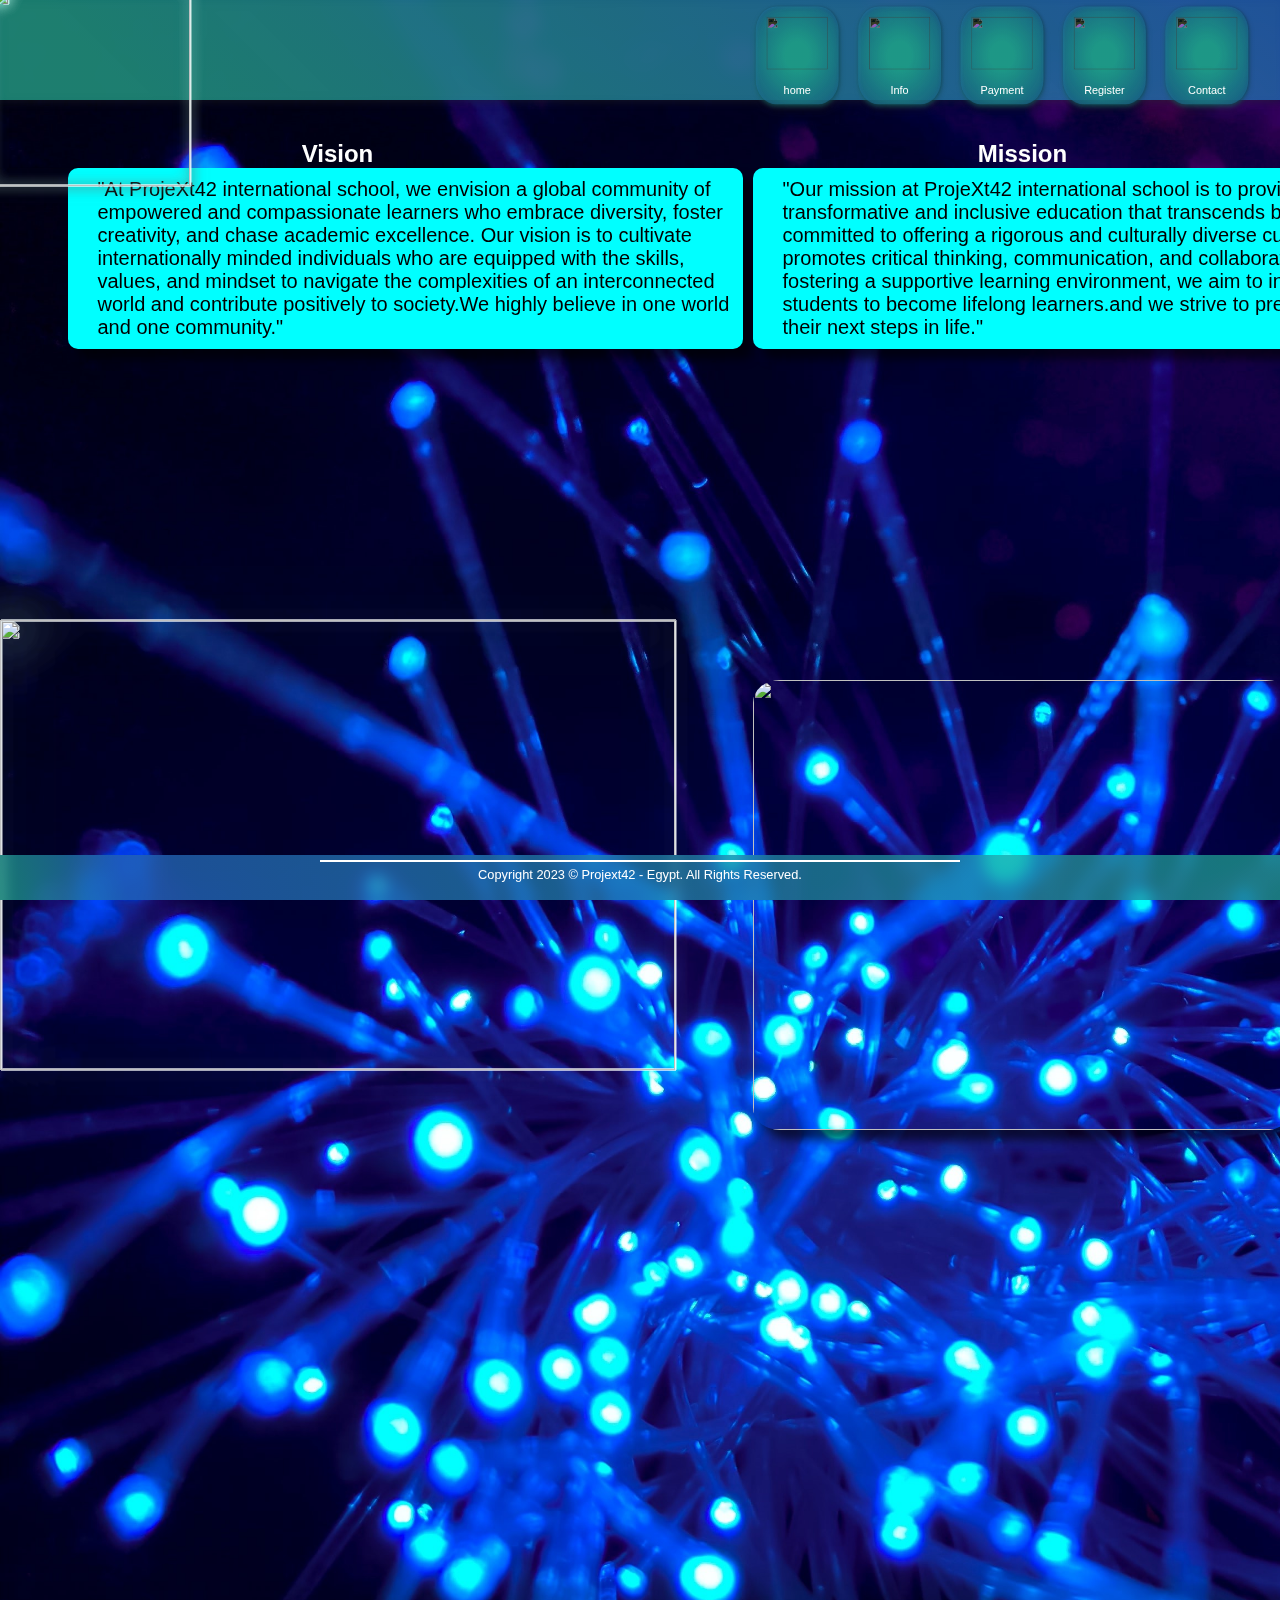
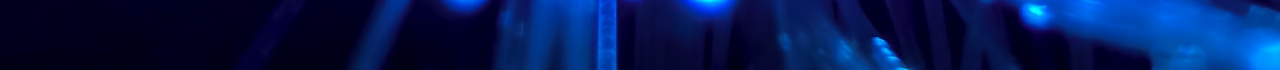
==== commit 470bc8db: "done" ====
--- a/index.html
+++ b/index.html
@@ -2,619 +2,151 @@
     <meta charset="UTF-8">
     <meta name="viewport" content="width=device-width, initial-scale=1.0">
     <link type="text/css" rel="stylesheet" href="./style.css">
+    <style>
+        body{
+            background-image:url("./assets/background/home.jpg") ;
+            background-size: cover;
+            overflow-x: hidden;
+        }
+        #home{
+            width: 100vw;
+        }
+        #body4{
+
+            display: grid;
+            grid-template-columns: 1fr 1fr;
+            grid-template-rows: 50vh 50vh;
+            height: 100%;
+            width:100%;
+            margin-top:140px;
+            margin-bottom: 70vh;
+            gap: 10px;
+        }
+        
+        #body4 p{
+            font-size: 20px;
+            font-weight: 500;
+            margin: 0 0 0 20px;
+            padding: 0;
+        }
+        #mission>h2{
+            color:white;
+            text-align: center;
+
+        }
+        #vision>h2{
+            color:white;
+            text-align: center;
+
+        }
+        #Vpara,#Mpara {
+            background-color:aqua;
+            width:75vh;
+            margin-left:10%;
+            padding:10px;
+            border-radius: 10px;
+            box-shadow: 10px 10px 10px rgba(0,0,0,0.6);
+        }
+        #Logo img{
+            width:100%;
+        }
+
+        .container{
+            margin: 10%;
+        }
+        .container .wrapper{
+            
+            box-shadow: 10px 10px 10px rgba(0,0,0,0.6);
+            margin: 5rem auto;
+            overflow: hidden;
+            border-radius: 5%;
+        }
+        .container .wrapper-holder{
+            display:grid;
+            grid-template-columns: repeat(5,100%);
+            height: 100%;
+            width:100%;
+        }
+        .wrapper-holder{
+            animation: slide 40s infinite;
+        }
+        .wrapper-holder>*{
+            height: 100%;
+            width: 100%;
+            background-position: center;
+        }
+        .slidee{
+            background-size: cover;
+            width: 100%;
+            height: 100%;
+        }
+        
+        @keyframes slide {
+            0%, 12.5% { transform: translateX(0); }
+            20%, 32.5% { transform: translateX(-100%); }
+            40%, 52.5% { transform: translateX(-200%); }
+            60%, 72.5% { transform: translateX(-300%); }
+            80%,0% { transform: translateX(-400%); }
+        }
+    </style>
     <title>Home Page</title>
 </head>
 <body>
     <div id="heading">
         <h1><img src="./assets/icons/image-removebg-preview.png"></h1>
         <ul id="links">
-            <li><a href="#home" class="page"><img src="./assets/icons/home_FILL0_wght400_GRAD0_opsz24.svg" fill="white"><span>home</span></a> </li>
-            <li><a href="#info" class="page"><img src="./assets/icons/info_FILL0_wght400_GRAD0_opsz24.svg" fill="white"><span>Info</span></a></li>
-            <li><a href="#payment" class="page"><img src="./assets/icons/account_balance_FILL0_wght400_GRAD0_opsz24.svg" fill="white"><span>Payment</span></a></li>
-            <li><a href="#register" class="page"><img src="./assets/icons/app_registration_FILL0_wght400_GRAD0_opsz24.svg" fill="white"><span>Register</span></a></li>
-            <li><a href="#contact" class="page"><img src="./assets/icons/contact_support_FILL0_wght400_GRAD0_opsz24.svg" fill="white"><span>Contact</span></a>
+            <li><a href="./index.html" class="page"><img src="./assets/icons/home_FILL0_wght400_GRAD0_opsz24.svg" fill="white"><br><span>home</span></a> </li>
+            <li><a href="./info.html" class="page"><img src="./assets/icons/info_FILL0_wght400_GRAD0_opsz24.svg" fill="white"><br><span>Info</span></a></li>
+            <li><a href="./payment.html" class="page"><img src="./assets/icons/account_balance_FILL0_wght400_GRAD0_opsz24.svg" fill="white"><br><span>Payment</span></a></li>
+            <li><a href="./register.html" class="page"><img src="./assets/icons/app_registration_FILL0_wght400_GRAD0_opsz24.svg" fill="white"><br><span>Register</span></a></li>
+            <li><a href="./contact.html" class="page"><img src="./assets/icons/contact_support_FILL0_wght400_GRAD0_opsz24.svg" fill="white"><br><span>Contact</span></a>
         </li></ul>
     </div>
     <section id="home">
-        <h2>DSGND BY PROJEXT42</h2>
-        <div>
-            <div id="Logo" style="visibility:hidden;">
+        
+        <div id="body4">
+            <div id="vision">
+                <h2>Vision</h2>
+                <div id="Vpara"><p>
+                    "At ProjeXt42 international school, we envision a global community of empowered and compassionate learners
+                    who embrace diversity, foster creativity, and chase academic excellence. Our vision is to cultivate
+                    internationally minded individuals who are equipped with the skills, values, and mindset to navigate the
+                    complexities of an interconnected world and contribute positively to society.We highly believe in one world
+                    and one community."
+                </p></div>
+            </div>
+            <div id="mission">
+                <h2>Mission</h2>
+                <div id="Mpara"><p>
+                    "Our mission at ProjeXt42  international school is to provide a transformative and inclusive education that
+                     transcends borders. We are committed to offering a rigorous and culturally diverse curriculum that promotes
+                      critical thinking, communication, and collaboration. By fostering a supportive learning environment, we aim
+                       to inspire our students to become lifelong learners.and we strive to prepare them to their next steps in life." 
+                </p></div>
+            </div>
+            <div id="Logo">
                 <img src="./assets/icons/image-removebg-preview.png">
             </div>
-
-            <div id="3Dspinningthoughts">
-                <div class="containerbrain">
-                    <div class="boxthoughts" id="mirror">
-                        <div id="Logo">
-                            <img src="./assets/icons/image-removebg-preview.png">
+            <div id="photos">
+                <div class="container">
+                    <div class="wrapper">
+                        <div class="wrapper-holder">
+                            <div id="slidee1"><img class="slidee" src="./assets/images/PhotoReal_A_school_1.jpg"></div>
+                            <div id="slidee2"><img class="slidee"src="./assets/images/PhotoReal_school_building_3.jpg"></div>
+                            <div id="slidee3"><img class="slidee"src="./assets/images/PhotoReal_school_playground_0.jpg"></div>
+                            <div id="slidee4"><img class="slidee"src="./assets/images/PhotoReal_school_playground_1.jpg"></div>
+                            <div id="slidee5"><img class="slidee"src="./assets/images/PhotoReal_school_playground_with_kids_playing_around_1.jpg"></div>
                         </div>
-                        <span style="--i:1;"><img src="./assets/pics/deviceidea8.jpg"><p>UI & UX Design</p></span>
-                        <span style="--i:2;"><img src="./assets/pics/deviceidea2.jpg"><p>OS Developement</p></span>
-                        <span style="--i:3;"><img src="./assets/pics/deviceidea1.jpg"><p>Game Creation</p>xdsad</span>
-                        <span style="--i:4;"><img src="./assets/pics/deviceidea5.jpg"><p>AR & VR Establishment</p></span>
-                        <span style="--i:5;"><img src="./assets/pics/deviceidea3.jpg"><p>Technological Change</p></span>
-                        <span style="--i:6;"><img src="./assets/pics/deviceidea7.jpg"><p>Gadget Conception</p></span>
-                        <span style="--i:7;"><img src="./assets/pics/deviceidea0.jpg"><p>Web Engineering</p></span>
-                        <span style="--i:8;display:none;"><img src="./assets/pics/deviceidea6.jpg"><p>(Art Generation)Technological Change</p></span>
                     </div>
-                    <div class="btns">
-                        <div class="btn prev"></div>
-                        <span><p>Courses</p></span>
-                        <div class="btn next"></div>
-                    </div></div></div>
-
-            <div class="containerhome">
-                <div class="wrapperhome">
-                    <div class="wrapper-holderhome homeanimation">
-                        <div id="slidee1home">
-            <div id="vision" class="slideehome">
-                <p class="homeanimationv panimatedv">
-                    At ProjeXt42 international school, we envision a global community of empowered and compassionate learners who embrace diversity, foster creativity, and chase academic excellence. Our vision is to cultivate internationally minded individuals who are equipped with the skills, values, and mindset to navigate the complexities of an interconnected world and contribute positively to society. We highly believe in one world and one community.
-                </p></div></div>
-            <div id="slidee2home">
-            <div id="mission" class="slideehome">
-                <p class="homeanimationm panimatedm">
-                    Our mission at ProjeXt42 international school is to provide a transformative and inclusive education that transcends borders. We are committed to offering a rigorous and culturally diverse curriculum that promotes critical thinking, communication, and collaboration. By fostering a supportive learning environment, we aim to inspire our students to become lifelong learners and we strive to prepare them to their next steps in life.
-                </p></div></div></div></div>
-            <button class="buttonv visionanimation">VISION</button>
-            <div class="fakepseudov">VISION</div>
-            <button class="buttonm missionanimation">MISSION</button>
-            <div class="fakepseudom">MISSION</div>
-            </div>
-
-    </section>
-    <section id="info">
-    <div id="photos">
-        <div class="container">
-            <div class="wrapper">
-                <div class="wrapper-holder">
-                    <div id="slidee1"><img class="slidee" src="./assets/images/PhotoReal_A_school_1.jpg"></div>
-                    <div id="slidee2"><img class="slidee"src="./assets/images/PhotoReal_school_building_3.jpg"></div>
-                    <div id="slidee3"><img class="slidee"src="./assets/images/PhotoReal_school_playground_0.jpg"></div>
-                    <div id="slidee4"><img class="slidee"src="./assets/images/PhotoReal_school_playground_1.jpg"></div>
-                    <div id="slidee5"><img class="slidee"src="./assets/images/PhotoReal_school_playground_with_kids_playing_around_1.jpg"></div></div></div></div></div>
-        <div id="annews">
-            <div id="anno">
-                <h3>Announcements</h3>
-                <ul class="slidingtexts">
-                <li class="ann"><h4>A Visit of a computer science professor</h4>
-                    <p>
-                        professor mike will be visiting our school to give a lecture about the future of computer science and how it will affect our lives
-                    </p></li>
-                <li class="ann"><h4>Parent-teacher Meeting</h4>
-                    <p>
-                        A meeting will be held on 15/10/2023 to discuss the progress of the students and their grades
-                    </p></li>
-                <li class="ann"><h4>Going green</h4>
-                    <p>
-                        A new project will be held to make our school more eco-friendly, go to events room for more information
-                    </p></li>
-                <li class="ann"><h4>College Students Visit</h4>
-                    <p>
-                        A group of college students will be visiting our school to give a lecture about their experience in college
-                    </p></li>
-                <li class="ann"><h4>Culture Day</h4>
-                    <p>
-                        A day will be held to celebrate the different cultures of our students, go to events room for more information
-                    </p></li>
-                <li class="ann"><h4>Help the community</h4>
-                    <p>
-                        A new project will be held to help the community,for more information go to events room 
-                    </p></li>
-                </ul>
-            </div>
-            <div id="news">
-                <h3>News</h3>
-                <ul class="sliding texts">
-                
-                <li class="news"><h4>Student Achievements</h4>
-                    <p>
-                        Our students have won the first place in the national science fair
-                    </p></li>
-                <li class="news"><h4>Global Leadership Summit</h4>
-                    <p>
-                        Our school will be hosting the Global Leadership Summit this year on 25/10/2023
-                    </p></li>
-                <li class="news"><h4>New incoming teachers</h4>
-                    <p>
-                        We will be welcoming 3 new teachers this year: Mr. Ahmed, Mr. Mohamed and Ms. Nada
-                    </p></li>
-                <li class="news"><h4>Exchange Students incoming</h4>
-                    <p>
-                        We will be welcoming 2 exchange students this year: Mr. John from the UK and Ms. Maria from Spain
-                    </p></li>
-                
-                
-                </ul>
-            </div>
-        </div>
-
-        <div id="calender">
-            <h3>Calender</h3>
-            <table>
-                <tbody><tr>
-                    <th>Month</th>
-                    <th>Event</th>
-                    <th>Date</th>
-                </tr>
-                <tr>
-                    <td>September</td>
-                    <td>Semester begining</td>
-                    <td>15/9</td>
-                </tr>
-                <tr>
-                    <td>October</td>
-                    <td>Quizes</td>
-                    <td>10/10</td>
-                </tr>
-                <tr>
-                    <td>November</td>
-                    <td>Midterm</td>
-                    <td>1/11</td>
-                </tr>
-                <tr>
-                    <td>December</td>
-                    <td>Semester Finals</td>
-                    <td>25/12</td>
-                </tr>
-                <tr>
-                    <td>February</td>
-                    <td>Second Semester Begining</td>
-                    <td>15/2</td>
-                </tr>
-                <tr>
-                    <td>March</td>
-                    <td>Quizes</td>
-                    <td>10/3</td>
-                </tr>
-                <tr>
-                    <td>April</td>
-                    <td>Midterm</td>
-                    <td>1/4</td>
-                </tr>
-                <tr>
-                    <td>May</td>
-                    <td>Semester Finals</td>
-                    <td>25/5</td>
-            </tbody></table>
-        </div>
-        
-        <div id="cur">
-            <h3>curriculum</h3>
-            <div class="gradedesc">
-            <h4>Grade 1</h4>
-            <table>
-                <tbody><tr>
-                    <th>Subject</th>
-                    <th>Description</th>
-                </tr>
-                <tr>
-                    <td>science</td>
-                    <td>fundamental Informations about biology,physics,Geology </td>
-                </tr>
-                <tr>
-                    <td>Math</td>
-                    <td> Calculus,linear Algebra,descrete mathematics </td>
-                </tr>
-                <tr>
-                    <td>English language</td>
-                    <td>basic litrature, Grammar and vocabulary</td>
-                </tr>
-                <tr>
-                    <td>Philosphy</td>
-                    <td>Studies about great Philosphers and their ideas such Aristotle,Socrates and Pythagoras</td>
-                </tr>
-                <tr>
-                    <td>History</td>
-                    <td>A visit to ancient Egypt and their traditions</td>
-                </tr>
-            </tbody></table>
-            </div>
-            <div class="gradedesc">
-            <h4>Grade 2</h4>
-            <table>
-                <tbody><tr>
-                    <th>Subject</th>
-                    <th>Description</th>
-                </tr>
-                <tr>
-                    <td>Physics</td>
-                    <td>A dive through electric physics, torque and aerodynamics</td>
-                </tr>
-                <tr>
-                    <td>Math</td>
-                    <td>A more complex dive in the previous materials with static physics</td>
-                </tr>
-                <tr>
-                    <td>English language</td>
-                    <td>More complex Litrature and English History with more advanced Grammar and vocabulary</td>
-                </tr>
-                <tr>
-                    <td>Geography</td>
-                    <td>Studies of borders and landscapes</td>
-                </tr>
-                <tr>
-                    <td>History</td>
-                    <td>A  look through the modern history of Egypt</td>
-                </tr>
-            </tbody></table>
-            </div>
-            <div class="gradedesc">
-            <h4>Grade 3</h4>
-            <table>
-                <tbody><tr>
-                    <th>Subject</th>
-                    <th>Description</th>
-                </tr>
-                <tr>
-                    <td>Biology</td>
-                    <td>Basic anatomy of the animal kingdom and plants and information about the Systems of the humankind</td>
-                </tr>
-                <tr>
-                    <td>Math</td>
-                    <td>Applications of Math and physics</td>
-                </tr>
-                <tr>
-                    <td>English language</td>
-                    <td>learning Complex vocabulary, creating own Litrature</td>
-                </tr>
-                <tr>
-                    <td>Computer science</td>
-                    <td>Learning Html , and basics of Python</td>
-                </tr>
-                <tr>
-                    <td>Geology</td>
-                    <td>learing about the earth and how Earth's surface is created</td>
-                </tr>
-            </tbody></table>
+                </div>
             </div>
         </div>
     </section>
-    <section id="payment">
-        <h2>Finance</h2>
-        <div id="fees">
-            <h3>Fees</h3>
-            <div class="fees"><h4>Study fees</h4>
-                <table>
-                    <tbody><tr>
-                        <th>Grade</th>
-                        <th>Amount</th>
-                    </tr>
-                    <tr>
-                        <td>first grade</td>
-                        <td>17400.00</td>
-                    </tr>
-                    <tr>
-                        <td>second grade</td>
-                        <td>24000.00</td>
-                    </tr>
-                    <tr>
-                        <td>third grade</td>
-                        <td>30100.00</td>
-                    </tr>
-
-                </tbody></table></div>
-            <div class="fees"><h4>Study materials</h4>
-                <table>
-                    <tbody><tr>
-                        <th>Grade</th>
-                        <th>Amount</th>
-                        <th>materials</th>
-                    </tr>
-                    <tr>
-                        <td>First grade</td>
-                        <td>1060.00</td>
-                        <td>books abt science, math, english langauage, philosphy and history</td>
-                    </tr>
-                    <tr>
-                        <td>Second grade</td>
-                        <td>1900.00</td>
-                        <td>books abt physics, math, english langauage, geography and history</td>
-                    </tr>
-                    <tr>
-                        <td>Third grade</td>
-                        <td>2500.00</td>
-                        <td>books abt biology, math, english langauage, computer science and geology</td>
-                    </tr>
-
-                </tbody></table>
-            </div>
-            <div class="fees"><h4>Other fees</h4>
-                <table>
-                <tbody><tr>
-                    <th>category</th>
-                    <th>Amount</th>
-                </tr>
-                <tr>
-                    <td>transportation</td>
-                    <td>4000</td>
-                </tr>
-                <tr>
-                    <td>adminstration fees</td>
-                    <td>2100</td>
-                </tr>
-                <tr>
-                    <td>insurance</td>
-                    <td>250</td>
-                </tr>
-                <tr>
-                    <td>uniform</td>
-                    <td>500</td>
-                </tr>
-                <tr>
-                    <td>labratory</td>
-                    <td>400</td>
-                </tr>
-            </table>
-
-            </div>
-        </div>
-        <div id="Pcalender">
-            <h3>Payment Calender</h3>
-            <table>
-                <tbody><tr>
-                    <th>Month</th>
-                    <th>Amount</th>
-                    <th>Deadline</th>
-                </tr>
-                <tr>
-                    <td>September</td>
-                    <td>30%</td>
-                    <td>1/9</td>
-                </tr>
-                <tr>
-                    <td>January</td>
-                    <td>40%</td>
-                    <td>31/1</td>
-                </tr>
-                <tr>
-                    <td>April/td>
-                    <td>30%</td>
-                    <td>15/4</td>
-                </tr>
-            </tbody></table>
-        </div>
-        <div id="Scholarship">
-            <h3>Scholarships</h3>
-            <table>
-                <tbody><tr>
-                    <th>Scholarship</th>
-                    <th>Amount</th>
-                    <th>Deadline</th>
-                    <th>Requirements</th>
-                    <th>Description</th>
-                </tr>
-                <tr>
-                    <td>merit</td>
-                    <td>100%</td>
-                    <td>1/1/2021</td>
-                    <td>High grades</td>
-                    <td>For students with high grades</td>
-                </tr>
-                <tr>
-                    <td>athlete</td>
-                    <td>50%</td>
-                    <td>1/1/2021</td>
-                    <td>capaple of playing a sport</td>
-                    <td>For students who are capable of playing a sport</td>
-                </tr>
-                <tr>
-                    <td>minority</td>
-                    <td>25%</td>
-                    <td>1/1/2021</td>
-                    <td>Minority</td>
-                    <td>For students who are minorities</td>
-                </tr>
-            </tbody></table>
-        </div>
-        <div id="specialFund">
-            <h3>Special case funds</h3>
-            <table>
-                <tbody><tr>
-                    <th>Special case</th>
-                    <th>Amount</th>
-                    <th>Deadline</th>
-                    <th>Requirements</th>
-                    <th>Description</th>
-                </tr>
-                <tr>
-                    <td>orphan</td>
-                    <td>100%</td>
-                    <td>1/1/2021</td>
-                    <td>Death certificate</td>
-                    <td>For students who are orphans</td>
-                </tr>
-                <tr>
-                    <td>disabilities</td>
-                    <td>50%</td>
-                    <td>1/1/2021</td>
-                    <td>Medical report</td>
-                    <td>For students who have a kind of disability</td>
-                </tr>
-                <tr>
-                    <td>veteran</td>
-                    <td>25%</td>
-                    <td>1/1/2021</td>
-                    <td>Army ID</td>
-                    <td>For students whose parents are veterans</td>
-                </tr>
-                </tbody></table>
-        </div>
-    </section>
-    <section id="register">
-            <form method="post" action="./Backend/register.php" onsubmit="return validform()">
-                <div id="title">
-                    <h2>Registration</h2>
-                </div>
-
-                <div id="triangles">
-                    <div id="triangle1"></div>
-                    <div id="triangle2"></div>
-                </div>
-
-                <div id="formIn">
-
-                    <fieldset id="formPI">
-                        <legend>Personal info</legend>
-                        <div>
-                            <input type="text" id="FN" name="FirstName" size="15"  class="inside" placeholder="First name" onblur="Errormessage(validename('FN'),'FNerror')">
-                            <p id="FNerror"></p>
-                        </div>
-                        <div>
-                            <input type="text" id="LN" name="FirstName" size="15"  class="inside" placeholder="Last name" onblur="Errormessage(validename('LN'),'LNerror')">
-                            <p id="LNerror"></p>
-                        </div>
-                        <div class="select">
-                            <select id="gender" name="gender" onblur="Errormessage(validgender('gender'),'GDerror')">
-                                <option value=''>Select a gender</option>
-                                <option value="Male">Male</option>
-                                <option value="Female">Female</option>
-                            </select>
-
-                        </div>
-                        <p id="GDerror"></p>
-                        <div class="birthday">
-                            <label for="birthday">Birthdate :</label>
-                            <input type="date" id="birthday" name="birthday" onblur="Errormessage(validbirthday('birthday'),'BDerror')">
-                            <p id="BDerror"></p>
-                        </div>
-                    </fieldset>
-        <!--  -->
-                    <fieldset id="Acedmic">
-                        <legend>Academic Info</legend>
-
-                        <div class="select">
-
-                            <select id="GradeSys" name="gradeSys" onblur>
-                                <option value=''>Select Grade system</option>
-                                <option value="GPA">GPA</option>
-                                <option value="percentage">Percentage</option>
-                            </select>
-                        </div>
-                        <p id="GSerror"></p>
-                        <input type="text" id="grade" name="igrade" maxlength="4" size="4" class="inside" placeholder="Grade" onfocus="Errormessage(validgradesys('GradeSys'),'GSerror')" onblur="Errormessage(validgrade('GradeSys','grade'),'GRerror')">
-                        <p id="GRerror"></p>
-                    </fieldset>
-        <!--  -->
-                    <fieldset id="contact2">
-                        <legend>Contact Info</legend>
-                        <input type="tel" id='phone' name="phone" class="inside" placeholder="Phone Number" onblur="Errormessage(validphone('phone'),'PNerror')">
-                        <p id="PNerror"></p>
-                        <input type="email" id='email'name="email" class="inside" placeholder="Email" onblur="Errormessage(validmail('email'),'EMerror')">
-                        <p id="EMerror"></p>
-                    </fieldset>
-                    <div class="comment">
-                        <label for="comm">Comment:</label>
-                        <textarea id="comm" name="comment" cols="35" rows="5" placeholder="Type your comment here"></textarea>
-                    </div>
-        <!--  -->
-                    <div id="button" class="submit">
-                            <input type="submit" name="submit" value="Submit">
-                            <input type="reset" name="reset" value="Reset">
-                    </div>
-                </div>
-            </form>
-    </section>
-    <section id="contact">
-        <div id="triangles">
-            <div id="triangle1"></div>
-            <div id="triangle2"></div>
-        </div>
-
-        <div id="body4">
-            <div id="map">
-                <iframe frameborder="0" scrolling="no" marginheight="0" marginwidth="0" src="https://maps.google.com/maps?width=100%25&amp;height=600&amp;hl=en&amp;q=cairo,egypt+(ProjeXt42%20school)&amp;t=&amp;z=14&amp;ie=UTF8&amp;iwloc=B&amp;output=embed">
-                    <a href="https://www.maps.ie/population/">Population calculator map</a>
-                </iframe>
-            </div>
-        <div id="address">
-            <h2>Address</h2>
-            <ul>
-                <li><img><b>Location:</b> ProjeXt42 -Egypt<br>El-Montaza, Heliopolis, Cairo Governorate </li>
-                <li><img><b>P.O Box:</b> 51 El-Shorouk City - Behind City Hall, El-Shorouk, Cairo +202, EG</li>
-                <li><img><b>Call:</b>+(20) 26890500</li>
-                <li><img><b>Email:</b><a href="mailto:&quot;info@projeXt.com&quot;">info@projeXt.com</a></li>
-            </ul>
-        </div>
-        <div id="contacttable">
-            <table>
-                <tbody><tr id="firstrow">
-                    <th>Department</th>
-                    <th>Name</th>
-                    <th>phone</th>
-                    <th>Email</th>
-                </tr>
-                <tr>
-                    <td>Adminstrator</td>
-                    <td>Abdelrahman Elsayed</td>
-                    <td>+20194674839</td>
-                    <td><a href="mailto:Abdelrahman@projext42.edu.eg;">Abdelrahman_Elsayed@projext42.edu.eg</a></td>
-                </tr>
-                <tr>
-                    <td>IT</td>
-                    <td>Sallie Tyson</td>
-                    <td>+20129482749</td>
-                    <td><a href="mailto:Sallie_tyson@projext42.edu.eg;">Sallie_tyson@projext42.edu.eg</a></td>
-                </tr>
-                <tr>
-                    <td>Financial Admin</td>
-                    <td>Mohammed ALi</td>
-                    <td>+20100051829</td>
-                    <td><a href="mailto:Mohammed_ALi@projext42.edu.eg;">Mohammed_ALi@projext42.edu.eg</a></td>
-                </tr>
-                <tr>
-                    <td>Human resources</td>
-                    <td>Johnny Greg</td>
-                    <td>+20106869425</td>
-                    <td><a href="mailto:Johnny_Greg@projext42.edu.eg;">Johnny_Greg@projext42.edu.eg</a></td>
-                </tr>
-                <tr>
-                    <td>Library Adminstrator</td>
-                    <td>Michael jackson</td>
-                    <td>+201037374939</td>
-                    <td><a href="mailto:Michael_jackson@projext42.edu.eg;">Michael_jackson@projext42.edu.eg</a></td>
-                </tr>
-                <tr id="lastrow">
-                    <td>Examination Adminstrator</td>
-                    <td>Joe Mike</td>
-                    <td>+201095556721</td>
-                    <td><a href="mailto:joe_mike@projext42.edu.eg;">joe_mike@projext42.edu.eg</a></td>
-                </tr>
-            </tbody></table>
-        </div>
-        
-            <form action="./Backend/messageme.php" id="messageme" method="post" onsubmit="return validmessageform()">
-                <fieldset>
-                    <legend>Message us</legend>
-                    <div>
-                        <input type="text" id="name" name="name" size="15" maxlength="42" class="inside" placeholder="Full Name">
-                        <p id="ernam"></p>
-                    </div>
-                    <div>
-                        <input type="text" id="email" name="email" size="15" maxlength="42" class="inside" placeholder="Email">
-                        <p id="erem"></p>
-                    </div>
-                    <div>
-                        <input type="text" id="subject" name="subject" size="15" maxlength="42" class="inside" placeholder="Subject">
-                        <p id="ersub"></p>
-                    </div>
-                    <div>
-                        <textarea id="message" name="message" rows="4" cols="50" placeholder="Message"></textarea>
-                        <p id="ermsg"></p>
-                    </div>
-                    <div id="button">
-                        <input type="submit"  value="Send">
-                    </div>
-                </fieldset>
-        </form>
-    </div>
-    </section>
+    
 
         <div id="ending">
         <div class="ending"></div>
             <hr>
                 <p>Copyright 2023 © Projext42 - Egypt. All Rights Reserved.</p>
             </div>
-
-            <script src="addjs.js"></script>
 </body></html>--- a/style.css
+++ b/style.css
@@ -1,4 +1,5 @@
 @import url('https://fonts.googleapis.com/css2?family=Jura:wght@300;400;500;600;700&family=Wix+Madefor+Display:wght@400;500;600;700;800&display=swap');
+
 *{
     margin:0;
     padding:0;
@@ -8,406 +9,32 @@
     scroll-behavior: smooth;
     -webkit-scroll-behavior: smooth; /*weblit helps for crossbrowser compatibility*/
 }
-body {
-    width:100%;
-    height: 0vh;
-    display: grid;
-    grid-template-columns: 1fr;
-    grid-template-rows: auto auto auto;
-    grid-template-areas: "heading"
-                         "content"
-                         "ending";
-    margin: 0;
-    overflow-y: unset; /*u can set later to scroll, but first clean mispositioning in div*/
-    scroll-behavior: smooth; /*let u scroll smoother, also we need to adjust the scrolling so the section is adjusted to header or let header stop before section, so the start of it is visible*/
-}
-section{
-    position: relative;
-    height:100vh;
-    width:100%;
-    min-width:auto;
-    min-height:100%;
-    left:0;
-    right:0;
-    top:0;
-    bottom:0;
-    margin:0;
-    padding: 5%;
-}
-#home{
-    z-index: -1;
-    /*z-index controls the position of the "layer" (element) -1 is lower than 1, just worksunder special positining and display conditions*/
-    background-image: radial-gradient(#23d8b7cc,#2362b499),
-    url("./assets/background/home.jpg");
-    background-position: center;
-    background-size: cover;
-    background-blend-mode:color;
-    backdrop-filter: blur(175px);
-}
-#home::before{
-    content:' ';
-    position: absolute;
-    min-width: 100%;
-    height:100%;
-    background: #ffffff00;
-    backdrop-filter: blur(7px);
-    z-index: -2;
-    left:0;
-    top:0;
-    bottom:0;
-    right:0;
-}
-#home h2{
-  top: 70px;
-  position: fixed;
-  font-size: 12px;
-  left: 0px;
-  backdrop-filter: blur(7px);
-  background: #515fda99;
-  border-radius: 15px 0;
-  padding: 5px 14px;
-  font-weight: 500;
-  letter-spacing: .9px;
-  filter: drop-shadow(1px 1px 2px #00260055);
-  z-index: 0.5;
-}
-.homewrapper{
+
+
+/* .homewrapper{
     position: relative;
     margin-right: 25%;
     display: contents;
     /*try never to let a div unnamed, also classNames are used more than ids, but depends on ur workstyle, so i gave it a name*/
-}
- #Logo{
+} */
+#Logo{
     position: relative;
     z-index: -2;
 }
 #Logo img{
     display:flex;
-    max-width: 80%;
-    margin:60px auto 0 auto;
+    margin:20px auto 0 auto;
     filter: drop-shadow(0px 0px 27px #23d8b7bb)
     drop-shadow(1px 1px .1px #ffffffaa) 
-    drop-shadow(1px -1px .1px #ffffffaa);
-    scale: .8;
-}
-.boxthoughts #Logo{
-    position: relative;
-    z-index: -2;
-    transform-style:preserve-3d;
-    transform: perspective(1000px) rotateY(0deg);
-}
-.boxthoughts #Logo img{
-    display:flex;
-    min-width: 689px;
-    height: fit-content;
-    transform-style:preserve-3d;
-    filter: drop-shadow(0px 0px 5px #2393d855)
-    drop-shadow(2px 2px .1px #1c2156) 
-    drop-shadow(2px -2px .1px #ffffffbb)
-    drop-shadow(1px 0px 1px #ffffffbb)
-    drop-shadow(-0px -4px 1px #23b4d899)
-    drop-shadow(4px -0px 1px #23d8b799)
-    drop-shadow(-4px 4px 1px #23b4d899);
-    backdrop-filter: blur(1.5px);
-    border-radius: 25%;
-    scale: .75;
-    transform: perspective(1000px) rotateY(0deg);
-    transform-origin: top;
-    margin-left: -119%;
-    margin-top: -25%;
-    display: unset;
-    padding: 0 10%;
-    -webkit-box-reflect:below 0px linear-gradient(transparent,transparent,rgba(233, 96, 96, 0.267));
-}
-#vision,
-#mission{
-    color: white;
-    text-shadow: .5px .5px 1px #001226, -.5px -.5px 1px #001226;
-    padding: 20px;
-    z-index: 0;
-}
-#vision{
-    border-radius: 25px 25px 0 0;
-    background:radial-gradient(#23b499dd 10%,#2362b499);
-    backdrop-filter: blur(7px);
-    border: 2px solid #71a1a1aa;
-    box-shadow: 0px 2px 9px #00265766;}
-#mission{
-    transform: translateX(-100%);
-    border-radius: 25px 25px 0 0;
-    margin: 1.5px 0px 0px 1.5px;
-}
-.containerhome{
-    position:fixed;
-    max-width: 100vw;
-    width: 100%;
-    height: auto;
-    padding:0 10%;
-    bottom: 0;
-    margin: 2.5% -5%;
-}
-.containerhome .wrapperhome{
-    margin-bottom: -2px;
-    overflow:hidden;
-}
-.containerhome .wrapper-holderhome{
-    display:grid;
-    grid-template-columns: repeat(5,100%);
-    height: auto;
-    width:100%;
-}
-.homeanimationv{
-    animation: homeanimation 33s linear infinite;
-}
-.homeanimationm{
-    animation: homeanimation 33s linear reverse infinite;
-}
-.wrapper-holderhome>*{
-    height: auto;
-    width: 100%;
-    background-position: center;
-}
-.slideehome{
-    background-size: cover;
-    width: 100%;
-    height: 100%;
-}
-@keyframes homeanimation {
-    0%,50%,100% { opacity: 0; }
-    2%,48% { opacity:.5 }
-    4%,46% { opacity: 1;}
-}
-@keyframes fadein {
-    100% { opacity: 1;}
-}
-.fadein{
-    animation: fadein 1s ease-in;
-}
-@keyframes fadeout {
-    100% { opacity: 0;}
-}
-.fadeout{
-    animation: fadeout .5s ease-out;
-}
-.containerhome button,
-.fakepseudov,
-.fakepseudom{
-    font-size: 1.42em;
-    font-weight: 300;
-    color: white;
-    background:radial-gradient(#23a7a766 10%,#2362b466);
-    backdrop-filter: blur(13px);
-    border: 2px solid #71a1a1aa;
-    text-shadow: .5px .5px 1px #001226, -.5px -.5px 1px #001226;
-    padding: 5px;
-    width: 124px;
-    height: 70px;
-    justify-content: center;
-    text-align: center;
-    transition: all .3s ease-in-out;
-}
-.buttonv:hover,
-.buttonm:hover,
-.buttonv:hover + .fakepseudov,
-.buttonm:hover + .fakepseudom{
-    scale: 1.15;
-    transform-origin: top;
-    box-shadow: 0px 2px 7px #00265755;
-    background: radial-gradient(#23b499aa 10%,#2362b4aa);
-    transition: all .3s ease-in-out;
-    font-weight: 500;
-}
-.buttonv:active,
-.buttonm:active,
-.buttonv:active + .fakepseudov,
-.buttonm:active + .fakepseudom{
-    scale: 1.05;
-    transform-origin: top;
-    box-shadow: 0px 0px 7px #00265755;
-    transition: all .3s ease-in-out;
-    background: radial-gradient(#23b499ee 10%,#2362b4ee);
-    text-shadow: 1px 1px 1px #001226, -1px -1px 1px #001226;
-    border: 2px solid #48c3c3aa;
-    border-top: 2px solid #00265722;
-}
-.buttonm:active,
-.buttonm:active + .fakepseudom{
-    border-left: 2px solid #003a5755;
-}
-.buttonv:active,
-.buttonv:active + .fakepseudov{
-    border-right: 2px solid #003a5755;
-}
-.buttonv{
-    position: relative;
-    display: inline-flex;
-    align-items: center;
-    border-radius: 0 25px;
-    justify-content: flex-start;
-    cursor:grab;
-}
-.visionanimation{
-    animation: slideactivebtn 33s ease-in-out alternate infinite;
-}
-.fakepseudov{
-    position: absolute;
-    display: flex;
-    border-radius: 0 25px;
-    align-items: center;
-    margin-top: -70px;
-    z-index: -2;
-    box-shadow: 0px 2px 9px #00265766;
-}
-.buttonm{
-    position: absolute;
-    display: absolute;
-    border-radius: 25px 0;
-    right: 10%;
-    cursor:grab;
-}
-.missionanimation{
-    animation: slideactivebtn ease-in-out 33s alternate-reverse infinite;
-}
-.fakepseudom{
-    position: absolute;
-    display: flex;
-    border-radius: 25px 0;
-    right: 10%;
-    margin-top: -70px;
-    align-items: center;
-    z-index: -2;
-    box-shadow: 0px 2px 9px #00265766;
-}
-@keyframes slideactivebtn {
-    0%,50%,100% {  background:radial-gradient(#23b499aa 10%,#2362b477);opacity: 0; }
-    2%,48% { background:radial-gradient(#23b499aa 10%,#2362b477); opacity:.5 }
-    4%,46% { background:radial-gradient(#23b499aa 10%,#2362b477); opacity: 1;}
-}
-#body4{
+    drop-shadow(1px -1px .1px #ffffffaa);}
 
-    display: grid;
-    grid-template-columns: 1fr 1fr;
-    grid-template-rows: 50vh 50vh;
-    height: 100%;
-    width:100%;
-    margin-top:140px;
-    margin-bottom: 70vh;
-    gap: 10px;
-}
-.container{
-    position:relative;
-    margin: 5%;
-}
-.container .wrapper{
-
-    box-shadow: 10px 10px 10px rgba(0,0,0,0.6);
-    margin: 5rem auto;
-    overflow: hidden;
-    border-radius: 5%;
-}
-.container .wrapper-holder{
-    display:grid;
-    grid-template-columns: repeat(5,100%);
-    height: 100%;
-    width:100%;
-}
-.wrapper-holder{
-    animation: slide 40s infinite;
-}
-.wrapper-holder>*{
-    height: 100%;
-    width: 100%;
-    background-position: center;
-}
-.slidee{
-    background-size: cover;
-    width: 100%;
-    height: 100%;
-}
-@keyframes slide {
-    0%, 12.5% { transform: translateX(0); }
-    20%, 32.5% { transform: translateX(-100%); }
-    40%, 52.5% { transform: translateX(-200%); }
-    60%, 72.5% { transform: translateX(-300%); }
-    80%,0% { transform: translateX(-400%); }
-}
-#info{
-  position: relative;
-  display: table; /*or try inline-flex for more vertical design*/
-  background-image: radial-gradient(#23d8b7cc,#2362b499),
-  url("./assets/background/info.jpg");
-  background-position: center;
-  background-size: cover;
-  background-blend-mode:color;
-  backdrop-filter: blur(175px);
-}
-#info::before{
-    content:' ';
-    position: absolute;
-    min-width: 100%;
-    height:100%;
-    background: #ffffff00;
-    backdrop-filter: blur(7px);
-    z-index: -2;
-    left:0;
-    top:0;
-    bottom:0;
-    right:0;
-}
-#payment{
-    margin: 0%;
-    position: relative;
-    display: table; /*or try inline-flex for more vertical design*/
-    background-image: radial-gradient(#23d8b7cc,#2362b499),
-    url("./assets/background/payment.jpg");
-    background-position: center;
-    background-size: cover;
-    background-blend-mode:color;
-    backdrop-filter: blur(175px);
-}
-  #payment::before{
-      content:' ';
-      position: absolute;
-      min-width: 100%;
-      height:100%;
-      background: #ffffff00;
-      backdrop-filter: blur(7px);
-      z-index: -2;
-      left:0;
-      top:0;
-      bottom:0;
-      right:0;
-}
-#contact{
-    position: relative;
-    display: table; /*or try inline-flex for more vertical design*/
-    background-image: radial-gradient(#23d8b7cc,#2362b499),
-    url("./assets/background/register.jpg");
-    background-position: center;
-    background-size: cover;
-    background-blend-mode:color;
-    backdrop-filter: blur(175px);
-}
-#contact::before{
-    content:' ';
-    position: absolute;
-    min-width: 100%;
-    height:100%;
-    background: #ffffff00;
-    backdrop-filter: blur(7px);
-    z-index: -2;
-    left:0;
-    top:0;
-    bottom:0;
-    right:0;
-}
 /* headinggggggggggggggggggggggggggggggggggggggggggg */
 a>img {
     position: relative;
     justify-content:center;
 	align-items:center;
     height:86px;
-	width:106px;
+	width: 100px;
     filter:invert(2);
     opacity: .8;
     transform:scale(.9);
@@ -434,31 +61,32 @@
     margin: .5%;
 }
 .page {
-    position: fixed;
     text-decoration: none;
     color: #fff;
     position:initial ;
     padding:11px 11px;
+    /*background-color: #333333aa;*/
     background: radial-gradient(#23b499aa 20%,#2362b466);
     filter: backdrop-filter(13px);
-    border-radius: 25px;
+    border-radius: 25%;
     transition: color 0.3s,
     background-color 0.3s;
 	display:inline-grid;
 	z-index:1001;
     filter: drop-shadow(-1px 0px 5px #c2c2c2cc); 
     transform-origin: top;
-    transition: scale ease-in-out .3s;
+    transition: all ease-in-out .3s;
     transform:scale(.85);
     filter: drop-shadow(0px 3px 3px #23b499aa) drop-shadow(1px 1px 2px #001226);
+    ;
 }
 .page:hover{
     background: radial-gradient(#23d8b799 40%,#2362b4aa);
     scale: 1.05;
     filter: drop-shadow(-1px 0px 5px #aefff055);
     border: .5px solid #cccccc99;
-    transition: scale ease-in-out .3s;
-    margin-left:-1.5px;
+    transition: all ease-in-out .3s;
+    margin-left:-1px;
     margin-top:-4px;
 
 }
@@ -473,6 +101,7 @@
     top:0;
     z-index: 1003;
     filter: drop-shadow(1px 1px 4px #292929aa);
+    /*needs adjustment*/
   }
 h1>img {
     width: 200px;
@@ -483,418 +112,7 @@
     right: 10px;
     position: relative;
 }
-/* contentttttttttttttttttttttttttttttttttttttttttt */
-#register {
-    position: relative;
-    grid-area: "content";
-    display: inline-grid;
-    grid-template-columns: 50% 50%;
-    grid-template-rows: 1fr;
-    background-image: radial-gradient(#23d8b7cc,#2362b499),
-    url("./assets/background/contactus.jpg");
-    background-position: center;
-    background-size: cover;
-    background-blend-mode:color;
-    backdrop-filter: blur(175px);
-}
-#register::before{
-    content:' ';
-    position: absolute;
-    min-width: 100%;
-    height:100%;
-    background: #ffffff00;
-    backdrop-filter: blur(7px);
-    z-index: -2;
-    left:0;
-    top:0;
-    bottom:0;
-    right:0;
-}
-/*#register>img {
-    width: 100%;
-    height: 100vh;
-    min-height: 100%;
-    object-fit: cover;
-    position: absolute; /*set to absolute just for testing
-    top:0;
-    right:0px;
-    z-index: -2;
-} */
-form {
-    border-radius: 25px 25px 0 0;
-    background:radial-gradient(#23b499dd 10%,#2362b499);
-    backdrop-filter: blur(7px);
-    box-shadow: 0px 2px 9px #00265766; /*the aa at the end is the opacity/transparence / 00 (0 opacity) - ff (full opacity)*/
- /*makes the background blurry / invert(100%) eg for cool x-ray effect*/
-    z-index: 0;
-}
-.birthday{
-    padding-bottom: 5px;
-}
-label[for="birthday"]{
-    font-size:1.2em;
-    color:white;
-    padding-left: 30px;
-    text-align: center;
-    width:150px;
-    height: 40px;
-    font-size: 20px;
-    margin-right: 5px;
-    padding:2.5px 10px;
-    background-color: #002657;
-    border-radius: 5px;
-}
-#grade{
-    width:55px;
-}
-input[type="date"],
-.submit input{
-    background-color:#002657;
-    width:88px;
-    height:27px;
-    border-radius:5px;
-    border:0;
-    font-size:11px;
-    color:white;
-    text-shadow: .5px .5px .05px #002657, -.25px -.25px .05px #002657;
-    outline: white;
-    position: absolute;
-    text-align: center;
-    margin-top: -2px;
-}
-.submit input{
-display: grid;
-margin-top: -17px;
-position: relative;
-width: 150px;
-height: 35px;
-color: white;
-text-shadow: .5px .5px .05px #002657, -.25px -.25px .05px #002657;
-background-color: #00265799;
-border: 0px;
-border-radius: 50px;
-transition: color 0.3s, background-color 0.3s;
-font-size: medium;
-}
-.submit input:hover{
-    background-color: #002657;
-    cursor: pointer;
-}
-/* trianglesssssssssss */
-#triangles {
-    position: absolute;
-    height: 100%;
-    width: 100%;
-    overflow: hidden;
-}
-#triangle1{
-    position: absolute;
-	height: 0;
-	border-top: 5px solid transparent;
-	border-left: 50vw solid #00265755;
-	border-bottom: 30vh solid transparent;
-    position: relative;
-}
-#triangle2{
-    position: absolute;
-    width: 100%;
-    height: 50vh;
-    border-top: 70vh solid transparent;
-    border-left: 50vw solid #00265755;
-    border-bottom: 0px solid transparent;
-    bottom: 0;
-}
-#contact #triangles{
-    position: absolute;
-    overflow: hidden;
-    bottom:0;
-    right:0;
-    transform:scale(-1);
-    width:100%;
-    height: 100%;
-    filter:contrast(1);
-}
-#contact #triangle1{
-    position: absolute;
-	height: 0;
-	border-top: 5px solid transparent;
-	border-left: 50vw solid #23b49955;
-	border-bottom: 60vh solid transparent;
-    position: relative;
-}
-#contact #triangle2{
-    position: absolute;
-    width: 100%;
-    height: 50vh;
-    border-top: 70vh solid transparent;
-    border-left: 50vw solid #00265755;
-    border-bottom: 0px solid transparent;
-    bottom: 0;
-}
-/* formmmmmmmmmmm */
-legend{
-    font-size: 1.3em;
-    font-weight: 500;
-    text-transform: uppercase;
-    color: white;
-    text-shadow: 1.5px 1.5px 1px #002657,
-    -1.5px -1.5px 1px #23b499;
-}
-#contact form{
-    border-radius: 25px 25px 0 0;
-    background:radial-gradient(#23b499dd 10%,#2362b499);
-    backdrop-filter: blur(7px);
-    border: 2px solid #71a1a1aa;
-    box-shadow: 0px 2px 9px #00265766;
-    z-index: 0;
-    height:100%;
 
-}
-#register form{
-    display: grid;
-    grid-template-columns: 1fr;
-    grid-template-rows: auto auto auto auto;
-    gap:0;
-    position:absolute;
-    left:0;
-    top:0;
-    bottom:0;
-    height: 100vh;
-    min-width: 545px;
-    min-height:100vh;
-}
-#title {
-    text-transform: uppercase;
-	height:0;
-	border-top:25px solid transparent;
-	border-right:50px solid #23b499cc;
-	border-bottom:25px solid transparent; 
-    border-bottom:59px solid #23b499;
-    position:relative;
-    z-index:3;
-    margin-bottom: 20px;
-    margin-top:-50px;
-    left:0px;
-    top:25px;
-    text-shadow: 1px 1px 1px #002657aa,
-    -1px -1px 1px #ffffffaa,
-    1px -1px 1px #002657aa,
-    -1px 1px 1px #002657aa;
-    font-size: x-large;
-}
- h2{
-    text-align: center;
-    position: relative;
-    margin-top:10px;
-    padding-bottom: 20px;
-    color: #abfff0dd;
-}
-#formIn {
-    position: relative;
-    z-index: 4;
-}
-fieldset{
-    border-radius: 9px;
-    position: relative;
-    margin: 2.5% 5%;
-    padding: 2% 5%;
-}
-#contact fieldset{
-    margin: 5%;
-    width: none;
-}
-::placeholder {
-    color: white;
-    text-shadow: .5px .5px .05px #002657, -.25px -.25px .05px #002657;
-    opacity: 1; 
-  }
-::-ms-input-placeholder { 
-    color: white;
-    text-shadow: .5px .5px .05px #002657, -.25px -.25px .05px #002657;
-}
-#formPI{
-    display: grid;
-    grid-template-columns: 1fr 1fr;
-    grid-template-rows: 1fr 1 fr;
-    row-gap: 5%;
-    column-gap: 5%;
-    left:0;
-}
-input[type="text"] {
-    width:50%;
-    color: white;
-    text-shadow: .5px .5px .05px #002657, -.25px -.25px .05px #002657;
-    border:0;
-    border-bottom: 1px solid #fff;
-    background-color: transparent;
-    height: 30px;
-    outline: none;
-    font-size: larger;
-}
-#Acedmic {
-    display: grid;
-    grid-template-columns: 1fr 1fr;
-    grid-template-rows: 1fr;
-}
-input[type='text']:hover{
-    border-bottom: 1px solid #23b499;
-    color: #002657;
-}
-input[type='text']:hover::placeholder {
-    color: #002657;
-}
-#contact2 {
-    display: grid;
-    /*grid-template-columns: 1fr 1fr;*/
-    grid-template-rows: 1fr;
-}
-#contact form{
-    border-radius: 25px;
-    padding: 1px;
-    width:100%;
-}
-#contact2 > input {
-    color: white;
-    text-shadow: .5px .5px .05px #002657, -.25px -.25px .05px #002657;
-    border:0;
-    border-bottom: 1px solid #fff;
-    background-color: transparent;
-    width:75%;
-    height: 30px;
-    outline: none;
-    font-size: larger;
-}
-#contact2 > input:hover{
-    border-bottom: 1px solid #23b499;
-    color: #002657;
-}
-#contact2 > input:hover::placeholder {
-    color: #002657;
-}
-.comment {
-    display: grid;
-    grid-template-columns: 1fr;
-    grid-template-rows: 1fr;
-    padding: 0 2%;
-}
-.comment > label[for="comm"] {
-    text-align: center;
-    width:150px;
-    height: 45px;
-    position: relative;
-    font-size: 20px;
-    padding:10px;
-    background-color: #00265799;
-    border-radius: 20px;
-    margin-left: 40px;
-    color:white;
-}
-textarea {
-    z-index: 4;
-    position: relative;
-    margin-top:5px;
-    padding: 10px 20px;
-    margin-left: 40px;
-    border:0;
-    background: #00265799; /*would recommend to adjust the grey areas to dark blue*/
-    outline: none;
-    font-size:medium;
-    border-radius: 25px;
-    padding: 10px 25px;
-    transition: color 0.3s, background-color 0.3s;
-    scrollbar-width: none;  /* Firefox */
-    margin-right:40px;
-    margin-bottom: 20px;
-    min-width: 420px;
-    color: white;
-}
-#contact textarea{
-    margin: 10px 0px ;
-    border-radius: 25px;
-    scrollbar-width: none;
-    max-width: none;
-    width: 100%;
-    height: 50%;
-    min-width: unset;
-}
-textarea::-webkit-scrollbar,
-textarea::-webkit-scrollbar-corner {
-    border:none;
-border-radius: 25px;
-background: #00122688;
-}
-textarea:hover::placeholder{
-    color: #002657;
-}
-#button{
-    display: flex;
-    align-items: center;
-    justify-content: center;
-    gap: 5%;
-}
-#button >*{
-    position: relative;
-    width: 150px;
-    height: 35px;
-    color: white;
-    background-color: #00265799;
-    border:0px;
-    border-radius: 50px;
-    transition: color 0.3s, background-color 0.3s;
-    font-size: medium;
-}
-#button input:hover{
-    background-color: #002657;
-    cursor: pointer;
-}
-select {
-    -webkit-appearance:none;
-    -moz-appearance:none;
-    -ms-appearance:none;
-    appearance:none;
-    outline:0;
-    box-shadow:none;
-    border:0!important;
-    background: #00265799;
-    background-image: none;
-    flex: 1;
-    padding: 0 .5em;
-    color:#fff;
-    cursor:pointer;
-    font-size: 1em;
-    font-family: 'Open Sans', sans-serif;
- }
- option{
-    background: #23b4d899;
- }
- select::-ms-expand {
-    display: none;
- }
- .select {
-    position: relative;
-    display: flex;
-    width: 15em;
-    height: 2em;
-    line-height: 2;
-    background: #002657;
-    overflow: hidden;
-    border-radius: .25em;
- }
-.select::after {
-    content: '\25BC';
-    position: absolute;
-    top: 0;
-    right: 0;
-    padding: 0 1em;
-    background: #001226;
-    cursor:pointer;
-    pointer-events:none;
-    transition:.25s all ease;
-    color:#23b4d899;
- }
-.select:hover::after {
-    color: #23b499;
- }
 /* endinggggggggggggggggggggggggggggggggggggggggg */
 #ending {
     grid-area: "ending";
@@ -927,200 +145,3 @@
     margin-top:5px;
     padding: 0 0px;
 }
-/*3D Slider*/
-#\33 Dspinningthoughts{
-    position:fixed;
-    display: grid;
-    justify-content: center;
-    align-items: center;
-    height: 60vh;
-    width: 80vw;
-    transform-style:preserve-3d;
-    scale: .8;
-    top:0;
-    margin: 2.5% 5%;
-}
-.containerbrain{
-    position:relative;
-    height: 100%;
-    width: 100%;
-    transform-style:preserve-3d;
-    scale: 1;
-    top:40%;
-}
-.boxthoughts{
-    position: relative;
-    width: 200px;
-    height: 200px;
-    transform-style: preserve-3d;
-    transition: 1.5s;
-    transform: perspective(1000px) rotateY(0deg);
-}
-.boxthoughts span{
-    position:absolute;
-    top:0;
-    left:0;
-    width: 100%;
-    height:100%;
-    transform-origin: center;
-    transform-style: preserve-3d;
-    transform: rotateY(calc(var(--i) * 45deg)) translateZ(300px);
-    -webkit-box-reflect:below 0px linear-gradient(transparent,transparent,rgba(96, 174, 233, 0.267));
-}
-.boxthoughts span p{
-    display:grid;
-    height:25%;
-    color:white;
-    text-align: center;
-    justify-content: center;
-    align-content: center;
-    transform: translateZ(20px);
-    background:radial-gradient(#23a7a799 10%,#2362b499);
-    border: 1px solid #ffffffcc;
-    border-radius: 25px;
-    margin: -40px 15px 0px 15px;
-    backdrop-filter: blur(4px) invert(3);
-    text-transform:UPPERCASE;
-    text-shadow: .5px .5px 1px #001226, -.5px -.5px 1px #001226;
-    box-shadow: 0px 1px 15px #0f0731dd;
-
-}
-.boxthoughts span::before{
-    content:"";
-    position: absolute;
-    top:207px;
-    left: 10%;
-    width: 80%;
-    height:4%;
-    border-radius: 100%;
-    background: #0f073151;
-    box-shadow: 0px 1px 15px #0f0731dd;
-}
-.boxthoughts span img{
-    position: absolute;
-    top:0;
-    left:0;
-    width:100%;
-    height:100%;
-    object-fit: cover;
-    user-select: none;
-    filter: saturate(1.3) contrast(1.2) brightness(1.1);
-    border-radius: 25px;
-}
-.btns{
-    position: absolute;
-    display: flex;
-    gap:30px;
-    margin-left: -95px;
-    margin-top:15%;
-    transform: translateZ(500px);
-}
-.btns span p{
-    display:grid;
-    height:50px;
-    color:white;
-    text-align: center;
-    justify-content: center;
-    align-content: center;
-    background:radial-gradient(#23a7a799 10%,#2362b499);
-    border: 1px solid #ffffffcc;
-    border-radius: 25px;
-    backdrop-filter: blur(7px);
-    text-transform:UPPERCASE;
-    text-shadow: .5px .5px 1px #001226, -.5px -.4px 1px #001226;
-    margin-top: 25px;
-    padding: 0 15px;
-    scale: 1.5;
-    box-shadow: 0px 2px 7px #00265755;
-
-}
-.btns .btn{
-    scale: 1.15;
-    transform-origin: top;
-    position: relative;
-    width: 95px;
-    height: 70px;
-    border: 2px solid #ffffff77;
-    display: flex;
-    justify-content: center;
-    align-items: center;
-    cursor: pointer;
-    background:radial-gradient(#23a7a799 10%,#2362b499);
-    box-shadow: 0px 2px 7px #00265755;
-}
-.prev{
-    margin-right: 15px;
-    border-radius: 0 25px;
-}
-.next{
-    margin-left: 15px;
-    border-radius: 25px 0;
-}
-.btns .btn:hover{
-    scale: 1.25;
-    transform-origin: top;
-    box-shadow: 0px 2px 7px #00265755;
-    background: radial-gradient(#23b499aa 10%,#2362b4aa);
-    transition: all .3s ease-in-out;
-    font-weight: 500;
-    border: 2px solid #48c3c3aa;
-    border-top: 2px solid #00265722;
-    border-left: 2px solid #003a5755;
-    border-right: 2px solid #003a5755;
-}
-.btns .btn:active{
-    scale: 1.05;
-    transform-origin: top;
-    box-shadow: 0px 0px 7px #00265755;
-    transition: all .3s ease-in-out;
-    background: radial-gradient(#23b499ee 10%,#2362b4ee);
-    text-shadow: 1px 1px 1px #001226, -1px -1px 1px #001226;
-    border: 2px solid #48c3c3aa;
-    border-top: 2px solid #00265722;
-    border-left: 2px solid #003a5755;
-    border-right: 2px solid #003a5755;
-}
-.btns .btn::before{
-    content:"";
-    position: absolute;
-    width:15px;
-    height:15px;
-    border-top:3px solid #d5fffeff;
-    border-right:3px solid #5dd8deaa;
-    transform: rotate(45deg) translate(-2.5px,2.5px);
-    filter:drop-shadow(.5px .5px 1px #001226);
-}
-.btns .btn.prev::before{
-    transform: rotate(315deg) translate(-2.5px,2.5px) scaleX(-1);
-    margin: -7px 0 0 7px;
-}
-.btns .btn:hover::before{
-    border-right:3px solid #125d9faa;
-}
-.btns .btn:active::before{
-    border-top:3px solid #d5fffeff;
-    border-right:3px solid #2362b4aa;
-    filter:drop-shadow(.5px .5px .5px #001226);
-}
-/*media query - screen sizes adjustment*/
-/*@media screen and (min-width:1000px){
-    #Logo img{
-        display:flex;
-        max-width: 80%;
-        margin:0px auto -10px auto;
-    }
-}
-@media screen and (max-width:1000px){
-    #Logo img{
-        display:flex;
-        max-width: 80%;
-        margin:10px auto -20px auto;
-    }
-}
-@media screen and (max-width:790px){
-    #Logo img{
-        display:flex;
-        max-width: 80%;
-        margin:40px auto -20px auto;
-    }
-} */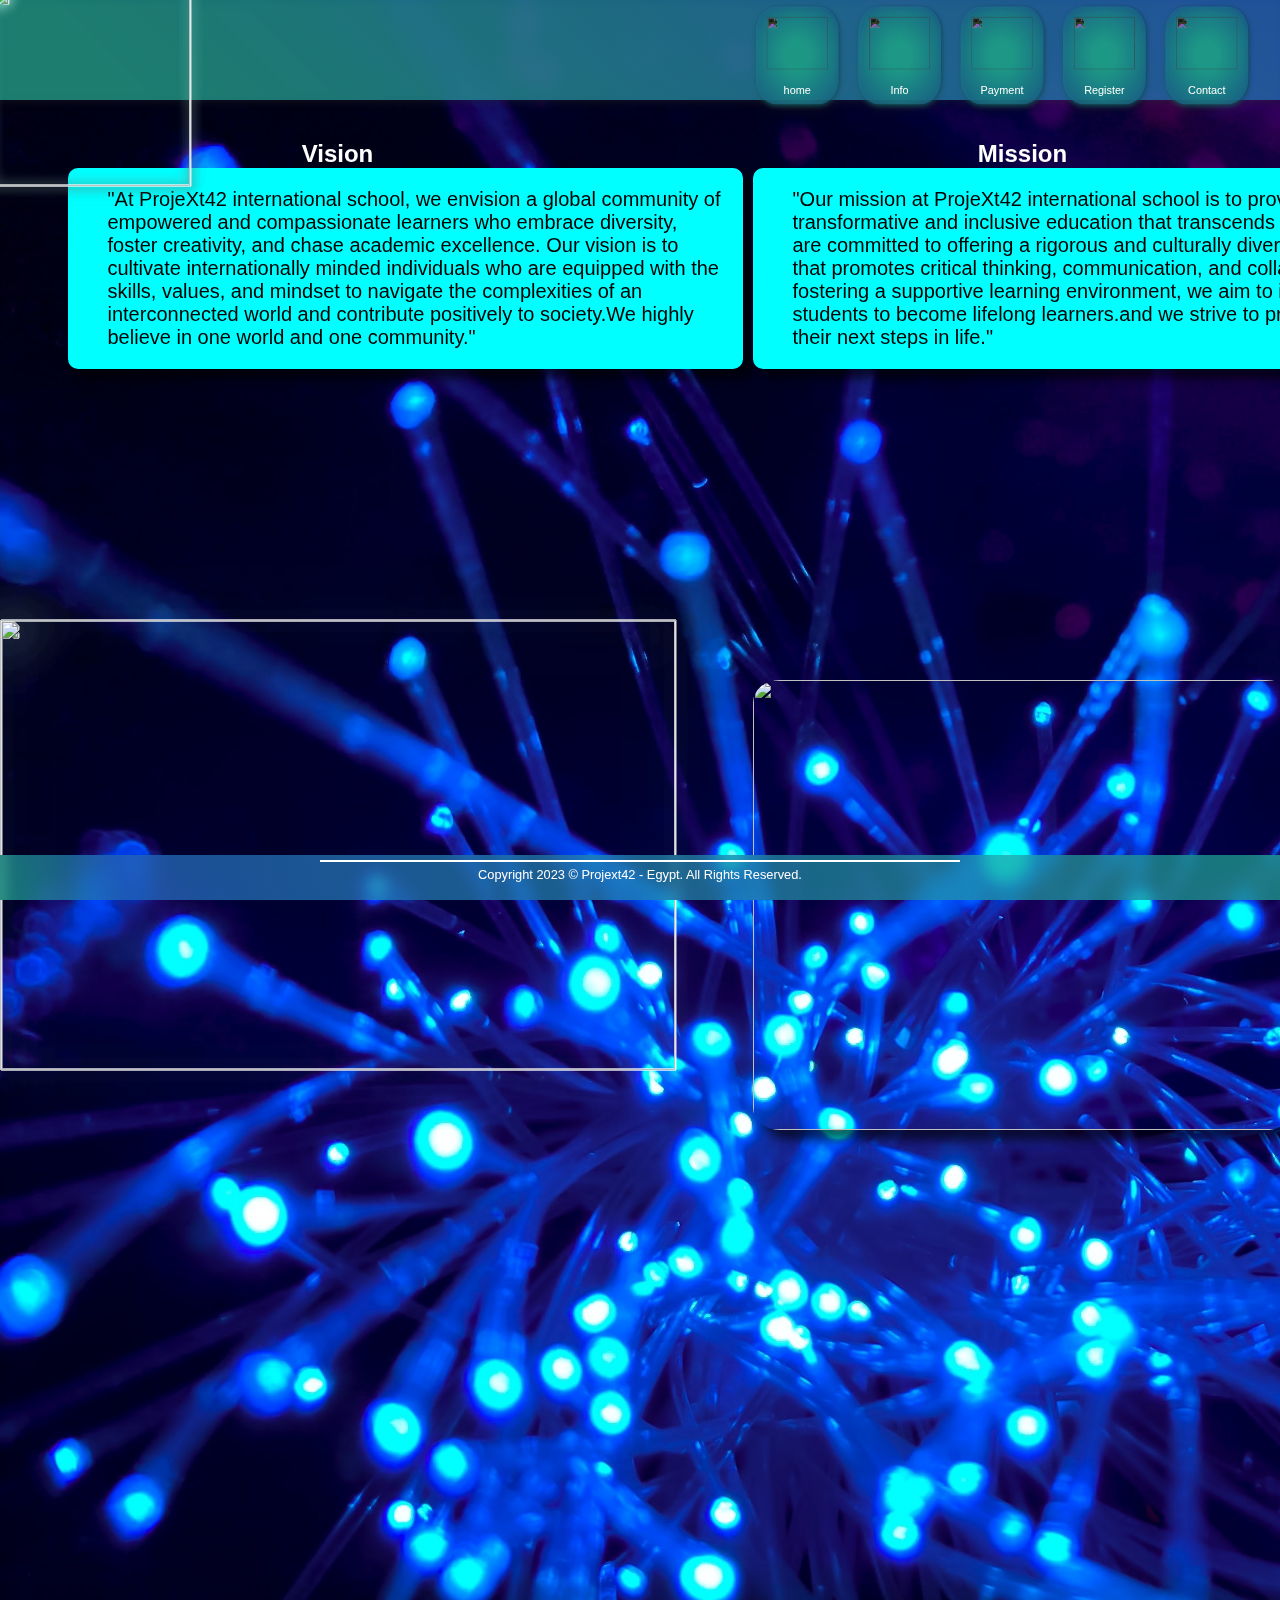
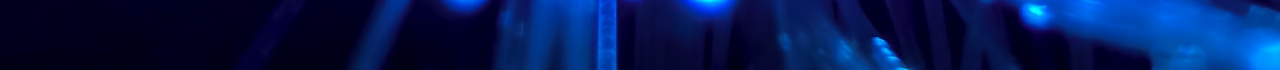
==== commit 14068d23: "aS" ====
--- a/index.html
+++ b/index.html
@@ -43,7 +43,7 @@
             background-color:aqua;
             width:75vh;
             margin-left:10%;
-            padding:10px;
+            padding:20px;
             border-radius: 10px;
             box-shadow: 10px 10px 10px rgba(0,0,0,0.6);
         }
--- a/style.css
+++ b/style.css
@@ -3,20 +3,15 @@
 *{
     margin:0;
     padding:0;
-    font-family: 'Jura', sans-serif; /*ur main font and style*/
+    font-family: 'Jura', sans-serif; 
     box-sizing: border-box;
     font-family: 'Open Sans', sans-serif;
     scroll-behavior: smooth;
-    -webkit-scroll-behavior: smooth; /*weblit helps for crossbrowser compatibility*/
+    -webkit-scroll-behavior: smooth;
 }
 
 
-/* .homewrapper{
-    position: relative;
-    margin-right: 25%;
-    display: contents;
-    /*try never to let a div unnamed, also classNames are used more than ids, but depends on ur workstyle, so i gave it a name*/
-} */
+
 #Logo{
     position: relative;
     z-index: -2;
@@ -65,7 +60,7 @@
     color: #fff;
     position:initial ;
     padding:11px 11px;
-    /*background-color: #333333aa;*/
+    
     background: radial-gradient(#23b499aa 20%,#2362b466);
     filter: backdrop-filter(13px);
     border-radius: 25%;
@@ -101,7 +96,7 @@
     top:0;
     z-index: 1003;
     filter: drop-shadow(1px 1px 4px #292929aa);
-    /*needs adjustment*/
+    
   }
 h1>img {
     width: 200px;
